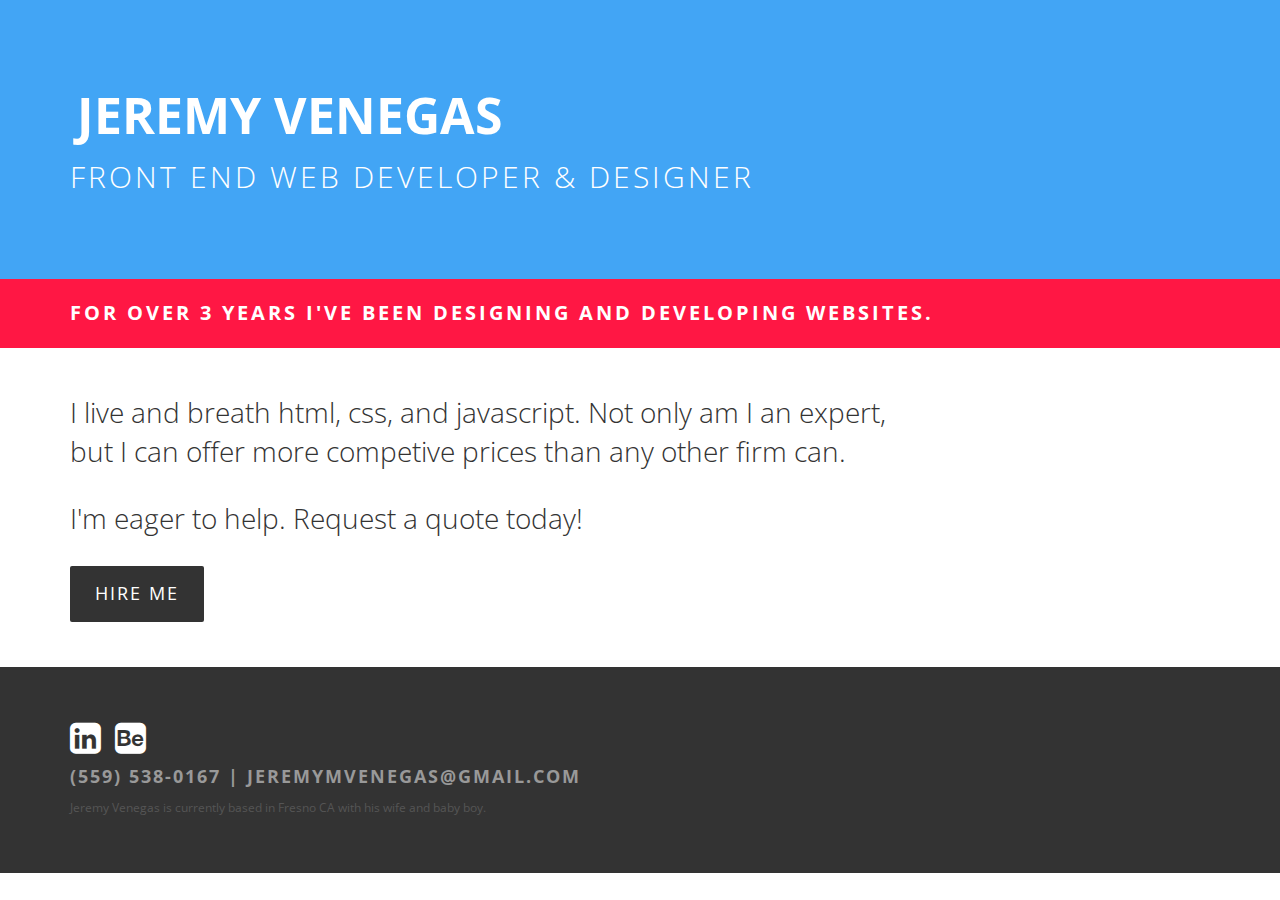
==== index.html @ 2d9ecf22 "initial gh-pages commit" ====
<!doctype html>
<html>
  <head>
    <meta charset="utf-8">

    <!-- Always force latest IE rendering engine or request Chrome Frame -->
    <meta content="IE=edge,chrome=1" http-equiv="X-UA-Compatible">

    <!-- Use title if it's in the page YAML frontmatter -->
    <title>Freelance front end web developer</title>

    <link href="stylesheets/all.css" rel="stylesheet" type="text/css" />
    <script src="javascripts/all.js" type="text/javascript"></script>

    <link rel="apple-touch-icon" sizes="57x57" href="/images/icon/apple-icon-57x57.png">
    <link rel="apple-touch-icon" sizes="60x60" href="/images/icon/apple-icon-60x60.png">
    <link rel="apple-touch-icon" sizes="72x72" href="/images/icon/apple-icon-72x72.png">
    <link rel="apple-touch-icon" sizes="76x76" href="/images/icon/apple-icon-76x76.png">
    <link rel="apple-touch-icon" sizes="114x114" href="/images/icon/apple-icon-114x114.png">
    <link rel="apple-touch-icon" sizes="120x120" href="/images/icon/apple-icon-120x120.png">
    <link rel="apple-touch-icon" sizes="144x144" href="/images/icon/apple-icon-144x144.png">
    <link rel="apple-touch-icon" sizes="152x152" href="/images/icon/apple-icon-152x152.png">
    <link rel="apple-touch-icon" sizes="180x180" href="/images/icon/apple-icon-180x180.png">
    <link rel="icon" type="image/png" sizes="192x192"  href="/images/icon/android-icon-192x192.png">
    <link rel="icon" type="image/png" sizes="32x32" href="/images/icon/favicon-32x32.png">
    <link rel="icon" type="image/png" sizes="96x96" href="/images/icon/favicon-96x96.png">
    <link rel="icon" type="image/png" sizes="16x16" href="/images/icon/favicon-16x16.png">
    <link rel="manifest" href="/images/icon/manifest.json">
    <meta name="msapplication-TileColor" content="#ffffff">
    <meta name="msapplication-TileImage" content="/images/icon/ms-icon-144x144.png">
    <meta name="theme-color" content="#ffffff">

    <link rel="stylesheet" href="//maxcdn.bootstrapcdn.com/font-awesome/4.3.0/css/font-awesome.min.css">

    <link href='http://fonts.googleapis.com/css?family=Open+Sans:400,700,300' rel='stylesheet' type='text/css'>

  </head>

  <body class="index">
    <div id="hero">
	<div class="container">
		<h2>Jeremy Venegas</h2>
		<h1>front end web developer &amp; Designer</h1>
	</div>
</div>
<h5 id="tagline" class="padding-sm">
	<div class="container">
		For over 3 years I've been designing and developing websites.
	</div>
</h5>
<div class="container">
	<div id="pitch">
		<p>
			I live and breath html, css, and javascript.
			Not only am I an expert, but I can offer more competive prices than any other firm can.
		</p>
		<p>
			I'm eager to help. Request a quote today!
		</p>
		<div id="cta">
			<span>Hire me</span>
			<h5>(559) 538-0167 | jeremymvenegas@gmail.com</h5>
		</div>
	</div>
</div>

<footer>
	<div class="container">
		<ul>
			<li><a href="https://www.linkedin.com/in/jeremyvenegas" target="_blank"><i class="fa fa-linkedin-square"></i></a></li>
			<li><a href="https://www.behance.net/jeremyvenegas" target="_blank"><i class="fa fa-behance-square"></i></a></li>
		</ul>
		<h5>(559) 538-0167 | jeremymvenegas@gmail.com</h5>
		<p>Jeremy Venegas is currently based in Fresno CA with his wife and baby boy.</p>
	</div>
</footer>

  </body>
</html>
---- stylesheets/all.css ----
/*! normalize.css v2.0.1 | MIT License | git.io/normalize */article,aside,details,figcaption,figure,footer,header,hgroup,nav,section,summary{display:block}audio,canvas,video{display:inline-block}audio:not([controls]){display:none;height:0}[hidden]{display:none}html{font-family:sans-serif;-webkit-text-size-adjust:100%;-ms-text-size-adjust:100%}body{margin:0}a:focus{outline:thin dotted}a:active,a:hover{outline:0}h1{font-size:2em}abbr[title]{border-bottom:1px dotted}b,strong{font-weight:bold}dfn{font-style:italic}mark{background:#ff0;color:#000}code,kbd,pre,samp{font-family:monospace, serif;font-size:1em}pre{white-space:pre;white-space:pre-wrap;word-wrap:break-word}q{quotes:"\201C" "\201D" "\2018" "\2019"}small{font-size:80%}sub,sup{font-size:75%;line-height:0;position:relative;vertical-align:baseline}sup{top:-0.5em}sub{bottom:-0.25em}img{border:0}svg:not(:root){overflow:hidden}figure{margin:0}fieldset{border:1px solid #c0c0c0;margin:0 2px;padding:0.35em 0.625em 0.75em}legend{border:0;padding:0}button,input,select,textarea{font-family:inherit;font-size:100%;margin:0}button,input{line-height:normal}button,html input[type="button"],input[type="reset"],input[type="submit"]{-webkit-appearance:button;cursor:pointer}button[disabled],input[disabled]{cursor:default}input[type="checkbox"],input[type="radio"]{box-sizing:border-box;padding:0}input[type="search"]{-webkit-appearance:textfield;-moz-box-sizing:content-box;-webkit-box-sizing:content-box;box-sizing:content-box}input[type="search"]::-webkit-search-cancel-button,input[type="search"]::-webkit-search-decoration{-webkit-appearance:none}button::-moz-focus-inner,input::-moz-focus-inner{border:0;padding:0}textarea{overflow:auto;vertical-align:top}table{border-collapse:collapse;border-spacing:0}/*!
 * Bootstrap v3.3.5 (http://getbootstrap.com)
 * Copyright 2011-2015 Twitter, Inc.
 * Licensed under MIT (https://github.com/twbs/bootstrap/blob/master/LICENSE)
 *//*!
 * Generated using the Bootstrap Customizer (http://getbootstrap.com/customize/?id=505f12361472ab477e0d)
 * Config saved to config.json and https://gist.github.com/505f12361472ab477e0d
 */  /*!
* Bootstrap v3.3.5 (http://getbootstrap.com)
* Copyright 2011-2015 Twitter, Inc.
* Licensed under MIT (https://github.com/twbs/bootstrap/blob/master/LICENSE)
*//*! normalize.css v3.0.3 | MIT License | github.com/necolas/normalize.css */html{font-family:sans-serif;-ms-text-size-adjust:100%;-webkit-text-size-adjust:100%}body{margin:0}article,aside,details,figcaption,figure,footer,header,hgroup,main,menu,nav,section,summary{display:block}audio,canvas,progress,video{display:inline-block;vertical-align:baseline}audio:not([controls]){display:none;height:0}[hidden],template{display:none}a{background-color:transparent}a:active,a:hover{outline:0}abbr[title]{border-bottom:1px dotted}b,strong{font-weight:bold}dfn{font-style:italic}h1{font-size:2em;margin:0.67em 0}mark{background:#ff0;color:#000}small{font-size:80%}sub,sup{font-size:75%;line-height:0;position:relative;vertical-align:baseline}sup{top:-0.5em}sub{bottom:-0.25em}img{border:0}svg:not(:root){overflow:hidden}figure{margin:1em 40px}hr{-webkit-box-sizing:content-box;-moz-box-sizing:content-box;box-sizing:content-box;height:0}pre{overflow:auto}code,kbd,pre,samp{font-family:monospace, monospace;font-size:1em}button,input,optgroup,select,textarea{color:inherit;font:inherit;margin:0}button{overflow:visible}button,select{text-transform:none}button,html input[type="button"],input[type="reset"],input[type="submit"]{-webkit-appearance:button;cursor:pointer}button[disabled],html input[disabled]{cursor:default}button::-moz-focus-inner,input::-moz-focus-inner{border:0;padding:0}input{line-height:normal}input[type="checkbox"],input[type="radio"]{-webkit-box-sizing:border-box;-moz-box-sizing:border-box;box-sizing:border-box;padding:0}input[type="number"]::-webkit-inner-spin-button,input[type="number"]::-webkit-outer-spin-button{height:auto}input[type="search"]{-webkit-appearance:textfield;-webkit-box-sizing:content-box;-moz-box-sizing:content-box;box-sizing:content-box}input[type="search"]::-webkit-search-cancel-button,input[type="search"]::-webkit-search-decoration{-webkit-appearance:none}fieldset{border:1px solid #c0c0c0;margin:0 2px;padding:0.35em 0.625em 0.75em}legend{border:0;padding:0}textarea{overflow:auto}optgroup{font-weight:bold}table{border-collapse:collapse;border-spacing:0}td,th{padding:0}*{-webkit-box-sizing:border-box;-moz-box-sizing:border-box;box-sizing:border-box}*:before,*:after{-webkit-box-sizing:border-box;-moz-box-sizing:border-box;box-sizing:border-box}html{font-size:10px;-webkit-tap-highlight-color:transparent}body{font-family:"Helvetica Neue",Helvetica,Arial,sans-serif;font-size:14px;line-height:1.42857143;color:#333;background-color:#fff}input,button,select,textarea{font-family:inherit;font-size:inherit;line-height:inherit}a{color:#337ab7;text-decoration:none}a:hover,a:focus{color:#23527c;text-decoration:underline}a:focus{outline:thin dotted;outline:5px auto -webkit-focus-ring-color;outline-offset:-2px}figure{margin:0}img{vertical-align:middle}.img-responsive{display:block;max-width:100%;height:auto}.img-rounded{border-radius:6px}.img-thumbnail{padding:4px;line-height:1.42857143;background-color:#fff;border:1px solid #ddd;border-radius:4px;-webkit-transition:all .2s ease-in-out;-o-transition:all .2s ease-in-out;transition:all .2s ease-in-out;display:inline-block;max-width:100%;height:auto}.img-circle{border-radius:50%}hr{margin-top:20px;margin-bottom:20px;border:0;border-top:1px solid #eee}.sr-only{position:absolute;width:1px;height:1px;margin:-1px;padding:0;overflow:hidden;clip:rect(0, 0, 0, 0);border:0}.sr-only-focusable:active,.sr-only-focusable:focus{position:static;width:auto;height:auto;margin:0;overflow:visible;clip:auto}[role="button"]{cursor:pointer}.container{margin-right:auto;margin-left:auto;padding-left:15px;padding-right:15px}@media (min-width: 768px){.container{width:750px}}@media (min-width: 992px){.container{width:970px}}@media (min-width: 1200px){.container{width:1170px}}.container-fluid{margin-right:auto;margin-left:auto;padding-left:15px;padding-right:15px}.row{margin-left:-15px;margin-right:-15px}.col-xs-1,.col-sm-1,.col-md-1,.col-lg-1,.col-xs-2,.col-sm-2,.col-md-2,.col-lg-2,.col-xs-3,.col-sm-3,.col-md-3,.col-lg-3,.col-xs-4,.col-sm-4,.col-md-4,.col-lg-4,.col-xs-5,.col-sm-5,.col-md-5,.col-lg-5,.col-xs-6,.col-sm-6,.col-md-6,.col-lg-6,.col-xs-7,.col-sm-7,.col-md-7,.col-lg-7,.col-xs-8,.col-sm-8,.col-md-8,.col-lg-8,.col-xs-9,.col-sm-9,.col-md-9,.col-lg-9,.col-xs-10,.col-sm-10,.col-md-10,.col-lg-10,.col-xs-11,.col-sm-11,.col-md-11,.col-lg-11,.col-xs-12,.col-sm-12,.col-md-12,.col-lg-12{position:relative;min-height:1px;padding-left:15px;padding-right:15px}.col-xs-1,.col-xs-2,.col-xs-3,.col-xs-4,.col-xs-5,.col-xs-6,.col-xs-7,.col-xs-8,.col-xs-9,.col-xs-10,.col-xs-11,.col-xs-12{float:left}.col-xs-12{width:100%}.col-xs-11{width:91.66666667%}.col-xs-10{width:83.33333333%}.col-xs-9{width:75%}.col-xs-8{width:66.66666667%}.col-xs-7{width:58.33333333%}.col-xs-6{width:50%}.col-xs-5{width:41.66666667%}.col-xs-4{width:33.33333333%}.col-xs-3{width:25%}.col-xs-2{width:16.66666667%}.col-xs-1{width:8.33333333%}.col-xs-pull-12{right:100%}.col-xs-pull-11{right:91.66666667%}.col-xs-pull-10{right:83.33333333%}.col-xs-pull-9{right:75%}.col-xs-pull-8{right:66.66666667%}.col-xs-pull-7{right:58.33333333%}.col-xs-pull-6{right:50%}.col-xs-pull-5{right:41.66666667%}.col-xs-pull-4{right:33.33333333%}.col-xs-pull-3{right:25%}.col-xs-pull-2{right:16.66666667%}.col-xs-pull-1{right:8.33333333%}.col-xs-pull-0{right:auto}.col-xs-push-12{left:100%}.col-xs-push-11{left:91.66666667%}.col-xs-push-10{left:83.33333333%}.col-xs-push-9{left:75%}.col-xs-push-8{left:66.66666667%}.col-xs-push-7{left:58.33333333%}.col-xs-push-6{left:50%}.col-xs-push-5{left:41.66666667%}.col-xs-push-4{left:33.33333333%}.col-xs-push-3{left:25%}.col-xs-push-2{left:16.66666667%}.col-xs-push-1{left:8.33333333%}.col-xs-push-0{left:auto}.col-xs-offset-12{margin-left:100%}.col-xs-offset-11{margin-left:91.66666667%}.col-xs-offset-10{margin-left:83.33333333%}.col-xs-offset-9{margin-left:75%}.col-xs-offset-8{margin-left:66.66666667%}.col-xs-offset-7{margin-left:58.33333333%}.col-xs-offset-6{margin-left:50%}.col-xs-offset-5{margin-left:41.66666667%}.col-xs-offset-4{margin-left:33.33333333%}.col-xs-offset-3{margin-left:25%}.col-xs-offset-2{margin-left:16.66666667%}.col-xs-offset-1{margin-left:8.33333333%}.col-xs-offset-0{margin-left:0}@media (min-width: 768px){.col-sm-1,.col-sm-2,.col-sm-3,.col-sm-4,.col-sm-5,.col-sm-6,.col-sm-7,.col-sm-8,.col-sm-9,.col-sm-10,.col-sm-11,.col-sm-12{float:left}.col-sm-12{width:100%}.col-sm-11{width:91.66666667%}.col-sm-10{width:83.33333333%}.col-sm-9{width:75%}.col-sm-8{width:66.66666667%}.col-sm-7{width:58.33333333%}.col-sm-6{width:50%}.col-sm-5{width:41.66666667%}.col-sm-4{width:33.33333333%}.col-sm-3{width:25%}.col-sm-2{width:16.66666667%}.col-sm-1{width:8.33333333%}.col-sm-pull-12{right:100%}.col-sm-pull-11{right:91.66666667%}.col-sm-pull-10{right:83.33333333%}.col-sm-pull-9{right:75%}.col-sm-pull-8{right:66.66666667%}.col-sm-pull-7{right:58.33333333%}.col-sm-pull-6{right:50%}.col-sm-pull-5{right:41.66666667%}.col-sm-pull-4{right:33.33333333%}.col-sm-pull-3{right:25%}.col-sm-pull-2{right:16.66666667%}.col-sm-pull-1{right:8.33333333%}.col-sm-pull-0{right:auto}.col-sm-push-12{left:100%}.col-sm-push-11{left:91.66666667%}.col-sm-push-10{left:83.33333333%}.col-sm-push-9{left:75%}.col-sm-push-8{left:66.66666667%}.col-sm-push-7{left:58.33333333%}.col-sm-push-6{left:50%}.col-sm-push-5{left:41.66666667%}.col-sm-push-4{left:33.33333333%}.col-sm-push-3{left:25%}.col-sm-push-2{left:16.66666667%}.col-sm-push-1{left:8.33333333%}.col-sm-push-0{left:auto}.col-sm-offset-12{margin-left:100%}.col-sm-offset-11{margin-left:91.66666667%}.col-sm-offset-10{margin-left:83.33333333%}.col-sm-offset-9{margin-left:75%}.col-sm-offset-8{margin-left:66.66666667%}.col-sm-offset-7{margin-left:58.33333333%}.col-sm-offset-6{margin-left:50%}.col-sm-offset-5{margin-left:41.66666667%}.col-sm-offset-4{margin-left:33.33333333%}.col-sm-offset-3{margin-left:25%}.col-sm-offset-2{margin-left:16.66666667%}.col-sm-offset-1{margin-left:8.33333333%}.col-sm-offset-0{margin-left:0}}@media (min-width: 992px){.col-md-1,.col-md-2,.col-md-3,.col-md-4,.col-md-5,.col-md-6,.col-md-7,.col-md-8,.col-md-9,.col-md-10,.col-md-11,.col-md-12{float:left}.col-md-12{width:100%}.col-md-11{width:91.66666667%}.col-md-10{width:83.33333333%}.col-md-9{width:75%}.col-md-8{width:66.66666667%}.col-md-7{width:58.33333333%}.col-md-6{width:50%}.col-md-5{width:41.66666667%}.col-md-4{width:33.33333333%}.col-md-3{width:25%}.col-md-2{width:16.66666667%}.col-md-1{width:8.33333333%}.col-md-pull-12{right:100%}.col-md-pull-11{right:91.66666667%}.col-md-pull-10{right:83.33333333%}.col-md-pull-9{right:75%}.col-md-pull-8{right:66.66666667%}.col-md-pull-7{right:58.33333333%}.col-md-pull-6{right:50%}.col-md-pull-5{right:41.66666667%}.col-md-pull-4{right:33.33333333%}.col-md-pull-3{right:25%}.col-md-pull-2{right:16.66666667%}.col-md-pull-1{right:8.33333333%}.col-md-pull-0{right:auto}.col-md-push-12{left:100%}.col-md-push-11{left:91.66666667%}.col-md-push-10{left:83.33333333%}.col-md-push-9{left:75%}.col-md-push-8{left:66.66666667%}.col-md-push-7{left:58.33333333%}.col-md-push-6{left:50%}.col-md-push-5{left:41.66666667%}.col-md-push-4{left:33.33333333%}.col-md-push-3{left:25%}.col-md-push-2{left:16.66666667%}.col-md-push-1{left:8.33333333%}.col-md-push-0{left:auto}.col-md-offset-12{margin-left:100%}.col-md-offset-11{margin-left:91.66666667%}.col-md-offset-10{margin-left:83.33333333%}.col-md-offset-9{margin-left:75%}.col-md-offset-8{margin-left:66.66666667%}.col-md-offset-7{margin-left:58.33333333%}.col-md-offset-6{margin-left:50%}.col-md-offset-5{margin-left:41.66666667%}.col-md-offset-4{margin-left:33.33333333%}.col-md-offset-3{margin-left:25%}.col-md-offset-2{margin-left:16.66666667%}.col-md-offset-1{margin-left:8.33333333%}.col-md-offset-0{margin-left:0}}@media (min-width: 1200px){.col-lg-1,.col-lg-2,.col-lg-3,.col-lg-4,.col-lg-5,.col-lg-6,.col-lg-7,.col-lg-8,.col-lg-9,.col-lg-10,.col-lg-11,.col-lg-12{float:left}.col-lg-12{width:100%}.col-lg-11{width:91.66666667%}.col-lg-10{width:83.33333333%}.col-lg-9{width:75%}.col-lg-8{width:66.66666667%}.col-lg-7{width:58.33333333%}.col-lg-6{width:50%}.col-lg-5{width:41.66666667%}.col-lg-4{width:33.33333333%}.col-lg-3{width:25%}.col-lg-2{width:16.66666667%}.col-lg-1{width:8.33333333%}.col-lg-pull-12{right:100%}.col-lg-pull-11{right:91.66666667%}.col-lg-pull-10{right:83.33333333%}.col-lg-pull-9{right:75%}.col-lg-pull-8{right:66.66666667%}.col-lg-pull-7{right:58.33333333%}.col-lg-pull-6{right:50%}.col-lg-pull-5{right:41.66666667%}.col-lg-pull-4{right:33.33333333%}.col-lg-pull-3{right:25%}.col-lg-pull-2{right:16.66666667%}.col-lg-pull-1{right:8.33333333%}.col-lg-pull-0{right:auto}.col-lg-push-12{left:100%}.col-lg-push-11{left:91.66666667%}.col-lg-push-10{left:83.33333333%}.col-lg-push-9{left:75%}.col-lg-push-8{left:66.66666667%}.col-lg-push-7{left:58.33333333%}.col-lg-push-6{left:50%}.col-lg-push-5{left:41.66666667%}.col-lg-push-4{left:33.33333333%}.col-lg-push-3{left:25%}.col-lg-push-2{left:16.66666667%}.col-lg-push-1{left:8.33333333%}.col-lg-push-0{left:auto}.col-lg-offset-12{margin-left:100%}.col-lg-offset-11{margin-left:91.66666667%}.col-lg-offset-10{margin-left:83.33333333%}.col-lg-offset-9{margin-left:75%}.col-lg-offset-8{margin-left:66.66666667%}.col-lg-offset-7{margin-left:58.33333333%}.col-lg-offset-6{margin-left:50%}.col-lg-offset-5{margin-left:41.66666667%}.col-lg-offset-4{margin-left:33.33333333%}.col-lg-offset-3{margin-left:25%}.col-lg-offset-2{margin-left:16.66666667%}.col-lg-offset-1{margin-left:8.33333333%}.col-lg-offset-0{margin-left:0}}fieldset{padding:0;margin:0;border:0;min-width:0}legend{display:block;width:100%;padding:0;margin-bottom:20px;font-size:21px;line-height:inherit;color:#333;border:0;border-bottom:1px solid #e5e5e5}label{display:inline-block;max-width:100%;margin-bottom:5px;font-weight:bold}input[type="search"]{-webkit-box-sizing:border-box;-moz-box-sizing:border-box;box-sizing:border-box}input[type="radio"],input[type="checkbox"]{margin:4px 0 0;margin-top:1px \9;line-height:normal}input[type="file"]{display:block}input[type="range"]{display:block;width:100%}select[multiple],select[size]{height:auto}input[type="file"]:focus,input[type="radio"]:focus,input[type="checkbox"]:focus{outline:thin dotted;outline:5px auto -webkit-focus-ring-color;outline-offset:-2px}output{display:block;padding-top:7px;font-size:14px;line-height:1.42857143;color:#555}.form-control{display:block;width:100%;height:34px;padding:6px 12px;font-size:14px;line-height:1.42857143;color:#555;background-color:#fff;background-image:none;border:1px solid #ccc;border-radius:4px;-webkit-box-shadow:inset 0 1px 1px rgba(0,0,0,0.075);box-shadow:inset 0 1px 1px rgba(0,0,0,0.075);-webkit-transition:border-color ease-in-out .15s, -webkit-box-shadow ease-in-out .15s;-o-transition:border-color ease-in-out .15s, box-shadow ease-in-out .15s;transition:border-color ease-in-out .15s, box-shadow ease-in-out .15s}.form-control:focus{border-color:#66afe9;outline:0;-webkit-box-shadow:inset 0 1px 1px rgba(0,0,0,0.075),0 0 8px rgba(102,175,233,0.6);box-shadow:inset 0 1px 1px rgba(0,0,0,0.075),0 0 8px rgba(102,175,233,0.6)}.form-control::-moz-placeholder{color:#999;opacity:1}.form-control:-ms-input-placeholder{color:#999}.form-control::-webkit-input-placeholder{color:#999}.form-control[disabled],.form-control[readonly],fieldset[disabled] .form-control{background-color:#eee;opacity:1}.form-control[disabled],fieldset[disabled] .form-control{cursor:not-allowed}textarea.form-control{height:auto}input[type="search"]{-webkit-appearance:none}@media screen and (-webkit-min-device-pixel-ratio: 0){input[type="date"].form-control,input[type="time"].form-control,input[type="datetime-local"].form-control,input[type="month"].form-control{line-height:34px}input[type="date"].input-sm,input[type="time"].input-sm,input[type="datetime-local"].input-sm,input[type="month"].input-sm,.input-group-sm input[type="date"],.input-group-sm input[type="time"],.input-group-sm input[type="datetime-local"],.input-group-sm input[type="month"]{line-height:30px}input[type="date"].input-lg,input[type="time"].input-lg,input[type="datetime-local"].input-lg,input[type="month"].input-lg,.input-group-lg input[type="date"],.input-group-lg input[type="time"],.input-group-lg input[type="datetime-local"],.input-group-lg input[type="month"]{line-height:46px}}.form-group{margin-bottom:15px}.radio,.checkbox{position:relative;display:block;margin-top:10px;margin-bottom:10px}.radio label,.checkbox label{min-height:20px;padding-left:20px;margin-bottom:0;font-weight:normal;cursor:pointer}.radio input[type="radio"],.radio-inline input[type="radio"],.checkbox input[type="checkbox"],.checkbox-inline input[type="checkbox"]{position:absolute;margin-left:-20px;margin-top:4px \9}.radio+.radio,.checkbox+.checkbox{margin-top:-5px}.radio-inline,.checkbox-inline{position:relative;display:inline-block;padding-left:20px;margin-bottom:0;vertical-align:middle;font-weight:normal;cursor:pointer}.radio-inline+.radio-inline,.checkbox-inline+.checkbox-inline{margin-top:0;margin-left:10px}input[type="radio"][disabled],input[type="checkbox"][disabled],input[type="radio"].disabled,input[type="checkbox"].disabled,fieldset[disabled] input[type="radio"],fieldset[disabled] input[type="checkbox"]{cursor:not-allowed}.radio-inline.disabled,.checkbox-inline.disabled,fieldset[disabled] .radio-inline,fieldset[disabled] .checkbox-inline{cursor:not-allowed}.radio.disabled label,.checkbox.disabled label,fieldset[disabled] .radio label,fieldset[disabled] .checkbox label{cursor:not-allowed}.form-control-static{padding-top:7px;padding-bottom:7px;margin-bottom:0;min-height:34px}.form-control-static.input-lg,.form-control-static.input-sm{padding-left:0;padding-right:0}.input-sm{height:30px;padding:5px 10px;font-size:12px;line-height:1.5;border-radius:3px}select.input-sm{height:30px;line-height:30px}textarea.input-sm,select[multiple].input-sm{height:auto}.form-group-sm .form-control{height:30px;padding:5px 10px;font-size:12px;line-height:1.5;border-radius:3px}.form-group-sm select.form-control{height:30px;line-height:30px}.form-group-sm textarea.form-control,.form-group-sm select[multiple].form-control{height:auto}.form-group-sm .form-control-static{height:30px;min-height:32px;padding:6px 10px;font-size:12px;line-height:1.5}.input-lg{height:46px;padding:10px 16px;font-size:18px;line-height:1.3333333;border-radius:6px}select.input-lg{height:46px;line-height:46px}textarea.input-lg,select[multiple].input-lg{height:auto}.form-group-lg .form-control{height:46px;padding:10px 16px;font-size:18px;line-height:1.3333333;border-radius:6px}.form-group-lg select.form-control{height:46px;line-height:46px}.form-group-lg textarea.form-control,.form-group-lg select[multiple].form-control{height:auto}.form-group-lg .form-control-static{height:46px;min-height:38px;padding:11px 16px;font-size:18px;line-height:1.3333333}.has-feedback{position:relative}.has-feedback .form-control{padding-right:42.5px}.form-control-feedback{position:absolute;top:0;right:0;z-index:2;display:block;width:34px;height:34px;line-height:34px;text-align:center;pointer-events:none}.input-lg+.form-control-feedback,.input-group-lg+.form-control-feedback,.form-group-lg .form-control+.form-control-feedback{width:46px;height:46px;line-height:46px}.input-sm+.form-control-feedback,.input-group-sm+.form-control-feedback,.form-group-sm .form-control+.form-control-feedback{width:30px;height:30px;line-height:30px}.has-success .help-block,.has-success .control-label,.has-success .radio,.has-success .checkbox,.has-success .radio-inline,.has-success .checkbox-inline,.has-success.radio label,.has-success.checkbox label,.has-success.radio-inline label,.has-success.checkbox-inline label{color:#3c763d}.has-success .form-control{border-color:#3c763d;-webkit-box-shadow:inset 0 1px 1px rgba(0,0,0,0.075);box-shadow:inset 0 1px 1px rgba(0,0,0,0.075)}.has-success .form-control:focus{border-color:#2b542c;-webkit-box-shadow:inset 0 1px 1px rgba(0,0,0,0.075),0 0 6px #67b168;box-shadow:inset 0 1px 1px rgba(0,0,0,0.075),0 0 6px #67b168}.has-success .input-group-addon{color:#3c763d;border-color:#3c763d;background-color:#dff0d8}.has-success .form-control-feedback{color:#3c763d}.has-warning .help-block,.has-warning .control-label,.has-warning .radio,.has-warning .checkbox,.has-warning .radio-inline,.has-warning .checkbox-inline,.has-warning.radio label,.has-warning.checkbox label,.has-warning.radio-inline label,.has-warning.checkbox-inline label{color:#8a6d3b}.has-warning .form-control{border-color:#8a6d3b;-webkit-box-shadow:inset 0 1px 1px rgba(0,0,0,0.075);box-shadow:inset 0 1px 1px rgba(0,0,0,0.075)}.has-warning .form-control:focus{border-color:#66512c;-webkit-box-shadow:inset 0 1px 1px rgba(0,0,0,0.075),0 0 6px #c0a16b;box-shadow:inset 0 1px 1px rgba(0,0,0,0.075),0 0 6px #c0a16b}.has-warning .input-group-addon{color:#8a6d3b;border-color:#8a6d3b;background-color:#fcf8e3}.has-warning .form-control-feedback{color:#8a6d3b}.has-error .help-block,.has-error .control-label,.has-error .radio,.has-error .checkbox,.has-error .radio-inline,.has-error .checkbox-inline,.has-error.radio label,.has-error.checkbox label,.has-error.radio-inline label,.has-error.checkbox-inline label{color:#a94442}.has-error .form-control{border-color:#a94442;-webkit-box-shadow:inset 0 1px 1px rgba(0,0,0,0.075);box-shadow:inset 0 1px 1px rgba(0,0,0,0.075)}.has-error .form-control:focus{border-color:#843534;-webkit-box-shadow:inset 0 1px 1px rgba(0,0,0,0.075),0 0 6px #ce8483;box-shadow:inset 0 1px 1px rgba(0,0,0,0.075),0 0 6px #ce8483}.has-error .input-group-addon{color:#a94442;border-color:#a94442;background-color:#f2dede}.has-error .form-control-feedback{color:#a94442}.has-feedback label ~ .form-control-feedback{top:25px}.has-feedback label.sr-only ~ .form-control-feedback{top:0}.help-block{display:block;margin-top:5px;margin-bottom:10px;color:#737373}@media (min-width: 768px){.form-inline .form-group{display:inline-block;margin-bottom:0;vertical-align:middle}.form-inline .form-control{display:inline-block;width:auto;vertical-align:middle}.form-inline .form-control-static{display:inline-block}.form-inline .input-group{display:inline-table;vertical-align:middle}.form-inline .input-group .input-group-addon,.form-inline .input-group .input-group-btn,.form-inline .input-group .form-control{width:auto}.form-inline .input-group>.form-control{width:100%}.form-inline .control-label{margin-bottom:0;vertical-align:middle}.form-inline .radio,.form-inline .checkbox{display:inline-block;margin-top:0;margin-bottom:0;vertical-align:middle}.form-inline .radio label,.form-inline .checkbox label{padding-left:0}.form-inline .radio input[type="radio"],.form-inline .checkbox input[type="checkbox"]{position:relative;margin-left:0}.form-inline .has-feedback .form-control-feedback{top:0}}.form-horizontal .radio,.form-horizontal .checkbox,.form-horizontal .radio-inline,.form-horizontal .checkbox-inline{margin-top:0;margin-bottom:0;padding-top:7px}.form-horizontal .radio,.form-horizontal .checkbox{min-height:27px}.form-horizontal .form-group{margin-left:-15px;margin-right:-15px}@media (min-width: 768px){.form-horizontal .control-label{text-align:right;margin-bottom:0;padding-top:7px}}.form-horizontal .has-feedback .form-control-feedback{right:15px}@media (min-width: 768px){.form-horizontal .form-group-lg .control-label{padding-top:14.333333px;font-size:18px}}@media (min-width: 768px){.form-horizontal .form-group-sm .control-label{padding-top:6px;font-size:12px}}.clearfix:before,.clearfix:after,.container:before,.container:after,.container-fluid:before,.container-fluid:after,.row:before,.row:after,.form-horizontal .form-group:before,.form-horizontal .form-group:after{content:" ";display:table}.clearfix:after,.container:after,.container-fluid:after,.row:after,.form-horizontal .form-group:after{clear:both}.center-block{display:block;margin-left:auto;margin-right:auto}.pull-right{float:right !important}.pull-left{float:left !important}.hide{display:none !important}.show{display:block !important}.invisible{visibility:hidden}.text-hide{font:0/0 a;color:transparent;text-shadow:none;background-color:transparent;border:0}.hidden{display:none !important}.affix{position:fixed}@-ms-viewport{width:device-width}.visible-xs,.visible-sm,.visible-md,.visible-lg{display:none !important}.visible-xs-block,.visible-xs-inline,.visible-xs-inline-block,.visible-sm-block,.visible-sm-inline,.visible-sm-inline-block,.visible-md-block,.visible-md-inline,.visible-md-inline-block,.visible-lg-block,.visible-lg-inline,.visible-lg-inline-block{display:none !important}@media (max-width: 767px){.visible-xs{display:block !important}table.visible-xs{display:table !important}tr.visible-xs{display:table-row !important}th.visible-xs,td.visible-xs{display:table-cell !important}}@media (max-width: 767px){.visible-xs-block{display:block !important}}@media (max-width: 767px){.visible-xs-inline{display:inline !important}}@media (max-width: 767px){.visible-xs-inline-block{display:inline-block !important}}@media (min-width: 768px) and (max-width: 991px){.visible-sm{display:block !important}table.visible-sm{display:table !important}tr.visible-sm{display:table-row !important}th.visible-sm,td.visible-sm{display:table-cell !important}}@media (min-width: 768px) and (max-width: 991px){.visible-sm-block{display:block !important}}@media (min-width: 768px) and (max-width: 991px){.visible-sm-inline{display:inline !important}}@media (min-width: 768px) and (max-width: 991px){.visible-sm-inline-block{display:inline-block !important}}@media (min-width: 992px) and (max-width: 1199px){.visible-md{display:block !important}table.visible-md{display:table !important}tr.visible-md{display:table-row !important}th.visible-md,td.visible-md{display:table-cell !important}}@media (min-width: 992px) and (max-width: 1199px){.visible-md-block{display:block !important}}@media (min-width: 992px) and (max-width: 1199px){.visible-md-inline{display:inline !important}}@media (min-width: 992px) and (max-width: 1199px){.visible-md-inline-block{display:inline-block !important}}@media (min-width: 1200px){.visible-lg{display:block !important}table.visible-lg{display:table !important}tr.visible-lg{display:table-row !important}th.visible-lg,td.visible-lg{display:table-cell !important}}@media (min-width: 1200px){.visible-lg-block{display:block !important}}@media (min-width: 1200px){.visible-lg-inline{display:inline !important}}@media (min-width: 1200px){.visible-lg-inline-block{display:inline-block !important}}@media (max-width: 767px){.hidden-xs{display:none !important}}@media (min-width: 768px) and (max-width: 991px){.hidden-sm{display:none !important}}@media (min-width: 992px) and (max-width: 1199px){.hidden-md{display:none !important}}@media (min-width: 1200px){.hidden-lg{display:none !important}}.visible-print{display:none !important}@media print{.visible-print{display:block !important}table.visible-print{display:table !important}tr.visible-print{display:table-row !important}th.visible-print,td.visible-print{display:table-cell !important}}.visible-print-block{display:none !important}@media print{.visible-print-block{display:block !important}}.visible-print-inline{display:none !important}@media print{.visible-print-inline{display:inline !important}}.visible-print-inline-block{display:none !important}@media print{.visible-print-inline-block{display:inline-block !important}}@media print{.hidden-print{display:none !important}}html{font-size:62.5%}body{font-family:'Open Sans', arial, sans-serif}p{margin-top:0}#hero{padding:80px 0;background-color:#42A5F5;color:#fff}#hero h1{font-weight:300;text-transform:uppercase;margin:0;letter-spacing:3px;font-size:3rem}#hero h2{font-size:5rem;font-weight:bold;text-transform:uppercase;margin:0 0 5px 7px}h5#tagline{margin:0;font-weight:bold;text-transform:uppercase;letter-spacing:3px;font-size:2rem;display:block;background-color:#FF1744;color:#fff}#pitch{padding:45px 0;max-width:840px}#pitch p{font-size:28px;font-weight:300;line-height:1.4}#cta span{font-size:18px;text-transform:uppercase;letter-spacing:2px;color:#fff;background-color:#333;display:inline-block;padding:15px 25px;cursor:pointer;border-radius:2px;transition:all 0.3s}#cta span:hover{background-color:#FF1744}#cta span:hover+h5{opacity:1}#cta span:active+h5{color:#FF1744}#cta h5{opacity:0;transition:opacity 0.3s;line-height:55px;display:inline-block;margin:0 0 0 15px;font-size:1.8rem;text-transform:uppercase;letter-spacing:2px;color:#777}footer{background-color:#333;color:#fff;padding:45px 0}footer ul{list-style-type:none;margin:0;padding:0}footer ul li{display:inline-block;margin-right:10px}footer a{color:#fff;font-size:3.6rem;transition:color 0.3s}footer a:hover{color:#42A5F5}footer p{color:#555;font-size:1.2rem}footer h5{color:#999;margin:0 0 10px 0;font-size:1.8rem;letter-spacing:2px;text-transform:uppercase}@media (max-width: 840px){footer{text-align:center}#cta{text-align:center}#cta h5{opacity:1;font-size:12px}}[class|="margin"]{margin-top:20px;margin-bottom:20px}.margin-none{margin-top:0;margin-bottom:0}.margin-xs{margin-top:5px;margin-bottom:5px}.margin-sm{margin-top:20px;margin-bottom:20px}.margin-md{margin-top:40px;margin-bottom:40px}.margin-lg{margin-top:60px;margin-bottom:60px}.margin-xl{margin-top:80px;margin-bottom:80px}[class|="padding"]{padding-top:20px;padding-bottom:20px}.padding-none{padding-top:0;padding-bottom:0}.padding-xs{padding-top:5px;padding-bottom:5px}.padding-sm{padding-top:20px;padding-bottom:20px}.padding-md{padding-top:40px;padding-bottom:40px}.padding-lg{padding-top:60px;padding-bottom:60px}.padding-xl{padding-top:80px;padding-bottom:80px}
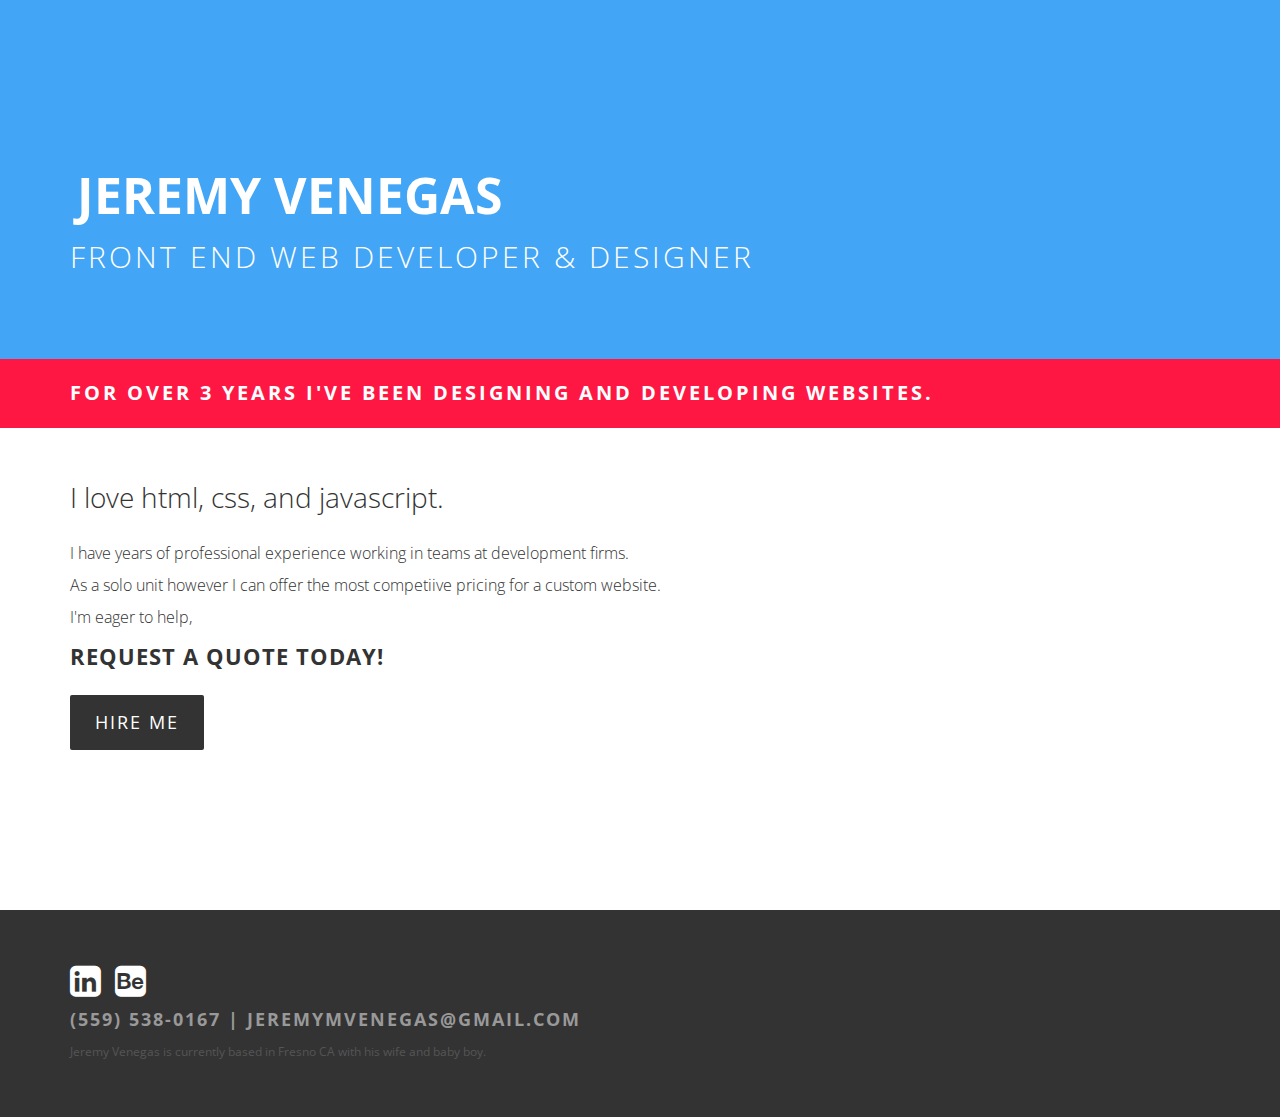
==== commit 7d916dc5: "Site updated to 02e86d1" ====
--- a/index.html
+++ b/index.html
@@ -5,6 +5,8 @@
 
     <!-- Always force latest IE rendering engine or request Chrome Frame -->
     <meta content="IE=edge,chrome=1" http-equiv="X-UA-Compatible">
+
+    <meta name="viewport" content="width=device-width, initial-scale=1">
 
     <!-- Use title if it's in the page YAML frontmatter -->
     <title>Freelance front end web developer</title>
@@ -51,11 +53,19 @@
 <div class="container">
 	<div id="pitch">
 		<p>
-			I live and breath html, css, and javascript.
-			Not only am I an expert, but I can offer more competive prices than any other firm can.
+			I love html, css, and javascript.
 		</p>
 		<p>
-			I'm eager to help. Request a quote today!
+			I have years of professional experience working in teams at development firms.
+		</p>
+		<p>
+			As a solo unit however I can offer the most competiive pricing for a custom website.
+		</p>
+		<p>
+			I'm eager to help,
+		</p>
+		<p>
+			Request a quote today!
 		</p>
 		<div id="cta">
 			<span>Hire me</span>
--- a/stylesheets/all.css
+++ b/stylesheets/all.css
@@ -9,4 +9,4 @@
 * Bootstrap v3.3.5 (http://getbootstrap.com)
 * Copyright 2011-2015 Twitter, Inc.
 * Licensed under MIT (https://github.com/twbs/bootstrap/blob/master/LICENSE)
-*//*! normalize.css v3.0.3 | MIT License | github.com/necolas/normalize.css */html{font-family:sans-serif;-ms-text-size-adjust:100%;-webkit-text-size-adjust:100%}body{margin:0}article,aside,details,figcaption,figure,footer,header,hgroup,main,menu,nav,section,summary{display:block}audio,canvas,progress,video{display:inline-block;vertical-align:baseline}audio:not([controls]){display:none;height:0}[hidden],template{display:none}a{background-color:transparent}a:active,a:hover{outline:0}abbr[title]{border-bottom:1px dotted}b,strong{font-weight:bold}dfn{font-style:italic}h1{font-size:2em;margin:0.67em 0}mark{background:#ff0;color:#000}small{font-size:80%}sub,sup{font-size:75%;line-height:0;position:relative;vertical-align:baseline}sup{top:-0.5em}sub{bottom:-0.25em}img{border:0}svg:not(:root){overflow:hidden}figure{margin:1em 40px}hr{-webkit-box-sizing:content-box;-moz-box-sizing:content-box;box-sizing:content-box;height:0}pre{overflow:auto}code,kbd,pre,samp{font-family:monospace, monospace;font-size:1em}button,input,optgroup,select,textarea{color:inherit;font:inherit;margin:0}button{overflow:visible}button,select{text-transform:none}button,html input[type="button"],input[type="reset"],input[type="submit"]{-webkit-appearance:button;cursor:pointer}button[disabled],html input[disabled]{cursor:default}button::-moz-focus-inner,input::-moz-focus-inner{border:0;padding:0}input{line-height:normal}input[type="checkbox"],input[type="radio"]{-webkit-box-sizing:border-box;-moz-box-sizing:border-box;box-sizing:border-box;padding:0}input[type="number"]::-webkit-inner-spin-button,input[type="number"]::-webkit-outer-spin-button{height:auto}input[type="search"]{-webkit-appearance:textfield;-webkit-box-sizing:content-box;-moz-box-sizing:content-box;box-sizing:content-box}input[type="search"]::-webkit-search-cancel-button,input[type="search"]::-webkit-search-decoration{-webkit-appearance:none}fieldset{border:1px solid #c0c0c0;margin:0 2px;padding:0.35em 0.625em 0.75em}legend{border:0;padding:0}textarea{overflow:auto}optgroup{font-weight:bold}table{border-collapse:collapse;border-spacing:0}td,th{padding:0}*{-webkit-box-sizing:border-box;-moz-box-sizing:border-box;box-sizing:border-box}*:before,*:after{-webkit-box-sizing:border-box;-moz-box-sizing:border-box;box-sizing:border-box}html{font-size:10px;-webkit-tap-highlight-color:transparent}body{font-family:"Helvetica Neue",Helvetica,Arial,sans-serif;font-size:14px;line-height:1.42857143;color:#333;background-color:#fff}input,button,select,textarea{font-family:inherit;font-size:inherit;line-height:inherit}a{color:#337ab7;text-decoration:none}a:hover,a:focus{color:#23527c;text-decoration:underline}a:focus{outline:thin dotted;outline:5px auto -webkit-focus-ring-color;outline-offset:-2px}figure{margin:0}img{vertical-align:middle}.img-responsive{display:block;max-width:100%;height:auto}.img-rounded{border-radius:6px}.img-thumbnail{padding:4px;line-height:1.42857143;background-color:#fff;border:1px solid #ddd;border-radius:4px;-webkit-transition:all .2s ease-in-out;-o-transition:all .2s ease-in-out;transition:all .2s ease-in-out;display:inline-block;max-width:100%;height:auto}.img-circle{border-radius:50%}hr{margin-top:20px;margin-bottom:20px;border:0;border-top:1px solid #eee}.sr-only{position:absolute;width:1px;height:1px;margin:-1px;padding:0;overflow:hidden;clip:rect(0, 0, 0, 0);border:0}.sr-only-focusable:active,.sr-only-focusable:focus{position:static;width:auto;height:auto;margin:0;overflow:visible;clip:auto}[role="button"]{cursor:pointer}.container{margin-right:auto;margin-left:auto;padding-left:15px;padding-right:15px}@media (min-width: 768px){.container{width:750px}}@media (min-width: 992px){.container{width:970px}}@media (min-width: 1200px){.container{width:1170px}}.container-fluid{margin-right:auto;margin-left:auto;padding-left:15px;padding-right:15px}.row{margin-left:-15px;margin-right:-15px}.col-xs-1,.col-sm-1,.col-md-1,.col-lg-1,.col-xs-2,.col-sm-2,.col-md-2,.col-lg-2,.col-xs-3,.col-sm-3,.col-md-3,.col-lg-3,.col-xs-4,.col-sm-4,.col-md-4,.col-lg-4,.col-xs-5,.col-sm-5,.col-md-5,.col-lg-5,.col-xs-6,.col-sm-6,.col-md-6,.col-lg-6,.col-xs-7,.col-sm-7,.col-md-7,.col-lg-7,.col-xs-8,.col-sm-8,.col-md-8,.col-lg-8,.col-xs-9,.col-sm-9,.col-md-9,.col-lg-9,.col-xs-10,.col-sm-10,.col-md-10,.col-lg-10,.col-xs-11,.col-sm-11,.col-md-11,.col-lg-11,.col-xs-12,.col-sm-12,.col-md-12,.col-lg-12{position:relative;min-height:1px;padding-left:15px;padding-right:15px}.col-xs-1,.col-xs-2,.col-xs-3,.col-xs-4,.col-xs-5,.col-xs-6,.col-xs-7,.col-xs-8,.col-xs-9,.col-xs-10,.col-xs-11,.col-xs-12{float:left}.col-xs-12{width:100%}.col-xs-11{width:91.66666667%}.col-xs-10{width:83.33333333%}.col-xs-9{width:75%}.col-xs-8{width:66.66666667%}.col-xs-7{width:58.33333333%}.col-xs-6{width:50%}.col-xs-5{width:41.66666667%}.col-xs-4{width:33.33333333%}.col-xs-3{width:25%}.col-xs-2{width:16.66666667%}.col-xs-1{width:8.33333333%}.col-xs-pull-12{right:100%}.col-xs-pull-11{right:91.66666667%}.col-xs-pull-10{right:83.33333333%}.col-xs-pull-9{right:75%}.col-xs-pull-8{right:66.66666667%}.col-xs-pull-7{right:58.33333333%}.col-xs-pull-6{right:50%}.col-xs-pull-5{right:41.66666667%}.col-xs-pull-4{right:33.33333333%}.col-xs-pull-3{right:25%}.col-xs-pull-2{right:16.66666667%}.col-xs-pull-1{right:8.33333333%}.col-xs-pull-0{right:auto}.col-xs-push-12{left:100%}.col-xs-push-11{left:91.66666667%}.col-xs-push-10{left:83.33333333%}.col-xs-push-9{left:75%}.col-xs-push-8{left:66.66666667%}.col-xs-push-7{left:58.33333333%}.col-xs-push-6{left:50%}.col-xs-push-5{left:41.66666667%}.col-xs-push-4{left:33.33333333%}.col-xs-push-3{left:25%}.col-xs-push-2{left:16.66666667%}.col-xs-push-1{left:8.33333333%}.col-xs-push-0{left:auto}.col-xs-offset-12{margin-left:100%}.col-xs-offset-11{margin-left:91.66666667%}.col-xs-offset-10{margin-left:83.33333333%}.col-xs-offset-9{margin-left:75%}.col-xs-offset-8{margin-left:66.66666667%}.col-xs-offset-7{margin-left:58.33333333%}.col-xs-offset-6{margin-left:50%}.col-xs-offset-5{margin-left:41.66666667%}.col-xs-offset-4{margin-left:33.33333333%}.col-xs-offset-3{margin-left:25%}.col-xs-offset-2{margin-left:16.66666667%}.col-xs-offset-1{margin-left:8.33333333%}.col-xs-offset-0{margin-left:0}@media (min-width: 768px){.col-sm-1,.col-sm-2,.col-sm-3,.col-sm-4,.col-sm-5,.col-sm-6,.col-sm-7,.col-sm-8,.col-sm-9,.col-sm-10,.col-sm-11,.col-sm-12{float:left}.col-sm-12{width:100%}.col-sm-11{width:91.66666667%}.col-sm-10{width:83.33333333%}.col-sm-9{width:75%}.col-sm-8{width:66.66666667%}.col-sm-7{width:58.33333333%}.col-sm-6{width:50%}.col-sm-5{width:41.66666667%}.col-sm-4{width:33.33333333%}.col-sm-3{width:25%}.col-sm-2{width:16.66666667%}.col-sm-1{width:8.33333333%}.col-sm-pull-12{right:100%}.col-sm-pull-11{right:91.66666667%}.col-sm-pull-10{right:83.33333333%}.col-sm-pull-9{right:75%}.col-sm-pull-8{right:66.66666667%}.col-sm-pull-7{right:58.33333333%}.col-sm-pull-6{right:50%}.col-sm-pull-5{right:41.66666667%}.col-sm-pull-4{right:33.33333333%}.col-sm-pull-3{right:25%}.col-sm-pull-2{right:16.66666667%}.col-sm-pull-1{right:8.33333333%}.col-sm-pull-0{right:auto}.col-sm-push-12{left:100%}.col-sm-push-11{left:91.66666667%}.col-sm-push-10{left:83.33333333%}.col-sm-push-9{left:75%}.col-sm-push-8{left:66.66666667%}.col-sm-push-7{left:58.33333333%}.col-sm-push-6{left:50%}.col-sm-push-5{left:41.66666667%}.col-sm-push-4{left:33.33333333%}.col-sm-push-3{left:25%}.col-sm-push-2{left:16.66666667%}.col-sm-push-1{left:8.33333333%}.col-sm-push-0{left:auto}.col-sm-offset-12{margin-left:100%}.col-sm-offset-11{margin-left:91.66666667%}.col-sm-offset-10{margin-left:83.33333333%}.col-sm-offset-9{margin-left:75%}.col-sm-offset-8{margin-left:66.66666667%}.col-sm-offset-7{margin-left:58.33333333%}.col-sm-offset-6{margin-left:50%}.col-sm-offset-5{margin-left:41.66666667%}.col-sm-offset-4{margin-left:33.33333333%}.col-sm-offset-3{margin-left:25%}.col-sm-offset-2{margin-left:16.66666667%}.col-sm-offset-1{margin-left:8.33333333%}.col-sm-offset-0{margin-left:0}}@media (min-width: 992px){.col-md-1,.col-md-2,.col-md-3,.col-md-4,.col-md-5,.col-md-6,.col-md-7,.col-md-8,.col-md-9,.col-md-10,.col-md-11,.col-md-12{float:left}.col-md-12{width:100%}.col-md-11{width:91.66666667%}.col-md-10{width:83.33333333%}.col-md-9{width:75%}.col-md-8{width:66.66666667%}.col-md-7{width:58.33333333%}.col-md-6{width:50%}.col-md-5{width:41.66666667%}.col-md-4{width:33.33333333%}.col-md-3{width:25%}.col-md-2{width:16.66666667%}.col-md-1{width:8.33333333%}.col-md-pull-12{right:100%}.col-md-pull-11{right:91.66666667%}.col-md-pull-10{right:83.33333333%}.col-md-pull-9{right:75%}.col-md-pull-8{right:66.66666667%}.col-md-pull-7{right:58.33333333%}.col-md-pull-6{right:50%}.col-md-pull-5{right:41.66666667%}.col-md-pull-4{right:33.33333333%}.col-md-pull-3{right:25%}.col-md-pull-2{right:16.66666667%}.col-md-pull-1{right:8.33333333%}.col-md-pull-0{right:auto}.col-md-push-12{left:100%}.col-md-push-11{left:91.66666667%}.col-md-push-10{left:83.33333333%}.col-md-push-9{left:75%}.col-md-push-8{left:66.66666667%}.col-md-push-7{left:58.33333333%}.col-md-push-6{left:50%}.col-md-push-5{left:41.66666667%}.col-md-push-4{left:33.33333333%}.col-md-push-3{left:25%}.col-md-push-2{left:16.66666667%}.col-md-push-1{left:8.33333333%}.col-md-push-0{left:auto}.col-md-offset-12{margin-left:100%}.col-md-offset-11{margin-left:91.66666667%}.col-md-offset-10{margin-left:83.33333333%}.col-md-offset-9{margin-left:75%}.col-md-offset-8{margin-left:66.66666667%}.col-md-offset-7{margin-left:58.33333333%}.col-md-offset-6{margin-left:50%}.col-md-offset-5{margin-left:41.66666667%}.col-md-offset-4{margin-left:33.33333333%}.col-md-offset-3{margin-left:25%}.col-md-offset-2{margin-left:16.66666667%}.col-md-offset-1{margin-left:8.33333333%}.col-md-offset-0{margin-left:0}}@media (min-width: 1200px){.col-lg-1,.col-lg-2,.col-lg-3,.col-lg-4,.col-lg-5,.col-lg-6,.col-lg-7,.col-lg-8,.col-lg-9,.col-lg-10,.col-lg-11,.col-lg-12{float:left}.col-lg-12{width:100%}.col-lg-11{width:91.66666667%}.col-lg-10{width:83.33333333%}.col-lg-9{width:75%}.col-lg-8{width:66.66666667%}.col-lg-7{width:58.33333333%}.col-lg-6{width:50%}.col-lg-5{width:41.66666667%}.col-lg-4{width:33.33333333%}.col-lg-3{width:25%}.col-lg-2{width:16.66666667%}.col-lg-1{width:8.33333333%}.col-lg-pull-12{right:100%}.col-lg-pull-11{right:91.66666667%}.col-lg-pull-10{right:83.33333333%}.col-lg-pull-9{right:75%}.col-lg-pull-8{right:66.66666667%}.col-lg-pull-7{right:58.33333333%}.col-lg-pull-6{right:50%}.col-lg-pull-5{right:41.66666667%}.col-lg-pull-4{right:33.33333333%}.col-lg-pull-3{right:25%}.col-lg-pull-2{right:16.66666667%}.col-lg-pull-1{right:8.33333333%}.col-lg-pull-0{right:auto}.col-lg-push-12{left:100%}.col-lg-push-11{left:91.66666667%}.col-lg-push-10{left:83.33333333%}.col-lg-push-9{left:75%}.col-lg-push-8{left:66.66666667%}.col-lg-push-7{left:58.33333333%}.col-lg-push-6{left:50%}.col-lg-push-5{left:41.66666667%}.col-lg-push-4{left:33.33333333%}.col-lg-push-3{left:25%}.col-lg-push-2{left:16.66666667%}.col-lg-push-1{left:8.33333333%}.col-lg-push-0{left:auto}.col-lg-offset-12{margin-left:100%}.col-lg-offset-11{margin-left:91.66666667%}.col-lg-offset-10{margin-left:83.33333333%}.col-lg-offset-9{margin-left:75%}.col-lg-offset-8{margin-left:66.66666667%}.col-lg-offset-7{margin-left:58.33333333%}.col-lg-offset-6{margin-left:50%}.col-lg-offset-5{margin-left:41.66666667%}.col-lg-offset-4{margin-left:33.33333333%}.col-lg-offset-3{margin-left:25%}.col-lg-offset-2{margin-left:16.66666667%}.col-lg-offset-1{margin-left:8.33333333%}.col-lg-offset-0{margin-left:0}}fieldset{padding:0;margin:0;border:0;min-width:0}legend{display:block;width:100%;padding:0;margin-bottom:20px;font-size:21px;line-height:inherit;color:#333;border:0;border-bottom:1px solid #e5e5e5}label{display:inline-block;max-width:100%;margin-bottom:5px;font-weight:bold}input[type="search"]{-webkit-box-sizing:border-box;-moz-box-sizing:border-box;box-sizing:border-box}input[type="radio"],input[type="checkbox"]{margin:4px 0 0;margin-top:1px \9;line-height:normal}input[type="file"]{display:block}input[type="range"]{display:block;width:100%}select[multiple],select[size]{height:auto}input[type="file"]:focus,input[type="radio"]:focus,input[type="checkbox"]:focus{outline:thin dotted;outline:5px auto -webkit-focus-ring-color;outline-offset:-2px}output{display:block;padding-top:7px;font-size:14px;line-height:1.42857143;color:#555}.form-control{display:block;width:100%;height:34px;padding:6px 12px;font-size:14px;line-height:1.42857143;color:#555;background-color:#fff;background-image:none;border:1px solid #ccc;border-radius:4px;-webkit-box-shadow:inset 0 1px 1px rgba(0,0,0,0.075);box-shadow:inset 0 1px 1px rgba(0,0,0,0.075);-webkit-transition:border-color ease-in-out .15s, -webkit-box-shadow ease-in-out .15s;-o-transition:border-color ease-in-out .15s, box-shadow ease-in-out .15s;transition:border-color ease-in-out .15s, box-shadow ease-in-out .15s}.form-control:focus{border-color:#66afe9;outline:0;-webkit-box-shadow:inset 0 1px 1px rgba(0,0,0,0.075),0 0 8px rgba(102,175,233,0.6);box-shadow:inset 0 1px 1px rgba(0,0,0,0.075),0 0 8px rgba(102,175,233,0.6)}.form-control::-moz-placeholder{color:#999;opacity:1}.form-control:-ms-input-placeholder{color:#999}.form-control::-webkit-input-placeholder{color:#999}.form-control[disabled],.form-control[readonly],fieldset[disabled] .form-control{background-color:#eee;opacity:1}.form-control[disabled],fieldset[disabled] .form-control{cursor:not-allowed}textarea.form-control{height:auto}input[type="search"]{-webkit-appearance:none}@media screen and (-webkit-min-device-pixel-ratio: 0){input[type="date"].form-control,input[type="time"].form-control,input[type="datetime-local"].form-control,input[type="month"].form-control{line-height:34px}input[type="date"].input-sm,input[type="time"].input-sm,input[type="datetime-local"].input-sm,input[type="month"].input-sm,.input-group-sm input[type="date"],.input-group-sm input[type="time"],.input-group-sm input[type="datetime-local"],.input-group-sm input[type="month"]{line-height:30px}input[type="date"].input-lg,input[type="time"].input-lg,input[type="datetime-local"].input-lg,input[type="month"].input-lg,.input-group-lg input[type="date"],.input-group-lg input[type="time"],.input-group-lg input[type="datetime-local"],.input-group-lg input[type="month"]{line-height:46px}}.form-group{margin-bottom:15px}.radio,.checkbox{position:relative;display:block;margin-top:10px;margin-bottom:10px}.radio label,.checkbox label{min-height:20px;padding-left:20px;margin-bottom:0;font-weight:normal;cursor:pointer}.radio input[type="radio"],.radio-inline input[type="radio"],.checkbox input[type="checkbox"],.checkbox-inline input[type="checkbox"]{position:absolute;margin-left:-20px;margin-top:4px \9}.radio+.radio,.checkbox+.checkbox{margin-top:-5px}.radio-inline,.checkbox-inline{position:relative;display:inline-block;padding-left:20px;margin-bottom:0;vertical-align:middle;font-weight:normal;cursor:pointer}.radio-inline+.radio-inline,.checkbox-inline+.checkbox-inline{margin-top:0;margin-left:10px}input[type="radio"][disabled],input[type="checkbox"][disabled],input[type="radio"].disabled,input[type="checkbox"].disabled,fieldset[disabled] input[type="radio"],fieldset[disabled] input[type="checkbox"]{cursor:not-allowed}.radio-inline.disabled,.checkbox-inline.disabled,fieldset[disabled] .radio-inline,fieldset[disabled] .checkbox-inline{cursor:not-allowed}.radio.disabled label,.checkbox.disabled label,fieldset[disabled] .radio label,fieldset[disabled] .checkbox label{cursor:not-allowed}.form-control-static{padding-top:7px;padding-bottom:7px;margin-bottom:0;min-height:34px}.form-control-static.input-lg,.form-control-static.input-sm{padding-left:0;padding-right:0}.input-sm{height:30px;padding:5px 10px;font-size:12px;line-height:1.5;border-radius:3px}select.input-sm{height:30px;line-height:30px}textarea.input-sm,select[multiple].input-sm{height:auto}.form-group-sm .form-control{height:30px;padding:5px 10px;font-size:12px;line-height:1.5;border-radius:3px}.form-group-sm select.form-control{height:30px;line-height:30px}.form-group-sm textarea.form-control,.form-group-sm select[multiple].form-control{height:auto}.form-group-sm .form-control-static{height:30px;min-height:32px;padding:6px 10px;font-size:12px;line-height:1.5}.input-lg{height:46px;padding:10px 16px;font-size:18px;line-height:1.3333333;border-radius:6px}select.input-lg{height:46px;line-height:46px}textarea.input-lg,select[multiple].input-lg{height:auto}.form-group-lg .form-control{height:46px;padding:10px 16px;font-size:18px;line-height:1.3333333;border-radius:6px}.form-group-lg select.form-control{height:46px;line-height:46px}.form-group-lg textarea.form-control,.form-group-lg select[multiple].form-control{height:auto}.form-group-lg .form-control-static{height:46px;min-height:38px;padding:11px 16px;font-size:18px;line-height:1.3333333}.has-feedback{position:relative}.has-feedback .form-control{padding-right:42.5px}.form-control-feedback{position:absolute;top:0;right:0;z-index:2;display:block;width:34px;height:34px;line-height:34px;text-align:center;pointer-events:none}.input-lg+.form-control-feedback,.input-group-lg+.form-control-feedback,.form-group-lg .form-control+.form-control-feedback{width:46px;height:46px;line-height:46px}.input-sm+.form-control-feedback,.input-group-sm+.form-control-feedback,.form-group-sm .form-control+.form-control-feedback{width:30px;height:30px;line-height:30px}.has-success .help-block,.has-success .control-label,.has-success .radio,.has-success .checkbox,.has-success .radio-inline,.has-success .checkbox-inline,.has-success.radio label,.has-success.checkbox label,.has-success.radio-inline label,.has-success.checkbox-inline label{color:#3c763d}.has-success .form-control{border-color:#3c763d;-webkit-box-shadow:inset 0 1px 1px rgba(0,0,0,0.075);box-shadow:inset 0 1px 1px rgba(0,0,0,0.075)}.has-success .form-control:focus{border-color:#2b542c;-webkit-box-shadow:inset 0 1px 1px rgba(0,0,0,0.075),0 0 6px #67b168;box-shadow:inset 0 1px 1px rgba(0,0,0,0.075),0 0 6px #67b168}.has-success .input-group-addon{color:#3c763d;border-color:#3c763d;background-color:#dff0d8}.has-success .form-control-feedback{color:#3c763d}.has-warning .help-block,.has-warning .control-label,.has-warning .radio,.has-warning .checkbox,.has-warning .radio-inline,.has-warning .checkbox-inline,.has-warning.radio label,.has-warning.checkbox label,.has-warning.radio-inline label,.has-warning.checkbox-inline label{color:#8a6d3b}.has-warning .form-control{border-color:#8a6d3b;-webkit-box-shadow:inset 0 1px 1px rgba(0,0,0,0.075);box-shadow:inset 0 1px 1px rgba(0,0,0,0.075)}.has-warning .form-control:focus{border-color:#66512c;-webkit-box-shadow:inset 0 1px 1px rgba(0,0,0,0.075),0 0 6px #c0a16b;box-shadow:inset 0 1px 1px rgba(0,0,0,0.075),0 0 6px #c0a16b}.has-warning .input-group-addon{color:#8a6d3b;border-color:#8a6d3b;background-color:#fcf8e3}.has-warning .form-control-feedback{color:#8a6d3b}.has-error .help-block,.has-error .control-label,.has-error .radio,.has-error .checkbox,.has-error .radio-inline,.has-error .checkbox-inline,.has-error.radio label,.has-error.checkbox label,.has-error.radio-inline label,.has-error.checkbox-inline label{color:#a94442}.has-error .form-control{border-color:#a94442;-webkit-box-shadow:inset 0 1px 1px rgba(0,0,0,0.075);box-shadow:inset 0 1px 1px rgba(0,0,0,0.075)}.has-error .form-control:focus{border-color:#843534;-webkit-box-shadow:inset 0 1px 1px rgba(0,0,0,0.075),0 0 6px #ce8483;box-shadow:inset 0 1px 1px rgba(0,0,0,0.075),0 0 6px #ce8483}.has-error .input-group-addon{color:#a94442;border-color:#a94442;background-color:#f2dede}.has-error .form-control-feedback{color:#a94442}.has-feedback label ~ .form-control-feedback{top:25px}.has-feedback label.sr-only ~ .form-control-feedback{top:0}.help-block{display:block;margin-top:5px;margin-bottom:10px;color:#737373}@media (min-width: 768px){.form-inline .form-group{display:inline-block;margin-bottom:0;vertical-align:middle}.form-inline .form-control{display:inline-block;width:auto;vertical-align:middle}.form-inline .form-control-static{display:inline-block}.form-inline .input-group{display:inline-table;vertical-align:middle}.form-inline .input-group .input-group-addon,.form-inline .input-group .input-group-btn,.form-inline .input-group .form-control{width:auto}.form-inline .input-group>.form-control{width:100%}.form-inline .control-label{margin-bottom:0;vertical-align:middle}.form-inline .radio,.form-inline .checkbox{display:inline-block;margin-top:0;margin-bottom:0;vertical-align:middle}.form-inline .radio label,.form-inline .checkbox label{padding-left:0}.form-inline .radio input[type="radio"],.form-inline .checkbox input[type="checkbox"]{position:relative;margin-left:0}.form-inline .has-feedback .form-control-feedback{top:0}}.form-horizontal .radio,.form-horizontal .checkbox,.form-horizontal .radio-inline,.form-horizontal .checkbox-inline{margin-top:0;margin-bottom:0;padding-top:7px}.form-horizontal .radio,.form-horizontal .checkbox{min-height:27px}.form-horizontal .form-group{margin-left:-15px;margin-right:-15px}@media (min-width: 768px){.form-horizontal .control-label{text-align:right;margin-bottom:0;padding-top:7px}}.form-horizontal .has-feedback .form-control-feedback{right:15px}@media (min-width: 768px){.form-horizontal .form-group-lg .control-label{padding-top:14.333333px;font-size:18px}}@media (min-width: 768px){.form-horizontal .form-group-sm .control-label{padding-top:6px;font-size:12px}}.clearfix:before,.clearfix:after,.container:before,.container:after,.container-fluid:before,.container-fluid:after,.row:before,.row:after,.form-horizontal .form-group:before,.form-horizontal .form-group:after{content:" ";display:table}.clearfix:after,.container:after,.container-fluid:after,.row:after,.form-horizontal .form-group:after{clear:both}.center-block{display:block;margin-left:auto;margin-right:auto}.pull-right{float:right !important}.pull-left{float:left !important}.hide{display:none !important}.show{display:block !important}.invisible{visibility:hidden}.text-hide{font:0/0 a;color:transparent;text-shadow:none;background-color:transparent;border:0}.hidden{display:none !important}.affix{position:fixed}@-ms-viewport{width:device-width}.visible-xs,.visible-sm,.visible-md,.visible-lg{display:none !important}.visible-xs-block,.visible-xs-inline,.visible-xs-inline-block,.visible-sm-block,.visible-sm-inline,.visible-sm-inline-block,.visible-md-block,.visible-md-inline,.visible-md-inline-block,.visible-lg-block,.visible-lg-inline,.visible-lg-inline-block{display:none !important}@media (max-width: 767px){.visible-xs{display:block !important}table.visible-xs{display:table !important}tr.visible-xs{display:table-row !important}th.visible-xs,td.visible-xs{display:table-cell !important}}@media (max-width: 767px){.visible-xs-block{display:block !important}}@media (max-width: 767px){.visible-xs-inline{display:inline !important}}@media (max-width: 767px){.visible-xs-inline-block{display:inline-block !important}}@media (min-width: 768px) and (max-width: 991px){.visible-sm{display:block !important}table.visible-sm{display:table !important}tr.visible-sm{display:table-row !important}th.visible-sm,td.visible-sm{display:table-cell !important}}@media (min-width: 768px) and (max-width: 991px){.visible-sm-block{display:block !important}}@media (min-width: 768px) and (max-width: 991px){.visible-sm-inline{display:inline !important}}@media (min-width: 768px) and (max-width: 991px){.visible-sm-inline-block{display:inline-block !important}}@media (min-width: 992px) and (max-width: 1199px){.visible-md{display:block !important}table.visible-md{display:table !important}tr.visible-md{display:table-row !important}th.visible-md,td.visible-md{display:table-cell !important}}@media (min-width: 992px) and (max-width: 1199px){.visible-md-block{display:block !important}}@media (min-width: 992px) and (max-width: 1199px){.visible-md-inline{display:inline !important}}@media (min-width: 992px) and (max-width: 1199px){.visible-md-inline-block{display:inline-block !important}}@media (min-width: 1200px){.visible-lg{display:block !important}table.visible-lg{display:table !important}tr.visible-lg{display:table-row !important}th.visible-lg,td.visible-lg{display:table-cell !important}}@media (min-width: 1200px){.visible-lg-block{display:block !important}}@media (min-width: 1200px){.visible-lg-inline{display:inline !important}}@media (min-width: 1200px){.visible-lg-inline-block{display:inline-block !important}}@media (max-width: 767px){.hidden-xs{display:none !important}}@media (min-width: 768px) and (max-width: 991px){.hidden-sm{display:none !important}}@media (min-width: 992px) and (max-width: 1199px){.hidden-md{display:none !important}}@media (min-width: 1200px){.hidden-lg{display:none !important}}.visible-print{display:none !important}@media print{.visible-print{display:block !important}table.visible-print{display:table !important}tr.visible-print{display:table-row !important}th.visible-print,td.visible-print{display:table-cell !important}}.visible-print-block{display:none !important}@media print{.visible-print-block{display:block !important}}.visible-print-inline{display:none !important}@media print{.visible-print-inline{display:inline !important}}.visible-print-inline-block{display:none !important}@media print{.visible-print-inline-block{display:inline-block !important}}@media print{.hidden-print{display:none !important}}html{font-size:62.5%}body{font-family:'Open Sans', arial, sans-serif}p{margin-top:0}#hero{padding:80px 0;background-color:#42A5F5;color:#fff}#hero h1{font-weight:300;text-transform:uppercase;margin:0;letter-spacing:3px;font-size:3rem}#hero h2{font-size:5rem;font-weight:bold;text-transform:uppercase;margin:0 0 5px 7px}h5#tagline{margin:0;font-weight:bold;text-transform:uppercase;letter-spacing:3px;font-size:2rem;display:block;background-color:#FF1744;color:#fff}#pitch{padding:45px 0;max-width:840px}#pitch p{font-size:28px;font-weight:300;line-height:1.4}#cta span{font-size:18px;text-transform:uppercase;letter-spacing:2px;color:#fff;background-color:#333;display:inline-block;padding:15px 25px;cursor:pointer;border-radius:2px;transition:all 0.3s}#cta span:hover{background-color:#FF1744}#cta span:hover+h5{opacity:1}#cta span:active+h5{color:#FF1744}#cta h5{opacity:0;transition:opacity 0.3s;line-height:55px;display:inline-block;margin:0 0 0 15px;font-size:1.8rem;text-transform:uppercase;letter-spacing:2px;color:#777}footer{background-color:#333;color:#fff;padding:45px 0}footer ul{list-style-type:none;margin:0;padding:0}footer ul li{display:inline-block;margin-right:10px}footer a{color:#fff;font-size:3.6rem;transition:color 0.3s}footer a:hover{color:#42A5F5}footer p{color:#555;font-size:1.2rem}footer h5{color:#999;margin:0 0 10px 0;font-size:1.8rem;letter-spacing:2px;text-transform:uppercase}@media (max-width: 840px){footer{text-align:center}#cta{text-align:center}#cta h5{opacity:1;font-size:12px}}[class|="margin"]{margin-top:20px;margin-bottom:20px}.margin-none{margin-top:0;margin-bottom:0}.margin-xs{margin-top:5px;margin-bottom:5px}.margin-sm{margin-top:20px;margin-bottom:20px}.margin-md{margin-top:40px;margin-bottom:40px}.margin-lg{margin-top:60px;margin-bottom:60px}.margin-xl{margin-top:80px;margin-bottom:80px}[class|="padding"]{padding-top:20px;padding-bottom:20px}.padding-none{padding-top:0;padding-bottom:0}.padding-xs{padding-top:5px;padding-bottom:5px}.padding-sm{padding-top:20px;padding-bottom:20px}.padding-md{padding-top:40px;padding-bottom:40px}.padding-lg{padding-top:60px;padding-bottom:60px}.padding-xl{padding-top:80px;padding-bottom:80px}+*//*! normalize.css v3.0.3 | MIT License | github.com/necolas/normalize.css */html{font-family:sans-serif;-ms-text-size-adjust:100%;-webkit-text-size-adjust:100%}body{margin:0}article,aside,details,figcaption,figure,footer,header,hgroup,main,menu,nav,section,summary{display:block}audio,canvas,progress,video{display:inline-block;vertical-align:baseline}audio:not([controls]){display:none;height:0}[hidden],template{display:none}a{background-color:transparent}a:active,a:hover{outline:0}abbr[title]{border-bottom:1px dotted}b,strong{font-weight:bold}dfn{font-style:italic}h1{font-size:2em;margin:0.67em 0}mark{background:#ff0;color:#000}small{font-size:80%}sub,sup{font-size:75%;line-height:0;position:relative;vertical-align:baseline}sup{top:-0.5em}sub{bottom:-0.25em}img{border:0}svg:not(:root){overflow:hidden}figure{margin:1em 40px}hr{-webkit-box-sizing:content-box;-moz-box-sizing:content-box;box-sizing:content-box;height:0}pre{overflow:auto}code,kbd,pre,samp{font-family:monospace, monospace;font-size:1em}button,input,optgroup,select,textarea{color:inherit;font:inherit;margin:0}button{overflow:visible}button,select{text-transform:none}button,html input[type="button"],input[type="reset"],input[type="submit"]{-webkit-appearance:button;cursor:pointer}button[disabled],html input[disabled]{cursor:default}button::-moz-focus-inner,input::-moz-focus-inner{border:0;padding:0}input{line-height:normal}input[type="checkbox"],input[type="radio"]{-webkit-box-sizing:border-box;-moz-box-sizing:border-box;box-sizing:border-box;padding:0}input[type="number"]::-webkit-inner-spin-button,input[type="number"]::-webkit-outer-spin-button{height:auto}input[type="search"]{-webkit-appearance:textfield;-webkit-box-sizing:content-box;-moz-box-sizing:content-box;box-sizing:content-box}input[type="search"]::-webkit-search-cancel-button,input[type="search"]::-webkit-search-decoration{-webkit-appearance:none}fieldset{border:1px solid #c0c0c0;margin:0 2px;padding:0.35em 0.625em 0.75em}legend{border:0;padding:0}textarea{overflow:auto}optgroup{font-weight:bold}table{border-collapse:collapse;border-spacing:0}td,th{padding:0}*{-webkit-box-sizing:border-box;-moz-box-sizing:border-box;box-sizing:border-box}*:before,*:after{-webkit-box-sizing:border-box;-moz-box-sizing:border-box;box-sizing:border-box}html{font-size:10px;-webkit-tap-highlight-color:transparent}body{font-family:"Helvetica Neue",Helvetica,Arial,sans-serif;font-size:14px;line-height:1.42857143;color:#333;background-color:#fff}input,button,select,textarea{font-family:inherit;font-size:inherit;line-height:inherit}a{color:#337ab7;text-decoration:none}a:hover,a:focus{color:#23527c;text-decoration:underline}a:focus{outline:thin dotted;outline:5px auto -webkit-focus-ring-color;outline-offset:-2px}figure{margin:0}img{vertical-align:middle}.img-responsive{display:block;max-width:100%;height:auto}.img-rounded{border-radius:6px}.img-thumbnail{padding:4px;line-height:1.42857143;background-color:#fff;border:1px solid #ddd;border-radius:4px;-webkit-transition:all .2s ease-in-out;-o-transition:all .2s ease-in-out;transition:all .2s ease-in-out;display:inline-block;max-width:100%;height:auto}.img-circle{border-radius:50%}hr{margin-top:20px;margin-bottom:20px;border:0;border-top:1px solid #eee}.sr-only{position:absolute;width:1px;height:1px;margin:-1px;padding:0;overflow:hidden;clip:rect(0, 0, 0, 0);border:0}.sr-only-focusable:active,.sr-only-focusable:focus{position:static;width:auto;height:auto;margin:0;overflow:visible;clip:auto}[role="button"]{cursor:pointer}.container{margin-right:auto;margin-left:auto;padding-left:15px;padding-right:15px}@media (min-width: 768px){.container{width:750px}}@media (min-width: 992px){.container{width:970px}}@media (min-width: 1200px){.container{width:1170px}}.container-fluid{margin-right:auto;margin-left:auto;padding-left:15px;padding-right:15px}.row{margin-left:-15px;margin-right:-15px}.col-xs-1,.col-sm-1,.col-md-1,.col-lg-1,.col-xs-2,.col-sm-2,.col-md-2,.col-lg-2,.col-xs-3,.col-sm-3,.col-md-3,.col-lg-3,.col-xs-4,.col-sm-4,.col-md-4,.col-lg-4,.col-xs-5,.col-sm-5,.col-md-5,.col-lg-5,.col-xs-6,.col-sm-6,.col-md-6,.col-lg-6,.col-xs-7,.col-sm-7,.col-md-7,.col-lg-7,.col-xs-8,.col-sm-8,.col-md-8,.col-lg-8,.col-xs-9,.col-sm-9,.col-md-9,.col-lg-9,.col-xs-10,.col-sm-10,.col-md-10,.col-lg-10,.col-xs-11,.col-sm-11,.col-md-11,.col-lg-11,.col-xs-12,.col-sm-12,.col-md-12,.col-lg-12{position:relative;min-height:1px;padding-left:15px;padding-right:15px}.col-xs-1,.col-xs-2,.col-xs-3,.col-xs-4,.col-xs-5,.col-xs-6,.col-xs-7,.col-xs-8,.col-xs-9,.col-xs-10,.col-xs-11,.col-xs-12{float:left}.col-xs-12{width:100%}.col-xs-11{width:91.66666667%}.col-xs-10{width:83.33333333%}.col-xs-9{width:75%}.col-xs-8{width:66.66666667%}.col-xs-7{width:58.33333333%}.col-xs-6{width:50%}.col-xs-5{width:41.66666667%}.col-xs-4{width:33.33333333%}.col-xs-3{width:25%}.col-xs-2{width:16.66666667%}.col-xs-1{width:8.33333333%}.col-xs-pull-12{right:100%}.col-xs-pull-11{right:91.66666667%}.col-xs-pull-10{right:83.33333333%}.col-xs-pull-9{right:75%}.col-xs-pull-8{right:66.66666667%}.col-xs-pull-7{right:58.33333333%}.col-xs-pull-6{right:50%}.col-xs-pull-5{right:41.66666667%}.col-xs-pull-4{right:33.33333333%}.col-xs-pull-3{right:25%}.col-xs-pull-2{right:16.66666667%}.col-xs-pull-1{right:8.33333333%}.col-xs-pull-0{right:auto}.col-xs-push-12{left:100%}.col-xs-push-11{left:91.66666667%}.col-xs-push-10{left:83.33333333%}.col-xs-push-9{left:75%}.col-xs-push-8{left:66.66666667%}.col-xs-push-7{left:58.33333333%}.col-xs-push-6{left:50%}.col-xs-push-5{left:41.66666667%}.col-xs-push-4{left:33.33333333%}.col-xs-push-3{left:25%}.col-xs-push-2{left:16.66666667%}.col-xs-push-1{left:8.33333333%}.col-xs-push-0{left:auto}.col-xs-offset-12{margin-left:100%}.col-xs-offset-11{margin-left:91.66666667%}.col-xs-offset-10{margin-left:83.33333333%}.col-xs-offset-9{margin-left:75%}.col-xs-offset-8{margin-left:66.66666667%}.col-xs-offset-7{margin-left:58.33333333%}.col-xs-offset-6{margin-left:50%}.col-xs-offset-5{margin-left:41.66666667%}.col-xs-offset-4{margin-left:33.33333333%}.col-xs-offset-3{margin-left:25%}.col-xs-offset-2{margin-left:16.66666667%}.col-xs-offset-1{margin-left:8.33333333%}.col-xs-offset-0{margin-left:0}@media (min-width: 768px){.col-sm-1,.col-sm-2,.col-sm-3,.col-sm-4,.col-sm-5,.col-sm-6,.col-sm-7,.col-sm-8,.col-sm-9,.col-sm-10,.col-sm-11,.col-sm-12{float:left}.col-sm-12{width:100%}.col-sm-11{width:91.66666667%}.col-sm-10{width:83.33333333%}.col-sm-9{width:75%}.col-sm-8{width:66.66666667%}.col-sm-7{width:58.33333333%}.col-sm-6{width:50%}.col-sm-5{width:41.66666667%}.col-sm-4{width:33.33333333%}.col-sm-3{width:25%}.col-sm-2{width:16.66666667%}.col-sm-1{width:8.33333333%}.col-sm-pull-12{right:100%}.col-sm-pull-11{right:91.66666667%}.col-sm-pull-10{right:83.33333333%}.col-sm-pull-9{right:75%}.col-sm-pull-8{right:66.66666667%}.col-sm-pull-7{right:58.33333333%}.col-sm-pull-6{right:50%}.col-sm-pull-5{right:41.66666667%}.col-sm-pull-4{right:33.33333333%}.col-sm-pull-3{right:25%}.col-sm-pull-2{right:16.66666667%}.col-sm-pull-1{right:8.33333333%}.col-sm-pull-0{right:auto}.col-sm-push-12{left:100%}.col-sm-push-11{left:91.66666667%}.col-sm-push-10{left:83.33333333%}.col-sm-push-9{left:75%}.col-sm-push-8{left:66.66666667%}.col-sm-push-7{left:58.33333333%}.col-sm-push-6{left:50%}.col-sm-push-5{left:41.66666667%}.col-sm-push-4{left:33.33333333%}.col-sm-push-3{left:25%}.col-sm-push-2{left:16.66666667%}.col-sm-push-1{left:8.33333333%}.col-sm-push-0{left:auto}.col-sm-offset-12{margin-left:100%}.col-sm-offset-11{margin-left:91.66666667%}.col-sm-offset-10{margin-left:83.33333333%}.col-sm-offset-9{margin-left:75%}.col-sm-offset-8{margin-left:66.66666667%}.col-sm-offset-7{margin-left:58.33333333%}.col-sm-offset-6{margin-left:50%}.col-sm-offset-5{margin-left:41.66666667%}.col-sm-offset-4{margin-left:33.33333333%}.col-sm-offset-3{margin-left:25%}.col-sm-offset-2{margin-left:16.66666667%}.col-sm-offset-1{margin-left:8.33333333%}.col-sm-offset-0{margin-left:0}}@media (min-width: 992px){.col-md-1,.col-md-2,.col-md-3,.col-md-4,.col-md-5,.col-md-6,.col-md-7,.col-md-8,.col-md-9,.col-md-10,.col-md-11,.col-md-12{float:left}.col-md-12{width:100%}.col-md-11{width:91.66666667%}.col-md-10{width:83.33333333%}.col-md-9{width:75%}.col-md-8{width:66.66666667%}.col-md-7{width:58.33333333%}.col-md-6{width:50%}.col-md-5{width:41.66666667%}.col-md-4{width:33.33333333%}.col-md-3{width:25%}.col-md-2{width:16.66666667%}.col-md-1{width:8.33333333%}.col-md-pull-12{right:100%}.col-md-pull-11{right:91.66666667%}.col-md-pull-10{right:83.33333333%}.col-md-pull-9{right:75%}.col-md-pull-8{right:66.66666667%}.col-md-pull-7{right:58.33333333%}.col-md-pull-6{right:50%}.col-md-pull-5{right:41.66666667%}.col-md-pull-4{right:33.33333333%}.col-md-pull-3{right:25%}.col-md-pull-2{right:16.66666667%}.col-md-pull-1{right:8.33333333%}.col-md-pull-0{right:auto}.col-md-push-12{left:100%}.col-md-push-11{left:91.66666667%}.col-md-push-10{left:83.33333333%}.col-md-push-9{left:75%}.col-md-push-8{left:66.66666667%}.col-md-push-7{left:58.33333333%}.col-md-push-6{left:50%}.col-md-push-5{left:41.66666667%}.col-md-push-4{left:33.33333333%}.col-md-push-3{left:25%}.col-md-push-2{left:16.66666667%}.col-md-push-1{left:8.33333333%}.col-md-push-0{left:auto}.col-md-offset-12{margin-left:100%}.col-md-offset-11{margin-left:91.66666667%}.col-md-offset-10{margin-left:83.33333333%}.col-md-offset-9{margin-left:75%}.col-md-offset-8{margin-left:66.66666667%}.col-md-offset-7{margin-left:58.33333333%}.col-md-offset-6{margin-left:50%}.col-md-offset-5{margin-left:41.66666667%}.col-md-offset-4{margin-left:33.33333333%}.col-md-offset-3{margin-left:25%}.col-md-offset-2{margin-left:16.66666667%}.col-md-offset-1{margin-left:8.33333333%}.col-md-offset-0{margin-left:0}}@media (min-width: 1200px){.col-lg-1,.col-lg-2,.col-lg-3,.col-lg-4,.col-lg-5,.col-lg-6,.col-lg-7,.col-lg-8,.col-lg-9,.col-lg-10,.col-lg-11,.col-lg-12{float:left}.col-lg-12{width:100%}.col-lg-11{width:91.66666667%}.col-lg-10{width:83.33333333%}.col-lg-9{width:75%}.col-lg-8{width:66.66666667%}.col-lg-7{width:58.33333333%}.col-lg-6{width:50%}.col-lg-5{width:41.66666667%}.col-lg-4{width:33.33333333%}.col-lg-3{width:25%}.col-lg-2{width:16.66666667%}.col-lg-1{width:8.33333333%}.col-lg-pull-12{right:100%}.col-lg-pull-11{right:91.66666667%}.col-lg-pull-10{right:83.33333333%}.col-lg-pull-9{right:75%}.col-lg-pull-8{right:66.66666667%}.col-lg-pull-7{right:58.33333333%}.col-lg-pull-6{right:50%}.col-lg-pull-5{right:41.66666667%}.col-lg-pull-4{right:33.33333333%}.col-lg-pull-3{right:25%}.col-lg-pull-2{right:16.66666667%}.col-lg-pull-1{right:8.33333333%}.col-lg-pull-0{right:auto}.col-lg-push-12{left:100%}.col-lg-push-11{left:91.66666667%}.col-lg-push-10{left:83.33333333%}.col-lg-push-9{left:75%}.col-lg-push-8{left:66.66666667%}.col-lg-push-7{left:58.33333333%}.col-lg-push-6{left:50%}.col-lg-push-5{left:41.66666667%}.col-lg-push-4{left:33.33333333%}.col-lg-push-3{left:25%}.col-lg-push-2{left:16.66666667%}.col-lg-push-1{left:8.33333333%}.col-lg-push-0{left:auto}.col-lg-offset-12{margin-left:100%}.col-lg-offset-11{margin-left:91.66666667%}.col-lg-offset-10{margin-left:83.33333333%}.col-lg-offset-9{margin-left:75%}.col-lg-offset-8{margin-left:66.66666667%}.col-lg-offset-7{margin-left:58.33333333%}.col-lg-offset-6{margin-left:50%}.col-lg-offset-5{margin-left:41.66666667%}.col-lg-offset-4{margin-left:33.33333333%}.col-lg-offset-3{margin-left:25%}.col-lg-offset-2{margin-left:16.66666667%}.col-lg-offset-1{margin-left:8.33333333%}.col-lg-offset-0{margin-left:0}}fieldset{padding:0;margin:0;border:0;min-width:0}legend{display:block;width:100%;padding:0;margin-bottom:20px;font-size:21px;line-height:inherit;color:#333;border:0;border-bottom:1px solid #e5e5e5}label{display:inline-block;max-width:100%;margin-bottom:5px;font-weight:bold}input[type="search"]{-webkit-box-sizing:border-box;-moz-box-sizing:border-box;box-sizing:border-box}input[type="radio"],input[type="checkbox"]{margin:4px 0 0;margin-top:1px \9;line-height:normal}input[type="file"]{display:block}input[type="range"]{display:block;width:100%}select[multiple],select[size]{height:auto}input[type="file"]:focus,input[type="radio"]:focus,input[type="checkbox"]:focus{outline:thin dotted;outline:5px auto -webkit-focus-ring-color;outline-offset:-2px}output{display:block;padding-top:7px;font-size:14px;line-height:1.42857143;color:#555}.form-control{display:block;width:100%;height:34px;padding:6px 12px;font-size:14px;line-height:1.42857143;color:#555;background-color:#fff;background-image:none;border:1px solid #ccc;border-radius:4px;-webkit-box-shadow:inset 0 1px 1px rgba(0,0,0,0.075);box-shadow:inset 0 1px 1px rgba(0,0,0,0.075);-webkit-transition:border-color ease-in-out .15s, -webkit-box-shadow ease-in-out .15s;-o-transition:border-color ease-in-out .15s, box-shadow ease-in-out .15s;transition:border-color ease-in-out .15s, box-shadow ease-in-out .15s}.form-control:focus{border-color:#66afe9;outline:0;-webkit-box-shadow:inset 0 1px 1px rgba(0,0,0,0.075),0 0 8px rgba(102,175,233,0.6);box-shadow:inset 0 1px 1px rgba(0,0,0,0.075),0 0 8px rgba(102,175,233,0.6)}.form-control::-moz-placeholder{color:#999;opacity:1}.form-control:-ms-input-placeholder{color:#999}.form-control::-webkit-input-placeholder{color:#999}.form-control[disabled],.form-control[readonly],fieldset[disabled] .form-control{background-color:#eee;opacity:1}.form-control[disabled],fieldset[disabled] .form-control{cursor:not-allowed}textarea.form-control{height:auto}input[type="search"]{-webkit-appearance:none}@media screen and (-webkit-min-device-pixel-ratio: 0){input[type="date"].form-control,input[type="time"].form-control,input[type="datetime-local"].form-control,input[type="month"].form-control{line-height:34px}input[type="date"].input-sm,input[type="time"].input-sm,input[type="datetime-local"].input-sm,input[type="month"].input-sm,.input-group-sm input[type="date"],.input-group-sm input[type="time"],.input-group-sm input[type="datetime-local"],.input-group-sm input[type="month"]{line-height:30px}input[type="date"].input-lg,input[type="time"].input-lg,input[type="datetime-local"].input-lg,input[type="month"].input-lg,.input-group-lg input[type="date"],.input-group-lg input[type="time"],.input-group-lg input[type="datetime-local"],.input-group-lg input[type="month"]{line-height:46px}}.form-group{margin-bottom:15px}.radio,.checkbox{position:relative;display:block;margin-top:10px;margin-bottom:10px}.radio label,.checkbox label{min-height:20px;padding-left:20px;margin-bottom:0;font-weight:normal;cursor:pointer}.radio input[type="radio"],.radio-inline input[type="radio"],.checkbox input[type="checkbox"],.checkbox-inline input[type="checkbox"]{position:absolute;margin-left:-20px;margin-top:4px \9}.radio+.radio,.checkbox+.checkbox{margin-top:-5px}.radio-inline,.checkbox-inline{position:relative;display:inline-block;padding-left:20px;margin-bottom:0;vertical-align:middle;font-weight:normal;cursor:pointer}.radio-inline+.radio-inline,.checkbox-inline+.checkbox-inline{margin-top:0;margin-left:10px}input[type="radio"][disabled],input[type="checkbox"][disabled],input[type="radio"].disabled,input[type="checkbox"].disabled,fieldset[disabled] input[type="radio"],fieldset[disabled] input[type="checkbox"]{cursor:not-allowed}.radio-inline.disabled,.checkbox-inline.disabled,fieldset[disabled] .radio-inline,fieldset[disabled] .checkbox-inline{cursor:not-allowed}.radio.disabled label,.checkbox.disabled label,fieldset[disabled] .radio label,fieldset[disabled] .checkbox label{cursor:not-allowed}.form-control-static{padding-top:7px;padding-bottom:7px;margin-bottom:0;min-height:34px}.form-control-static.input-lg,.form-control-static.input-sm{padding-left:0;padding-right:0}.input-sm{height:30px;padding:5px 10px;font-size:12px;line-height:1.5;border-radius:3px}select.input-sm{height:30px;line-height:30px}textarea.input-sm,select[multiple].input-sm{height:auto}.form-group-sm .form-control{height:30px;padding:5px 10px;font-size:12px;line-height:1.5;border-radius:3px}.form-group-sm select.form-control{height:30px;line-height:30px}.form-group-sm textarea.form-control,.form-group-sm select[multiple].form-control{height:auto}.form-group-sm .form-control-static{height:30px;min-height:32px;padding:6px 10px;font-size:12px;line-height:1.5}.input-lg{height:46px;padding:10px 16px;font-size:18px;line-height:1.3333333;border-radius:6px}select.input-lg{height:46px;line-height:46px}textarea.input-lg,select[multiple].input-lg{height:auto}.form-group-lg .form-control{height:46px;padding:10px 16px;font-size:18px;line-height:1.3333333;border-radius:6px}.form-group-lg select.form-control{height:46px;line-height:46px}.form-group-lg textarea.form-control,.form-group-lg select[multiple].form-control{height:auto}.form-group-lg .form-control-static{height:46px;min-height:38px;padding:11px 16px;font-size:18px;line-height:1.3333333}.has-feedback{position:relative}.has-feedback .form-control{padding-right:42.5px}.form-control-feedback{position:absolute;top:0;right:0;z-index:2;display:block;width:34px;height:34px;line-height:34px;text-align:center;pointer-events:none}.input-lg+.form-control-feedback,.input-group-lg+.form-control-feedback,.form-group-lg .form-control+.form-control-feedback{width:46px;height:46px;line-height:46px}.input-sm+.form-control-feedback,.input-group-sm+.form-control-feedback,.form-group-sm .form-control+.form-control-feedback{width:30px;height:30px;line-height:30px}.has-success .help-block,.has-success .control-label,.has-success .radio,.has-success .checkbox,.has-success .radio-inline,.has-success .checkbox-inline,.has-success.radio label,.has-success.checkbox label,.has-success.radio-inline label,.has-success.checkbox-inline label{color:#3c763d}.has-success .form-control{border-color:#3c763d;-webkit-box-shadow:inset 0 1px 1px rgba(0,0,0,0.075);box-shadow:inset 0 1px 1px rgba(0,0,0,0.075)}.has-success .form-control:focus{border-color:#2b542c;-webkit-box-shadow:inset 0 1px 1px rgba(0,0,0,0.075),0 0 6px #67b168;box-shadow:inset 0 1px 1px rgba(0,0,0,0.075),0 0 6px #67b168}.has-success .input-group-addon{color:#3c763d;border-color:#3c763d;background-color:#dff0d8}.has-success .form-control-feedback{color:#3c763d}.has-warning .help-block,.has-warning .control-label,.has-warning .radio,.has-warning .checkbox,.has-warning .radio-inline,.has-warning .checkbox-inline,.has-warning.radio label,.has-warning.checkbox label,.has-warning.radio-inline label,.has-warning.checkbox-inline label{color:#8a6d3b}.has-warning .form-control{border-color:#8a6d3b;-webkit-box-shadow:inset 0 1px 1px rgba(0,0,0,0.075);box-shadow:inset 0 1px 1px rgba(0,0,0,0.075)}.has-warning .form-control:focus{border-color:#66512c;-webkit-box-shadow:inset 0 1px 1px rgba(0,0,0,0.075),0 0 6px #c0a16b;box-shadow:inset 0 1px 1px rgba(0,0,0,0.075),0 0 6px #c0a16b}.has-warning .input-group-addon{color:#8a6d3b;border-color:#8a6d3b;background-color:#fcf8e3}.has-warning .form-control-feedback{color:#8a6d3b}.has-error .help-block,.has-error .control-label,.has-error .radio,.has-error .checkbox,.has-error .radio-inline,.has-error .checkbox-inline,.has-error.radio label,.has-error.checkbox label,.has-error.radio-inline label,.has-error.checkbox-inline label{color:#a94442}.has-error .form-control{border-color:#a94442;-webkit-box-shadow:inset 0 1px 1px rgba(0,0,0,0.075);box-shadow:inset 0 1px 1px rgba(0,0,0,0.075)}.has-error .form-control:focus{border-color:#843534;-webkit-box-shadow:inset 0 1px 1px rgba(0,0,0,0.075),0 0 6px #ce8483;box-shadow:inset 0 1px 1px rgba(0,0,0,0.075),0 0 6px #ce8483}.has-error .input-group-addon{color:#a94442;border-color:#a94442;background-color:#f2dede}.has-error .form-control-feedback{color:#a94442}.has-feedback label ~ .form-control-feedback{top:25px}.has-feedback label.sr-only ~ .form-control-feedback{top:0}.help-block{display:block;margin-top:5px;margin-bottom:10px;color:#737373}@media (min-width: 768px){.form-inline .form-group{display:inline-block;margin-bottom:0;vertical-align:middle}.form-inline .form-control{display:inline-block;width:auto;vertical-align:middle}.form-inline .form-control-static{display:inline-block}.form-inline .input-group{display:inline-table;vertical-align:middle}.form-inline .input-group .input-group-addon,.form-inline .input-group .input-group-btn,.form-inline .input-group .form-control{width:auto}.form-inline .input-group>.form-control{width:100%}.form-inline .control-label{margin-bottom:0;vertical-align:middle}.form-inline .radio,.form-inline .checkbox{display:inline-block;margin-top:0;margin-bottom:0;vertical-align:middle}.form-inline .radio label,.form-inline .checkbox label{padding-left:0}.form-inline .radio input[type="radio"],.form-inline .checkbox input[type="checkbox"]{position:relative;margin-left:0}.form-inline .has-feedback .form-control-feedback{top:0}}.form-horizontal .radio,.form-horizontal .checkbox,.form-horizontal .radio-inline,.form-horizontal .checkbox-inline{margin-top:0;margin-bottom:0;padding-top:7px}.form-horizontal .radio,.form-horizontal .checkbox{min-height:27px}.form-horizontal .form-group{margin-left:-15px;margin-right:-15px}@media (min-width: 768px){.form-horizontal .control-label{text-align:right;margin-bottom:0;padding-top:7px}}.form-horizontal .has-feedback .form-control-feedback{right:15px}@media (min-width: 768px){.form-horizontal .form-group-lg .control-label{padding-top:14.333333px;font-size:18px}}@media (min-width: 768px){.form-horizontal .form-group-sm .control-label{padding-top:6px;font-size:12px}}.clearfix:before,.clearfix:after,.container:before,.container:after,.container-fluid:before,.container-fluid:after,.row:before,.row:after,.form-horizontal .form-group:before,.form-horizontal .form-group:after{content:" ";display:table}.clearfix:after,.container:after,.container-fluid:after,.row:after,.form-horizontal .form-group:after{clear:both}.center-block{display:block;margin-left:auto;margin-right:auto}.pull-right{float:right !important}.pull-left{float:left !important}.hide{display:none !important}.show{display:block !important}.invisible{visibility:hidden}.text-hide{font:0/0 a;color:transparent;text-shadow:none;background-color:transparent;border:0}.hidden{display:none !important}.affix{position:fixed}@-ms-viewport{width:device-width}.visible-xs,.visible-sm,.visible-md,.visible-lg{display:none !important}.visible-xs-block,.visible-xs-inline,.visible-xs-inline-block,.visible-sm-block,.visible-sm-inline,.visible-sm-inline-block,.visible-md-block,.visible-md-inline,.visible-md-inline-block,.visible-lg-block,.visible-lg-inline,.visible-lg-inline-block{display:none !important}@media (max-width: 767px){.visible-xs{display:block !important}table.visible-xs{display:table !important}tr.visible-xs{display:table-row !important}th.visible-xs,td.visible-xs{display:table-cell !important}}@media (max-width: 767px){.visible-xs-block{display:block !important}}@media (max-width: 767px){.visible-xs-inline{display:inline !important}}@media (max-width: 767px){.visible-xs-inline-block{display:inline-block !important}}@media (min-width: 768px) and (max-width: 991px){.visible-sm{display:block !important}table.visible-sm{display:table !important}tr.visible-sm{display:table-row !important}th.visible-sm,td.visible-sm{display:table-cell !important}}@media (min-width: 768px) and (max-width: 991px){.visible-sm-block{display:block !important}}@media (min-width: 768px) and (max-width: 991px){.visible-sm-inline{display:inline !important}}@media (min-width: 768px) and (max-width: 991px){.visible-sm-inline-block{display:inline-block !important}}@media (min-width: 992px) and (max-width: 1199px){.visible-md{display:block !important}table.visible-md{display:table !important}tr.visible-md{display:table-row !important}th.visible-md,td.visible-md{display:table-cell !important}}@media (min-width: 992px) and (max-width: 1199px){.visible-md-block{display:block !important}}@media (min-width: 992px) and (max-width: 1199px){.visible-md-inline{display:inline !important}}@media (min-width: 992px) and (max-width: 1199px){.visible-md-inline-block{display:inline-block !important}}@media (min-width: 1200px){.visible-lg{display:block !important}table.visible-lg{display:table !important}tr.visible-lg{display:table-row !important}th.visible-lg,td.visible-lg{display:table-cell !important}}@media (min-width: 1200px){.visible-lg-block{display:block !important}}@media (min-width: 1200px){.visible-lg-inline{display:inline !important}}@media (min-width: 1200px){.visible-lg-inline-block{display:inline-block !important}}@media (max-width: 767px){.hidden-xs{display:none !important}}@media (min-width: 768px) and (max-width: 991px){.hidden-sm{display:none !important}}@media (min-width: 992px) and (max-width: 1199px){.hidden-md{display:none !important}}@media (min-width: 1200px){.hidden-lg{display:none !important}}.visible-print{display:none !important}@media print{.visible-print{display:block !important}table.visible-print{display:table !important}tr.visible-print{display:table-row !important}th.visible-print,td.visible-print{display:table-cell !important}}.visible-print-block{display:none !important}@media print{.visible-print-block{display:block !important}}.visible-print-inline{display:none !important}@media print{.visible-print-inline{display:inline !important}}.visible-print-inline-block{display:none !important}@media print{.visible-print-inline-block{display:inline-block !important}}@media print{.hidden-print{display:none !important}}html{font-size:62.5%}body{font-family:'Open Sans', arial, sans-serif}p{margin-top:0}#hero{padding:80px 0 40px 0;background-color:#42A5F5;color:#fff}@media (min-height: 720px){#hero{padding:160px 0 80px 0}}#hero h1{font-weight:300;text-transform:uppercase;margin:0;letter-spacing:3px;font-size:3rem}#hero h2{font-size:5rem;font-weight:bold;text-transform:uppercase;margin:0 0 5px 7px}h5#tagline{margin:0;font-weight:bold;text-transform:uppercase;letter-spacing:3px;font-size:2rem;display:block;background-color:#FF1744;color:#fff}#pitch{padding:45px 0;max-width:840px}@media (min-height: 720px){#pitch{padding:50px 0 160px 0}}#pitch p{font-size:2.8rem;font-weight:300;line-height:1.4}#pitch p:nth-of-type(2),#pitch p:nth-of-type(3),#pitch p:nth-of-type(4){font-size:1.6rem;line-height:1}#pitch p:nth-of-type(5){font-weight:bold;letter-spacing:1px;text-transform:uppercase;font-size:1.6em}#cta span{font-size:18px;text-transform:uppercase;letter-spacing:2px;color:#fff;background-color:#333;display:inline-block;padding:15px 25px;cursor:pointer;border-radius:2px;transition:all 0.3s}#cta span:hover{background-color:#FF1744}#cta span:hover+h5{opacity:1}#cta span:active+h5{color:#FF1744}#cta h5{opacity:0;transition:opacity 0.3s;line-height:55px;display:inline-block;margin:0 0 0 15px;font-size:1.8rem;text-transform:uppercase;letter-spacing:2px;color:#777}footer{background-color:#333;color:#fff;padding:45px 0}footer ul{list-style-type:none;margin:0;padding:0}footer ul li{display:inline-block;margin-right:10px}footer a{color:#fff;font-size:3.6rem;transition:color 0.3s}footer a:hover{color:#42A5F5}footer p{color:#555;font-size:1.2rem}footer h5{color:#999;margin:0 0 10px 0;font-size:1.8rem;letter-spacing:2px;text-transform:uppercase}@media (max-width: 840px){footer{text-align:center}#cta{text-align:center}#cta h5{opacity:1;font-size:12px}}[class|="margin"]{margin-top:20px;margin-bottom:20px}.margin-none{margin-top:0;margin-bottom:0}.margin-xs{margin-top:5px;margin-bottom:5px}.margin-sm{margin-top:20px;margin-bottom:20px}.margin-md{margin-top:40px;margin-bottom:40px}.margin-lg{margin-top:60px;margin-bottom:60px}.margin-xl{margin-top:80px;margin-bottom:80px}[class|="padding"]{padding-top:20px;padding-bottom:20px}.padding-none{padding-top:0;padding-bottom:0}.padding-xs{padding-top:5px;padding-bottom:5px}.padding-sm{padding-top:20px;padding-bottom:20px}.padding-md{padding-top:40px;padding-bottom:40px}.padding-lg{padding-top:60px;padding-bottom:60px}.padding-xl{padding-top:80px;padding-bottom:80px}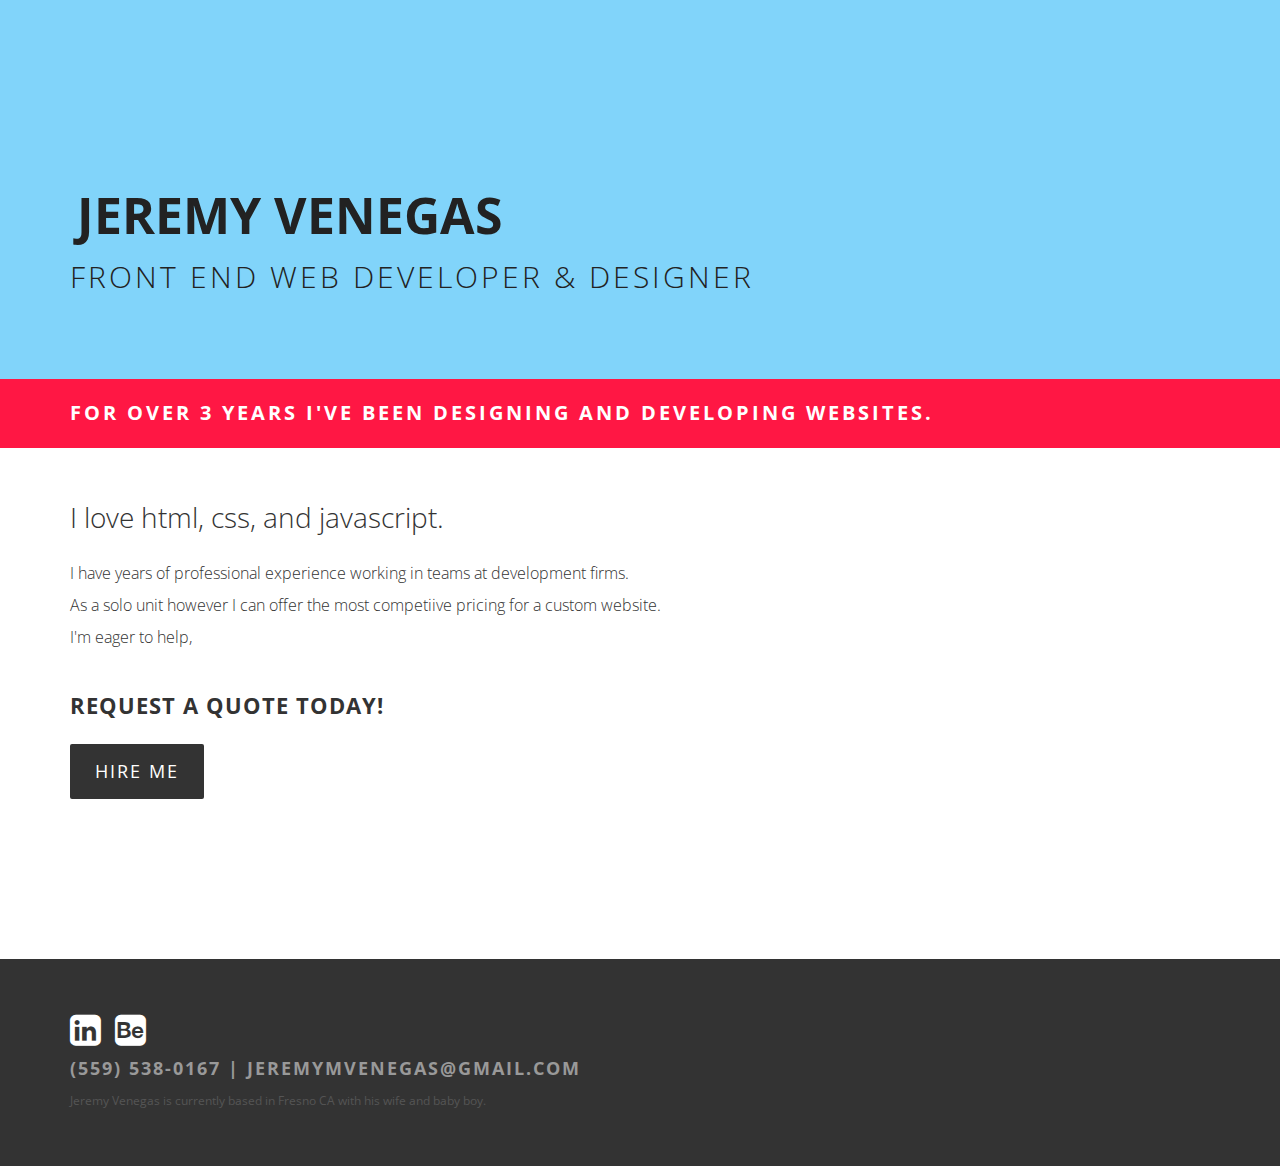
==== commit 34529c63: "Site updated to 7c9abf7" ====
--- a/index.html
+++ b/index.html
@@ -14,22 +14,24 @@
     <link href="stylesheets/all.css" rel="stylesheet" type="text/css" />
     <script src="javascripts/all.js" type="text/javascript"></script>
 
-    <link rel="apple-touch-icon" sizes="57x57" href="/images/icon/apple-icon-57x57.png">
-    <link rel="apple-touch-icon" sizes="60x60" href="/images/icon/apple-icon-60x60.png">
-    <link rel="apple-touch-icon" sizes="72x72" href="/images/icon/apple-icon-72x72.png">
-    <link rel="apple-touch-icon" sizes="76x76" href="/images/icon/apple-icon-76x76.png">
-    <link rel="apple-touch-icon" sizes="114x114" href="/images/icon/apple-icon-114x114.png">
-    <link rel="apple-touch-icon" sizes="120x120" href="/images/icon/apple-icon-120x120.png">
-    <link rel="apple-touch-icon" sizes="144x144" href="/images/icon/apple-icon-144x144.png">
-    <link rel="apple-touch-icon" sizes="152x152" href="/images/icon/apple-icon-152x152.png">
-    <link rel="apple-touch-icon" sizes="180x180" href="/images/icon/apple-icon-180x180.png">
-    <link rel="icon" type="image/png" sizes="192x192"  href="/images/icon/android-icon-192x192.png">
-    <link rel="icon" type="image/png" sizes="32x32" href="/images/icon/favicon-32x32.png">
-    <link rel="icon" type="image/png" sizes="96x96" href="/images/icon/favicon-96x96.png">
-    <link rel="icon" type="image/png" sizes="16x16" href="/images/icon/favicon-16x16.png">
+    <link rel="apple-touch-icon" sizes="57x57" href="/images/icon/apple-touch-icon-57x57.png">
+    <link rel="apple-touch-icon" sizes="60x60" href="/images/icon/apple-touch-icon-60x60.png">
+    <link rel="apple-touch-icon" sizes="72x72" href="/images/icon/apple-touch-icon-72x72.png">
+    <link rel="apple-touch-icon" sizes="76x76" href="/images/icon/apple-touch-icon-76x76.png">
+    <link rel="apple-touch-icon" sizes="114x114" href="/images/icon/apple-touch-icon-114x114.png">
+    <link rel="apple-touch-icon" sizes="120x120" href="/images/icon/apple-touch-icon-120x120.png">
+    <link rel="apple-touch-icon" sizes="144x144" href="/images/icon/apple-touch-icon-144x144.png">
+    <link rel="apple-touch-icon" sizes="152x152" href="/images/icon/apple-touch-icon-152x152.png">
+    <link rel="apple-touch-icon" sizes="180x180" href="/images/icon/apple-touch-icon-180x180.png">
+    <link rel="icon" type="image/png" href="/images/icon/favicon-32x32.png" sizes="32x32">
+    <link rel="icon" type="image/png" href="/images/icon/android-chrome-192x192.png" sizes="192x192">
+    <link rel="icon" type="image/png" href="/images/icon/favicon-96x96.png" sizes="96x96">
+    <link rel="icon" type="image/png" href="/images/icon/favicon-16x16.png" sizes="16x16">
     <link rel="manifest" href="/images/icon/manifest.json">
-    <meta name="msapplication-TileColor" content="#ffffff">
-    <meta name="msapplication-TileImage" content="/images/icon/ms-icon-144x144.png">
+    <link rel="shortcut icon" href="/images/icon/favicon.ico">
+    <meta name="msapplication-TileColor" content="#da532c">
+    <meta name="msapplication-TileImage" content="/images/icon/mstile-144x144.png">
+    <meta name="msapplication-config" content="/images/icon/browserconfig.xml">
     <meta name="theme-color" content="#ffffff">
 
     <link rel="stylesheet" href="//maxcdn.bootstrapcdn.com/font-awesome/4.3.0/css/font-awesome.min.css">
--- a/stylesheets/all.css
+++ b/stylesheets/all.css
@@ -9,4 +9,4 @@
 * Bootstrap v3.3.5 (http://getbootstrap.com)
 * Copyright 2011-2015 Twitter, Inc.
 * Licensed under MIT (https://github.com/twbs/bootstrap/blob/master/LICENSE)
-*//*! normalize.css v3.0.3 | MIT License | github.com/necolas/normalize.css */html{font-family:sans-serif;-ms-text-size-adjust:100%;-webkit-text-size-adjust:100%}body{margin:0}article,aside,details,figcaption,figure,footer,header,hgroup,main,menu,nav,section,summary{display:block}audio,canvas,progress,video{display:inline-block;vertical-align:baseline}audio:not([controls]){display:none;height:0}[hidden],template{display:none}a{background-color:transparent}a:active,a:hover{outline:0}abbr[title]{border-bottom:1px dotted}b,strong{font-weight:bold}dfn{font-style:italic}h1{font-size:2em;margin:0.67em 0}mark{background:#ff0;color:#000}small{font-size:80%}sub,sup{font-size:75%;line-height:0;position:relative;vertical-align:baseline}sup{top:-0.5em}sub{bottom:-0.25em}img{border:0}svg:not(:root){overflow:hidden}figure{margin:1em 40px}hr{-webkit-box-sizing:content-box;-moz-box-sizing:content-box;box-sizing:content-box;height:0}pre{overflow:auto}code,kbd,pre,samp{font-family:monospace, monospace;font-size:1em}button,input,optgroup,select,textarea{color:inherit;font:inherit;margin:0}button{overflow:visible}button,select{text-transform:none}button,html input[type="button"],input[type="reset"],input[type="submit"]{-webkit-appearance:button;cursor:pointer}button[disabled],html input[disabled]{cursor:default}button::-moz-focus-inner,input::-moz-focus-inner{border:0;padding:0}input{line-height:normal}input[type="checkbox"],input[type="radio"]{-webkit-box-sizing:border-box;-moz-box-sizing:border-box;box-sizing:border-box;padding:0}input[type="number"]::-webkit-inner-spin-button,input[type="number"]::-webkit-outer-spin-button{height:auto}input[type="search"]{-webkit-appearance:textfield;-webkit-box-sizing:content-box;-moz-box-sizing:content-box;box-sizing:content-box}input[type="search"]::-webkit-search-cancel-button,input[type="search"]::-webkit-search-decoration{-webkit-appearance:none}fieldset{border:1px solid #c0c0c0;margin:0 2px;padding:0.35em 0.625em 0.75em}legend{border:0;padding:0}textarea{overflow:auto}optgroup{font-weight:bold}table{border-collapse:collapse;border-spacing:0}td,th{padding:0}*{-webkit-box-sizing:border-box;-moz-box-sizing:border-box;box-sizing:border-box}*:before,*:after{-webkit-box-sizing:border-box;-moz-box-sizing:border-box;box-sizing:border-box}html{font-size:10px;-webkit-tap-highlight-color:transparent}body{font-family:"Helvetica Neue",Helvetica,Arial,sans-serif;font-size:14px;line-height:1.42857143;color:#333;background-color:#fff}input,button,select,textarea{font-family:inherit;font-size:inherit;line-height:inherit}a{color:#337ab7;text-decoration:none}a:hover,a:focus{color:#23527c;text-decoration:underline}a:focus{outline:thin dotted;outline:5px auto -webkit-focus-ring-color;outline-offset:-2px}figure{margin:0}img{vertical-align:middle}.img-responsive{display:block;max-width:100%;height:auto}.img-rounded{border-radius:6px}.img-thumbnail{padding:4px;line-height:1.42857143;background-color:#fff;border:1px solid #ddd;border-radius:4px;-webkit-transition:all .2s ease-in-out;-o-transition:all .2s ease-in-out;transition:all .2s ease-in-out;display:inline-block;max-width:100%;height:auto}.img-circle{border-radius:50%}hr{margin-top:20px;margin-bottom:20px;border:0;border-top:1px solid #eee}.sr-only{position:absolute;width:1px;height:1px;margin:-1px;padding:0;overflow:hidden;clip:rect(0, 0, 0, 0);border:0}.sr-only-focusable:active,.sr-only-focusable:focus{position:static;width:auto;height:auto;margin:0;overflow:visible;clip:auto}[role="button"]{cursor:pointer}.container{margin-right:auto;margin-left:auto;padding-left:15px;padding-right:15px}@media (min-width: 768px){.container{width:750px}}@media (min-width: 992px){.container{width:970px}}@media (min-width: 1200px){.container{width:1170px}}.container-fluid{margin-right:auto;margin-left:auto;padding-left:15px;padding-right:15px}.row{margin-left:-15px;margin-right:-15px}.col-xs-1,.col-sm-1,.col-md-1,.col-lg-1,.col-xs-2,.col-sm-2,.col-md-2,.col-lg-2,.col-xs-3,.col-sm-3,.col-md-3,.col-lg-3,.col-xs-4,.col-sm-4,.col-md-4,.col-lg-4,.col-xs-5,.col-sm-5,.col-md-5,.col-lg-5,.col-xs-6,.col-sm-6,.col-md-6,.col-lg-6,.col-xs-7,.col-sm-7,.col-md-7,.col-lg-7,.col-xs-8,.col-sm-8,.col-md-8,.col-lg-8,.col-xs-9,.col-sm-9,.col-md-9,.col-lg-9,.col-xs-10,.col-sm-10,.col-md-10,.col-lg-10,.col-xs-11,.col-sm-11,.col-md-11,.col-lg-11,.col-xs-12,.col-sm-12,.col-md-12,.col-lg-12{position:relative;min-height:1px;padding-left:15px;padding-right:15px}.col-xs-1,.col-xs-2,.col-xs-3,.col-xs-4,.col-xs-5,.col-xs-6,.col-xs-7,.col-xs-8,.col-xs-9,.col-xs-10,.col-xs-11,.col-xs-12{float:left}.col-xs-12{width:100%}.col-xs-11{width:91.66666667%}.col-xs-10{width:83.33333333%}.col-xs-9{width:75%}.col-xs-8{width:66.66666667%}.col-xs-7{width:58.33333333%}.col-xs-6{width:50%}.col-xs-5{width:41.66666667%}.col-xs-4{width:33.33333333%}.col-xs-3{width:25%}.col-xs-2{width:16.66666667%}.col-xs-1{width:8.33333333%}.col-xs-pull-12{right:100%}.col-xs-pull-11{right:91.66666667%}.col-xs-pull-10{right:83.33333333%}.col-xs-pull-9{right:75%}.col-xs-pull-8{right:66.66666667%}.col-xs-pull-7{right:58.33333333%}.col-xs-pull-6{right:50%}.col-xs-pull-5{right:41.66666667%}.col-xs-pull-4{right:33.33333333%}.col-xs-pull-3{right:25%}.col-xs-pull-2{right:16.66666667%}.col-xs-pull-1{right:8.33333333%}.col-xs-pull-0{right:auto}.col-xs-push-12{left:100%}.col-xs-push-11{left:91.66666667%}.col-xs-push-10{left:83.33333333%}.col-xs-push-9{left:75%}.col-xs-push-8{left:66.66666667%}.col-xs-push-7{left:58.33333333%}.col-xs-push-6{left:50%}.col-xs-push-5{left:41.66666667%}.col-xs-push-4{left:33.33333333%}.col-xs-push-3{left:25%}.col-xs-push-2{left:16.66666667%}.col-xs-push-1{left:8.33333333%}.col-xs-push-0{left:auto}.col-xs-offset-12{margin-left:100%}.col-xs-offset-11{margin-left:91.66666667%}.col-xs-offset-10{margin-left:83.33333333%}.col-xs-offset-9{margin-left:75%}.col-xs-offset-8{margin-left:66.66666667%}.col-xs-offset-7{margin-left:58.33333333%}.col-xs-offset-6{margin-left:50%}.col-xs-offset-5{margin-left:41.66666667%}.col-xs-offset-4{margin-left:33.33333333%}.col-xs-offset-3{margin-left:25%}.col-xs-offset-2{margin-left:16.66666667%}.col-xs-offset-1{margin-left:8.33333333%}.col-xs-offset-0{margin-left:0}@media (min-width: 768px){.col-sm-1,.col-sm-2,.col-sm-3,.col-sm-4,.col-sm-5,.col-sm-6,.col-sm-7,.col-sm-8,.col-sm-9,.col-sm-10,.col-sm-11,.col-sm-12{float:left}.col-sm-12{width:100%}.col-sm-11{width:91.66666667%}.col-sm-10{width:83.33333333%}.col-sm-9{width:75%}.col-sm-8{width:66.66666667%}.col-sm-7{width:58.33333333%}.col-sm-6{width:50%}.col-sm-5{width:41.66666667%}.col-sm-4{width:33.33333333%}.col-sm-3{width:25%}.col-sm-2{width:16.66666667%}.col-sm-1{width:8.33333333%}.col-sm-pull-12{right:100%}.col-sm-pull-11{right:91.66666667%}.col-sm-pull-10{right:83.33333333%}.col-sm-pull-9{right:75%}.col-sm-pull-8{right:66.66666667%}.col-sm-pull-7{right:58.33333333%}.col-sm-pull-6{right:50%}.col-sm-pull-5{right:41.66666667%}.col-sm-pull-4{right:33.33333333%}.col-sm-pull-3{right:25%}.col-sm-pull-2{right:16.66666667%}.col-sm-pull-1{right:8.33333333%}.col-sm-pull-0{right:auto}.col-sm-push-12{left:100%}.col-sm-push-11{left:91.66666667%}.col-sm-push-10{left:83.33333333%}.col-sm-push-9{left:75%}.col-sm-push-8{left:66.66666667%}.col-sm-push-7{left:58.33333333%}.col-sm-push-6{left:50%}.col-sm-push-5{left:41.66666667%}.col-sm-push-4{left:33.33333333%}.col-sm-push-3{left:25%}.col-sm-push-2{left:16.66666667%}.col-sm-push-1{left:8.33333333%}.col-sm-push-0{left:auto}.col-sm-offset-12{margin-left:100%}.col-sm-offset-11{margin-left:91.66666667%}.col-sm-offset-10{margin-left:83.33333333%}.col-sm-offset-9{margin-left:75%}.col-sm-offset-8{margin-left:66.66666667%}.col-sm-offset-7{margin-left:58.33333333%}.col-sm-offset-6{margin-left:50%}.col-sm-offset-5{margin-left:41.66666667%}.col-sm-offset-4{margin-left:33.33333333%}.col-sm-offset-3{margin-left:25%}.col-sm-offset-2{margin-left:16.66666667%}.col-sm-offset-1{margin-left:8.33333333%}.col-sm-offset-0{margin-left:0}}@media (min-width: 992px){.col-md-1,.col-md-2,.col-md-3,.col-md-4,.col-md-5,.col-md-6,.col-md-7,.col-md-8,.col-md-9,.col-md-10,.col-md-11,.col-md-12{float:left}.col-md-12{width:100%}.col-md-11{width:91.66666667%}.col-md-10{width:83.33333333%}.col-md-9{width:75%}.col-md-8{width:66.66666667%}.col-md-7{width:58.33333333%}.col-md-6{width:50%}.col-md-5{width:41.66666667%}.col-md-4{width:33.33333333%}.col-md-3{width:25%}.col-md-2{width:16.66666667%}.col-md-1{width:8.33333333%}.col-md-pull-12{right:100%}.col-md-pull-11{right:91.66666667%}.col-md-pull-10{right:83.33333333%}.col-md-pull-9{right:75%}.col-md-pull-8{right:66.66666667%}.col-md-pull-7{right:58.33333333%}.col-md-pull-6{right:50%}.col-md-pull-5{right:41.66666667%}.col-md-pull-4{right:33.33333333%}.col-md-pull-3{right:25%}.col-md-pull-2{right:16.66666667%}.col-md-pull-1{right:8.33333333%}.col-md-pull-0{right:auto}.col-md-push-12{left:100%}.col-md-push-11{left:91.66666667%}.col-md-push-10{left:83.33333333%}.col-md-push-9{left:75%}.col-md-push-8{left:66.66666667%}.col-md-push-7{left:58.33333333%}.col-md-push-6{left:50%}.col-md-push-5{left:41.66666667%}.col-md-push-4{left:33.33333333%}.col-md-push-3{left:25%}.col-md-push-2{left:16.66666667%}.col-md-push-1{left:8.33333333%}.col-md-push-0{left:auto}.col-md-offset-12{margin-left:100%}.col-md-offset-11{margin-left:91.66666667%}.col-md-offset-10{margin-left:83.33333333%}.col-md-offset-9{margin-left:75%}.col-md-offset-8{margin-left:66.66666667%}.col-md-offset-7{margin-left:58.33333333%}.col-md-offset-6{margin-left:50%}.col-md-offset-5{margin-left:41.66666667%}.col-md-offset-4{margin-left:33.33333333%}.col-md-offset-3{margin-left:25%}.col-md-offset-2{margin-left:16.66666667%}.col-md-offset-1{margin-left:8.33333333%}.col-md-offset-0{margin-left:0}}@media (min-width: 1200px){.col-lg-1,.col-lg-2,.col-lg-3,.col-lg-4,.col-lg-5,.col-lg-6,.col-lg-7,.col-lg-8,.col-lg-9,.col-lg-10,.col-lg-11,.col-lg-12{float:left}.col-lg-12{width:100%}.col-lg-11{width:91.66666667%}.col-lg-10{width:83.33333333%}.col-lg-9{width:75%}.col-lg-8{width:66.66666667%}.col-lg-7{width:58.33333333%}.col-lg-6{width:50%}.col-lg-5{width:41.66666667%}.col-lg-4{width:33.33333333%}.col-lg-3{width:25%}.col-lg-2{width:16.66666667%}.col-lg-1{width:8.33333333%}.col-lg-pull-12{right:100%}.col-lg-pull-11{right:91.66666667%}.col-lg-pull-10{right:83.33333333%}.col-lg-pull-9{right:75%}.col-lg-pull-8{right:66.66666667%}.col-lg-pull-7{right:58.33333333%}.col-lg-pull-6{right:50%}.col-lg-pull-5{right:41.66666667%}.col-lg-pull-4{right:33.33333333%}.col-lg-pull-3{right:25%}.col-lg-pull-2{right:16.66666667%}.col-lg-pull-1{right:8.33333333%}.col-lg-pull-0{right:auto}.col-lg-push-12{left:100%}.col-lg-push-11{left:91.66666667%}.col-lg-push-10{left:83.33333333%}.col-lg-push-9{left:75%}.col-lg-push-8{left:66.66666667%}.col-lg-push-7{left:58.33333333%}.col-lg-push-6{left:50%}.col-lg-push-5{left:41.66666667%}.col-lg-push-4{left:33.33333333%}.col-lg-push-3{left:25%}.col-lg-push-2{left:16.66666667%}.col-lg-push-1{left:8.33333333%}.col-lg-push-0{left:auto}.col-lg-offset-12{margin-left:100%}.col-lg-offset-11{margin-left:91.66666667%}.col-lg-offset-10{margin-left:83.33333333%}.col-lg-offset-9{margin-left:75%}.col-lg-offset-8{margin-left:66.66666667%}.col-lg-offset-7{margin-left:58.33333333%}.col-lg-offset-6{margin-left:50%}.col-lg-offset-5{margin-left:41.66666667%}.col-lg-offset-4{margin-left:33.33333333%}.col-lg-offset-3{margin-left:25%}.col-lg-offset-2{margin-left:16.66666667%}.col-lg-offset-1{margin-left:8.33333333%}.col-lg-offset-0{margin-left:0}}fieldset{padding:0;margin:0;border:0;min-width:0}legend{display:block;width:100%;padding:0;margin-bottom:20px;font-size:21px;line-height:inherit;color:#333;border:0;border-bottom:1px solid #e5e5e5}label{display:inline-block;max-width:100%;margin-bottom:5px;font-weight:bold}input[type="search"]{-webkit-box-sizing:border-box;-moz-box-sizing:border-box;box-sizing:border-box}input[type="radio"],input[type="checkbox"]{margin:4px 0 0;margin-top:1px \9;line-height:normal}input[type="file"]{display:block}input[type="range"]{display:block;width:100%}select[multiple],select[size]{height:auto}input[type="file"]:focus,input[type="radio"]:focus,input[type="checkbox"]:focus{outline:thin dotted;outline:5px auto -webkit-focus-ring-color;outline-offset:-2px}output{display:block;padding-top:7px;font-size:14px;line-height:1.42857143;color:#555}.form-control{display:block;width:100%;height:34px;padding:6px 12px;font-size:14px;line-height:1.42857143;color:#555;background-color:#fff;background-image:none;border:1px solid #ccc;border-radius:4px;-webkit-box-shadow:inset 0 1px 1px rgba(0,0,0,0.075);box-shadow:inset 0 1px 1px rgba(0,0,0,0.075);-webkit-transition:border-color ease-in-out .15s, -webkit-box-shadow ease-in-out .15s;-o-transition:border-color ease-in-out .15s, box-shadow ease-in-out .15s;transition:border-color ease-in-out .15s, box-shadow ease-in-out .15s}.form-control:focus{border-color:#66afe9;outline:0;-webkit-box-shadow:inset 0 1px 1px rgba(0,0,0,0.075),0 0 8px rgba(102,175,233,0.6);box-shadow:inset 0 1px 1px rgba(0,0,0,0.075),0 0 8px rgba(102,175,233,0.6)}.form-control::-moz-placeholder{color:#999;opacity:1}.form-control:-ms-input-placeholder{color:#999}.form-control::-webkit-input-placeholder{color:#999}.form-control[disabled],.form-control[readonly],fieldset[disabled] .form-control{background-color:#eee;opacity:1}.form-control[disabled],fieldset[disabled] .form-control{cursor:not-allowed}textarea.form-control{height:auto}input[type="search"]{-webkit-appearance:none}@media screen and (-webkit-min-device-pixel-ratio: 0){input[type="date"].form-control,input[type="time"].form-control,input[type="datetime-local"].form-control,input[type="month"].form-control{line-height:34px}input[type="date"].input-sm,input[type="time"].input-sm,input[type="datetime-local"].input-sm,input[type="month"].input-sm,.input-group-sm input[type="date"],.input-group-sm input[type="time"],.input-group-sm input[type="datetime-local"],.input-group-sm input[type="month"]{line-height:30px}input[type="date"].input-lg,input[type="time"].input-lg,input[type="datetime-local"].input-lg,input[type="month"].input-lg,.input-group-lg input[type="date"],.input-group-lg input[type="time"],.input-group-lg input[type="datetime-local"],.input-group-lg input[type="month"]{line-height:46px}}.form-group{margin-bottom:15px}.radio,.checkbox{position:relative;display:block;margin-top:10px;margin-bottom:10px}.radio label,.checkbox label{min-height:20px;padding-left:20px;margin-bottom:0;font-weight:normal;cursor:pointer}.radio input[type="radio"],.radio-inline input[type="radio"],.checkbox input[type="checkbox"],.checkbox-inline input[type="checkbox"]{position:absolute;margin-left:-20px;margin-top:4px \9}.radio+.radio,.checkbox+.checkbox{margin-top:-5px}.radio-inline,.checkbox-inline{position:relative;display:inline-block;padding-left:20px;margin-bottom:0;vertical-align:middle;font-weight:normal;cursor:pointer}.radio-inline+.radio-inline,.checkbox-inline+.checkbox-inline{margin-top:0;margin-left:10px}input[type="radio"][disabled],input[type="checkbox"][disabled],input[type="radio"].disabled,input[type="checkbox"].disabled,fieldset[disabled] input[type="radio"],fieldset[disabled] input[type="checkbox"]{cursor:not-allowed}.radio-inline.disabled,.checkbox-inline.disabled,fieldset[disabled] .radio-inline,fieldset[disabled] .checkbox-inline{cursor:not-allowed}.radio.disabled label,.checkbox.disabled label,fieldset[disabled] .radio label,fieldset[disabled] .checkbox label{cursor:not-allowed}.form-control-static{padding-top:7px;padding-bottom:7px;margin-bottom:0;min-height:34px}.form-control-static.input-lg,.form-control-static.input-sm{padding-left:0;padding-right:0}.input-sm{height:30px;padding:5px 10px;font-size:12px;line-height:1.5;border-radius:3px}select.input-sm{height:30px;line-height:30px}textarea.input-sm,select[multiple].input-sm{height:auto}.form-group-sm .form-control{height:30px;padding:5px 10px;font-size:12px;line-height:1.5;border-radius:3px}.form-group-sm select.form-control{height:30px;line-height:30px}.form-group-sm textarea.form-control,.form-group-sm select[multiple].form-control{height:auto}.form-group-sm .form-control-static{height:30px;min-height:32px;padding:6px 10px;font-size:12px;line-height:1.5}.input-lg{height:46px;padding:10px 16px;font-size:18px;line-height:1.3333333;border-radius:6px}select.input-lg{height:46px;line-height:46px}textarea.input-lg,select[multiple].input-lg{height:auto}.form-group-lg .form-control{height:46px;padding:10px 16px;font-size:18px;line-height:1.3333333;border-radius:6px}.form-group-lg select.form-control{height:46px;line-height:46px}.form-group-lg textarea.form-control,.form-group-lg select[multiple].form-control{height:auto}.form-group-lg .form-control-static{height:46px;min-height:38px;padding:11px 16px;font-size:18px;line-height:1.3333333}.has-feedback{position:relative}.has-feedback .form-control{padding-right:42.5px}.form-control-feedback{position:absolute;top:0;right:0;z-index:2;display:block;width:34px;height:34px;line-height:34px;text-align:center;pointer-events:none}.input-lg+.form-control-feedback,.input-group-lg+.form-control-feedback,.form-group-lg .form-control+.form-control-feedback{width:46px;height:46px;line-height:46px}.input-sm+.form-control-feedback,.input-group-sm+.form-control-feedback,.form-group-sm .form-control+.form-control-feedback{width:30px;height:30px;line-height:30px}.has-success .help-block,.has-success .control-label,.has-success .radio,.has-success .checkbox,.has-success .radio-inline,.has-success .checkbox-inline,.has-success.radio label,.has-success.checkbox label,.has-success.radio-inline label,.has-success.checkbox-inline label{color:#3c763d}.has-success .form-control{border-color:#3c763d;-webkit-box-shadow:inset 0 1px 1px rgba(0,0,0,0.075);box-shadow:inset 0 1px 1px rgba(0,0,0,0.075)}.has-success .form-control:focus{border-color:#2b542c;-webkit-box-shadow:inset 0 1px 1px rgba(0,0,0,0.075),0 0 6px #67b168;box-shadow:inset 0 1px 1px rgba(0,0,0,0.075),0 0 6px #67b168}.has-success .input-group-addon{color:#3c763d;border-color:#3c763d;background-color:#dff0d8}.has-success .form-control-feedback{color:#3c763d}.has-warning .help-block,.has-warning .control-label,.has-warning .radio,.has-warning .checkbox,.has-warning .radio-inline,.has-warning .checkbox-inline,.has-warning.radio label,.has-warning.checkbox label,.has-warning.radio-inline label,.has-warning.checkbox-inline label{color:#8a6d3b}.has-warning .form-control{border-color:#8a6d3b;-webkit-box-shadow:inset 0 1px 1px rgba(0,0,0,0.075);box-shadow:inset 0 1px 1px rgba(0,0,0,0.075)}.has-warning .form-control:focus{border-color:#66512c;-webkit-box-shadow:inset 0 1px 1px rgba(0,0,0,0.075),0 0 6px #c0a16b;box-shadow:inset 0 1px 1px rgba(0,0,0,0.075),0 0 6px #c0a16b}.has-warning .input-group-addon{color:#8a6d3b;border-color:#8a6d3b;background-color:#fcf8e3}.has-warning .form-control-feedback{color:#8a6d3b}.has-error .help-block,.has-error .control-label,.has-error .radio,.has-error .checkbox,.has-error .radio-inline,.has-error .checkbox-inline,.has-error.radio label,.has-error.checkbox label,.has-error.radio-inline label,.has-error.checkbox-inline label{color:#a94442}.has-error .form-control{border-color:#a94442;-webkit-box-shadow:inset 0 1px 1px rgba(0,0,0,0.075);box-shadow:inset 0 1px 1px rgba(0,0,0,0.075)}.has-error .form-control:focus{border-color:#843534;-webkit-box-shadow:inset 0 1px 1px rgba(0,0,0,0.075),0 0 6px #ce8483;box-shadow:inset 0 1px 1px rgba(0,0,0,0.075),0 0 6px #ce8483}.has-error .input-group-addon{color:#a94442;border-color:#a94442;background-color:#f2dede}.has-error .form-control-feedback{color:#a94442}.has-feedback label ~ .form-control-feedback{top:25px}.has-feedback label.sr-only ~ .form-control-feedback{top:0}.help-block{display:block;margin-top:5px;margin-bottom:10px;color:#737373}@media (min-width: 768px){.form-inline .form-group{display:inline-block;margin-bottom:0;vertical-align:middle}.form-inline .form-control{display:inline-block;width:auto;vertical-align:middle}.form-inline .form-control-static{display:inline-block}.form-inline .input-group{display:inline-table;vertical-align:middle}.form-inline .input-group .input-group-addon,.form-inline .input-group .input-group-btn,.form-inline .input-group .form-control{width:auto}.form-inline .input-group>.form-control{width:100%}.form-inline .control-label{margin-bottom:0;vertical-align:middle}.form-inline .radio,.form-inline .checkbox{display:inline-block;margin-top:0;margin-bottom:0;vertical-align:middle}.form-inline .radio label,.form-inline .checkbox label{padding-left:0}.form-inline .radio input[type="radio"],.form-inline .checkbox input[type="checkbox"]{position:relative;margin-left:0}.form-inline .has-feedback .form-control-feedback{top:0}}.form-horizontal .radio,.form-horizontal .checkbox,.form-horizontal .radio-inline,.form-horizontal .checkbox-inline{margin-top:0;margin-bottom:0;padding-top:7px}.form-horizontal .radio,.form-horizontal .checkbox{min-height:27px}.form-horizontal .form-group{margin-left:-15px;margin-right:-15px}@media (min-width: 768px){.form-horizontal .control-label{text-align:right;margin-bottom:0;padding-top:7px}}.form-horizontal .has-feedback .form-control-feedback{right:15px}@media (min-width: 768px){.form-horizontal .form-group-lg .control-label{padding-top:14.333333px;font-size:18px}}@media (min-width: 768px){.form-horizontal .form-group-sm .control-label{padding-top:6px;font-size:12px}}.clearfix:before,.clearfix:after,.container:before,.container:after,.container-fluid:before,.container-fluid:after,.row:before,.row:after,.form-horizontal .form-group:before,.form-horizontal .form-group:after{content:" ";display:table}.clearfix:after,.container:after,.container-fluid:after,.row:after,.form-horizontal .form-group:after{clear:both}.center-block{display:block;margin-left:auto;margin-right:auto}.pull-right{float:right !important}.pull-left{float:left !important}.hide{display:none !important}.show{display:block !important}.invisible{visibility:hidden}.text-hide{font:0/0 a;color:transparent;text-shadow:none;background-color:transparent;border:0}.hidden{display:none !important}.affix{position:fixed}@-ms-viewport{width:device-width}.visible-xs,.visible-sm,.visible-md,.visible-lg{display:none !important}.visible-xs-block,.visible-xs-inline,.visible-xs-inline-block,.visible-sm-block,.visible-sm-inline,.visible-sm-inline-block,.visible-md-block,.visible-md-inline,.visible-md-inline-block,.visible-lg-block,.visible-lg-inline,.visible-lg-inline-block{display:none !important}@media (max-width: 767px){.visible-xs{display:block !important}table.visible-xs{display:table !important}tr.visible-xs{display:table-row !important}th.visible-xs,td.visible-xs{display:table-cell !important}}@media (max-width: 767px){.visible-xs-block{display:block !important}}@media (max-width: 767px){.visible-xs-inline{display:inline !important}}@media (max-width: 767px){.visible-xs-inline-block{display:inline-block !important}}@media (min-width: 768px) and (max-width: 991px){.visible-sm{display:block !important}table.visible-sm{display:table !important}tr.visible-sm{display:table-row !important}th.visible-sm,td.visible-sm{display:table-cell !important}}@media (min-width: 768px) and (max-width: 991px){.visible-sm-block{display:block !important}}@media (min-width: 768px) and (max-width: 991px){.visible-sm-inline{display:inline !important}}@media (min-width: 768px) and (max-width: 991px){.visible-sm-inline-block{display:inline-block !important}}@media (min-width: 992px) and (max-width: 1199px){.visible-md{display:block !important}table.visible-md{display:table !important}tr.visible-md{display:table-row !important}th.visible-md,td.visible-md{display:table-cell !important}}@media (min-width: 992px) and (max-width: 1199px){.visible-md-block{display:block !important}}@media (min-width: 992px) and (max-width: 1199px){.visible-md-inline{display:inline !important}}@media (min-width: 992px) and (max-width: 1199px){.visible-md-inline-block{display:inline-block !important}}@media (min-width: 1200px){.visible-lg{display:block !important}table.visible-lg{display:table !important}tr.visible-lg{display:table-row !important}th.visible-lg,td.visible-lg{display:table-cell !important}}@media (min-width: 1200px){.visible-lg-block{display:block !important}}@media (min-width: 1200px){.visible-lg-inline{display:inline !important}}@media (min-width: 1200px){.visible-lg-inline-block{display:inline-block !important}}@media (max-width: 767px){.hidden-xs{display:none !important}}@media (min-width: 768px) and (max-width: 991px){.hidden-sm{display:none !important}}@media (min-width: 992px) and (max-width: 1199px){.hidden-md{display:none !important}}@media (min-width: 1200px){.hidden-lg{display:none !important}}.visible-print{display:none !important}@media print{.visible-print{display:block !important}table.visible-print{display:table !important}tr.visible-print{display:table-row !important}th.visible-print,td.visible-print{display:table-cell !important}}.visible-print-block{display:none !important}@media print{.visible-print-block{display:block !important}}.visible-print-inline{display:none !important}@media print{.visible-print-inline{display:inline !important}}.visible-print-inline-block{display:none !important}@media print{.visible-print-inline-block{display:inline-block !important}}@media print{.hidden-print{display:none !important}}html{font-size:62.5%}body{font-family:'Open Sans', arial, sans-serif}p{margin-top:0}#hero{padding:80px 0 40px 0;background-color:#42A5F5;color:#fff}@media (min-height: 720px){#hero{padding:160px 0 80px 0}}#hero h1{font-weight:300;text-transform:uppercase;margin:0;letter-spacing:3px;font-size:3rem}#hero h2{font-size:5rem;font-weight:bold;text-transform:uppercase;margin:0 0 5px 7px}h5#tagline{margin:0;font-weight:bold;text-transform:uppercase;letter-spacing:3px;font-size:2rem;display:block;background-color:#FF1744;color:#fff}#pitch{padding:45px 0;max-width:840px}@media (min-height: 720px){#pitch{padding:50px 0 160px 0}}#pitch p{font-size:2.8rem;font-weight:300;line-height:1.4}#pitch p:nth-of-type(2),#pitch p:nth-of-type(3),#pitch p:nth-of-type(4){font-size:1.6rem;line-height:1}#pitch p:nth-of-type(5){font-weight:bold;letter-spacing:1px;text-transform:uppercase;font-size:1.6em}#cta span{font-size:18px;text-transform:uppercase;letter-spacing:2px;color:#fff;background-color:#333;display:inline-block;padding:15px 25px;cursor:pointer;border-radius:2px;transition:all 0.3s}#cta span:hover{background-color:#FF1744}#cta span:hover+h5{opacity:1}#cta span:active+h5{color:#FF1744}#cta h5{opacity:0;transition:opacity 0.3s;line-height:55px;display:inline-block;margin:0 0 0 15px;font-size:1.8rem;text-transform:uppercase;letter-spacing:2px;color:#777}footer{background-color:#333;color:#fff;padding:45px 0}footer ul{list-style-type:none;margin:0;padding:0}footer ul li{display:inline-block;margin-right:10px}footer a{color:#fff;font-size:3.6rem;transition:color 0.3s}footer a:hover{color:#42A5F5}footer p{color:#555;font-size:1.2rem}footer h5{color:#999;margin:0 0 10px 0;font-size:1.8rem;letter-spacing:2px;text-transform:uppercase}@media (max-width: 840px){footer{text-align:center}#cta{text-align:center}#cta h5{opacity:1;font-size:12px}}[class|="margin"]{margin-top:20px;margin-bottom:20px}.margin-none{margin-top:0;margin-bottom:0}.margin-xs{margin-top:5px;margin-bottom:5px}.margin-sm{margin-top:20px;margin-bottom:20px}.margin-md{margin-top:40px;margin-bottom:40px}.margin-lg{margin-top:60px;margin-bottom:60px}.margin-xl{margin-top:80px;margin-bottom:80px}[class|="padding"]{padding-top:20px;padding-bottom:20px}.padding-none{padding-top:0;padding-bottom:0}.padding-xs{padding-top:5px;padding-bottom:5px}.padding-sm{padding-top:20px;padding-bottom:20px}.padding-md{padding-top:40px;padding-bottom:40px}.padding-lg{padding-top:60px;padding-bottom:60px}.padding-xl{padding-top:80px;padding-bottom:80px}+*//*! normalize.css v3.0.3 | MIT License | github.com/necolas/normalize.css */html{font-family:sans-serif;-ms-text-size-adjust:100%;-webkit-text-size-adjust:100%}body{margin:0}article,aside,details,figcaption,figure,footer,header,hgroup,main,menu,nav,section,summary{display:block}audio,canvas,progress,video{display:inline-block;vertical-align:baseline}audio:not([controls]){display:none;height:0}[hidden],template{display:none}a{background-color:transparent}a:active,a:hover{outline:0}abbr[title]{border-bottom:1px dotted}b,strong{font-weight:bold}dfn{font-style:italic}h1{font-size:2em;margin:0.67em 0}mark{background:#ff0;color:#000}small{font-size:80%}sub,sup{font-size:75%;line-height:0;position:relative;vertical-align:baseline}sup{top:-0.5em}sub{bottom:-0.25em}img{border:0}svg:not(:root){overflow:hidden}figure{margin:1em 40px}hr{-webkit-box-sizing:content-box;-moz-box-sizing:content-box;box-sizing:content-box;height:0}pre{overflow:auto}code,kbd,pre,samp{font-family:monospace, monospace;font-size:1em}button,input,optgroup,select,textarea{color:inherit;font:inherit;margin:0}button{overflow:visible}button,select{text-transform:none}button,html input[type="button"],input[type="reset"],input[type="submit"]{-webkit-appearance:button;cursor:pointer}button[disabled],html input[disabled]{cursor:default}button::-moz-focus-inner,input::-moz-focus-inner{border:0;padding:0}input{line-height:normal}input[type="checkbox"],input[type="radio"]{-webkit-box-sizing:border-box;-moz-box-sizing:border-box;box-sizing:border-box;padding:0}input[type="number"]::-webkit-inner-spin-button,input[type="number"]::-webkit-outer-spin-button{height:auto}input[type="search"]{-webkit-appearance:textfield;-webkit-box-sizing:content-box;-moz-box-sizing:content-box;box-sizing:content-box}input[type="search"]::-webkit-search-cancel-button,input[type="search"]::-webkit-search-decoration{-webkit-appearance:none}fieldset{border:1px solid #c0c0c0;margin:0 2px;padding:0.35em 0.625em 0.75em}legend{border:0;padding:0}textarea{overflow:auto}optgroup{font-weight:bold}table{border-collapse:collapse;border-spacing:0}td,th{padding:0}*{-webkit-box-sizing:border-box;-moz-box-sizing:border-box;box-sizing:border-box}*:before,*:after{-webkit-box-sizing:border-box;-moz-box-sizing:border-box;box-sizing:border-box}html{font-size:10px;-webkit-tap-highlight-color:transparent}body{font-family:"Helvetica Neue",Helvetica,Arial,sans-serif;font-size:14px;line-height:1.42857143;color:#333;background-color:#fff}input,button,select,textarea{font-family:inherit;font-size:inherit;line-height:inherit}a{color:#337ab7;text-decoration:none}a:hover,a:focus{color:#23527c;text-decoration:underline}a:focus{outline:thin dotted;outline:5px auto -webkit-focus-ring-color;outline-offset:-2px}figure{margin:0}img{vertical-align:middle}.img-responsive{display:block;max-width:100%;height:auto}.img-rounded{border-radius:6px}.img-thumbnail{padding:4px;line-height:1.42857143;background-color:#fff;border:1px solid #ddd;border-radius:4px;-webkit-transition:all .2s ease-in-out;-o-transition:all .2s ease-in-out;transition:all .2s ease-in-out;display:inline-block;max-width:100%;height:auto}.img-circle{border-radius:50%}hr{margin-top:20px;margin-bottom:20px;border:0;border-top:1px solid #eee}.sr-only{position:absolute;width:1px;height:1px;margin:-1px;padding:0;overflow:hidden;clip:rect(0, 0, 0, 0);border:0}.sr-only-focusable:active,.sr-only-focusable:focus{position:static;width:auto;height:auto;margin:0;overflow:visible;clip:auto}[role="button"]{cursor:pointer}.container{margin-right:auto;margin-left:auto;padding-left:15px;padding-right:15px}@media (min-width: 768px){.container{width:750px}}@media (min-width: 992px){.container{width:970px}}@media (min-width: 1200px){.container{width:1170px}}.container-fluid{margin-right:auto;margin-left:auto;padding-left:15px;padding-right:15px}.row{margin-left:-15px;margin-right:-15px}.col-xs-1,.col-sm-1,.col-md-1,.col-lg-1,.col-xs-2,.col-sm-2,.col-md-2,.col-lg-2,.col-xs-3,.col-sm-3,.col-md-3,.col-lg-3,.col-xs-4,.col-sm-4,.col-md-4,.col-lg-4,.col-xs-5,.col-sm-5,.col-md-5,.col-lg-5,.col-xs-6,.col-sm-6,.col-md-6,.col-lg-6,.col-xs-7,.col-sm-7,.col-md-7,.col-lg-7,.col-xs-8,.col-sm-8,.col-md-8,.col-lg-8,.col-xs-9,.col-sm-9,.col-md-9,.col-lg-9,.col-xs-10,.col-sm-10,.col-md-10,.col-lg-10,.col-xs-11,.col-sm-11,.col-md-11,.col-lg-11,.col-xs-12,.col-sm-12,.col-md-12,.col-lg-12{position:relative;min-height:1px;padding-left:15px;padding-right:15px}.col-xs-1,.col-xs-2,.col-xs-3,.col-xs-4,.col-xs-5,.col-xs-6,.col-xs-7,.col-xs-8,.col-xs-9,.col-xs-10,.col-xs-11,.col-xs-12{float:left}.col-xs-12{width:100%}.col-xs-11{width:91.66666667%}.col-xs-10{width:83.33333333%}.col-xs-9{width:75%}.col-xs-8{width:66.66666667%}.col-xs-7{width:58.33333333%}.col-xs-6{width:50%}.col-xs-5{width:41.66666667%}.col-xs-4{width:33.33333333%}.col-xs-3{width:25%}.col-xs-2{width:16.66666667%}.col-xs-1{width:8.33333333%}.col-xs-pull-12{right:100%}.col-xs-pull-11{right:91.66666667%}.col-xs-pull-10{right:83.33333333%}.col-xs-pull-9{right:75%}.col-xs-pull-8{right:66.66666667%}.col-xs-pull-7{right:58.33333333%}.col-xs-pull-6{right:50%}.col-xs-pull-5{right:41.66666667%}.col-xs-pull-4{right:33.33333333%}.col-xs-pull-3{right:25%}.col-xs-pull-2{right:16.66666667%}.col-xs-pull-1{right:8.33333333%}.col-xs-pull-0{right:auto}.col-xs-push-12{left:100%}.col-xs-push-11{left:91.66666667%}.col-xs-push-10{left:83.33333333%}.col-xs-push-9{left:75%}.col-xs-push-8{left:66.66666667%}.col-xs-push-7{left:58.33333333%}.col-xs-push-6{left:50%}.col-xs-push-5{left:41.66666667%}.col-xs-push-4{left:33.33333333%}.col-xs-push-3{left:25%}.col-xs-push-2{left:16.66666667%}.col-xs-push-1{left:8.33333333%}.col-xs-push-0{left:auto}.col-xs-offset-12{margin-left:100%}.col-xs-offset-11{margin-left:91.66666667%}.col-xs-offset-10{margin-left:83.33333333%}.col-xs-offset-9{margin-left:75%}.col-xs-offset-8{margin-left:66.66666667%}.col-xs-offset-7{margin-left:58.33333333%}.col-xs-offset-6{margin-left:50%}.col-xs-offset-5{margin-left:41.66666667%}.col-xs-offset-4{margin-left:33.33333333%}.col-xs-offset-3{margin-left:25%}.col-xs-offset-2{margin-left:16.66666667%}.col-xs-offset-1{margin-left:8.33333333%}.col-xs-offset-0{margin-left:0}@media (min-width: 768px){.col-sm-1,.col-sm-2,.col-sm-3,.col-sm-4,.col-sm-5,.col-sm-6,.col-sm-7,.col-sm-8,.col-sm-9,.col-sm-10,.col-sm-11,.col-sm-12{float:left}.col-sm-12{width:100%}.col-sm-11{width:91.66666667%}.col-sm-10{width:83.33333333%}.col-sm-9{width:75%}.col-sm-8{width:66.66666667%}.col-sm-7{width:58.33333333%}.col-sm-6{width:50%}.col-sm-5{width:41.66666667%}.col-sm-4{width:33.33333333%}.col-sm-3{width:25%}.col-sm-2{width:16.66666667%}.col-sm-1{width:8.33333333%}.col-sm-pull-12{right:100%}.col-sm-pull-11{right:91.66666667%}.col-sm-pull-10{right:83.33333333%}.col-sm-pull-9{right:75%}.col-sm-pull-8{right:66.66666667%}.col-sm-pull-7{right:58.33333333%}.col-sm-pull-6{right:50%}.col-sm-pull-5{right:41.66666667%}.col-sm-pull-4{right:33.33333333%}.col-sm-pull-3{right:25%}.col-sm-pull-2{right:16.66666667%}.col-sm-pull-1{right:8.33333333%}.col-sm-pull-0{right:auto}.col-sm-push-12{left:100%}.col-sm-push-11{left:91.66666667%}.col-sm-push-10{left:83.33333333%}.col-sm-push-9{left:75%}.col-sm-push-8{left:66.66666667%}.col-sm-push-7{left:58.33333333%}.col-sm-push-6{left:50%}.col-sm-push-5{left:41.66666667%}.col-sm-push-4{left:33.33333333%}.col-sm-push-3{left:25%}.col-sm-push-2{left:16.66666667%}.col-sm-push-1{left:8.33333333%}.col-sm-push-0{left:auto}.col-sm-offset-12{margin-left:100%}.col-sm-offset-11{margin-left:91.66666667%}.col-sm-offset-10{margin-left:83.33333333%}.col-sm-offset-9{margin-left:75%}.col-sm-offset-8{margin-left:66.66666667%}.col-sm-offset-7{margin-left:58.33333333%}.col-sm-offset-6{margin-left:50%}.col-sm-offset-5{margin-left:41.66666667%}.col-sm-offset-4{margin-left:33.33333333%}.col-sm-offset-3{margin-left:25%}.col-sm-offset-2{margin-left:16.66666667%}.col-sm-offset-1{margin-left:8.33333333%}.col-sm-offset-0{margin-left:0}}@media (min-width: 992px){.col-md-1,.col-md-2,.col-md-3,.col-md-4,.col-md-5,.col-md-6,.col-md-7,.col-md-8,.col-md-9,.col-md-10,.col-md-11,.col-md-12{float:left}.col-md-12{width:100%}.col-md-11{width:91.66666667%}.col-md-10{width:83.33333333%}.col-md-9{width:75%}.col-md-8{width:66.66666667%}.col-md-7{width:58.33333333%}.col-md-6{width:50%}.col-md-5{width:41.66666667%}.col-md-4{width:33.33333333%}.col-md-3{width:25%}.col-md-2{width:16.66666667%}.col-md-1{width:8.33333333%}.col-md-pull-12{right:100%}.col-md-pull-11{right:91.66666667%}.col-md-pull-10{right:83.33333333%}.col-md-pull-9{right:75%}.col-md-pull-8{right:66.66666667%}.col-md-pull-7{right:58.33333333%}.col-md-pull-6{right:50%}.col-md-pull-5{right:41.66666667%}.col-md-pull-4{right:33.33333333%}.col-md-pull-3{right:25%}.col-md-pull-2{right:16.66666667%}.col-md-pull-1{right:8.33333333%}.col-md-pull-0{right:auto}.col-md-push-12{left:100%}.col-md-push-11{left:91.66666667%}.col-md-push-10{left:83.33333333%}.col-md-push-9{left:75%}.col-md-push-8{left:66.66666667%}.col-md-push-7{left:58.33333333%}.col-md-push-6{left:50%}.col-md-push-5{left:41.66666667%}.col-md-push-4{left:33.33333333%}.col-md-push-3{left:25%}.col-md-push-2{left:16.66666667%}.col-md-push-1{left:8.33333333%}.col-md-push-0{left:auto}.col-md-offset-12{margin-left:100%}.col-md-offset-11{margin-left:91.66666667%}.col-md-offset-10{margin-left:83.33333333%}.col-md-offset-9{margin-left:75%}.col-md-offset-8{margin-left:66.66666667%}.col-md-offset-7{margin-left:58.33333333%}.col-md-offset-6{margin-left:50%}.col-md-offset-5{margin-left:41.66666667%}.col-md-offset-4{margin-left:33.33333333%}.col-md-offset-3{margin-left:25%}.col-md-offset-2{margin-left:16.66666667%}.col-md-offset-1{margin-left:8.33333333%}.col-md-offset-0{margin-left:0}}@media (min-width: 1200px){.col-lg-1,.col-lg-2,.col-lg-3,.col-lg-4,.col-lg-5,.col-lg-6,.col-lg-7,.col-lg-8,.col-lg-9,.col-lg-10,.col-lg-11,.col-lg-12{float:left}.col-lg-12{width:100%}.col-lg-11{width:91.66666667%}.col-lg-10{width:83.33333333%}.col-lg-9{width:75%}.col-lg-8{width:66.66666667%}.col-lg-7{width:58.33333333%}.col-lg-6{width:50%}.col-lg-5{width:41.66666667%}.col-lg-4{width:33.33333333%}.col-lg-3{width:25%}.col-lg-2{width:16.66666667%}.col-lg-1{width:8.33333333%}.col-lg-pull-12{right:100%}.col-lg-pull-11{right:91.66666667%}.col-lg-pull-10{right:83.33333333%}.col-lg-pull-9{right:75%}.col-lg-pull-8{right:66.66666667%}.col-lg-pull-7{right:58.33333333%}.col-lg-pull-6{right:50%}.col-lg-pull-5{right:41.66666667%}.col-lg-pull-4{right:33.33333333%}.col-lg-pull-3{right:25%}.col-lg-pull-2{right:16.66666667%}.col-lg-pull-1{right:8.33333333%}.col-lg-pull-0{right:auto}.col-lg-push-12{left:100%}.col-lg-push-11{left:91.66666667%}.col-lg-push-10{left:83.33333333%}.col-lg-push-9{left:75%}.col-lg-push-8{left:66.66666667%}.col-lg-push-7{left:58.33333333%}.col-lg-push-6{left:50%}.col-lg-push-5{left:41.66666667%}.col-lg-push-4{left:33.33333333%}.col-lg-push-3{left:25%}.col-lg-push-2{left:16.66666667%}.col-lg-push-1{left:8.33333333%}.col-lg-push-0{left:auto}.col-lg-offset-12{margin-left:100%}.col-lg-offset-11{margin-left:91.66666667%}.col-lg-offset-10{margin-left:83.33333333%}.col-lg-offset-9{margin-left:75%}.col-lg-offset-8{margin-left:66.66666667%}.col-lg-offset-7{margin-left:58.33333333%}.col-lg-offset-6{margin-left:50%}.col-lg-offset-5{margin-left:41.66666667%}.col-lg-offset-4{margin-left:33.33333333%}.col-lg-offset-3{margin-left:25%}.col-lg-offset-2{margin-left:16.66666667%}.col-lg-offset-1{margin-left:8.33333333%}.col-lg-offset-0{margin-left:0}}fieldset{padding:0;margin:0;border:0;min-width:0}legend{display:block;width:100%;padding:0;margin-bottom:20px;font-size:21px;line-height:inherit;color:#333;border:0;border-bottom:1px solid #e5e5e5}label{display:inline-block;max-width:100%;margin-bottom:5px;font-weight:bold}input[type="search"]{-webkit-box-sizing:border-box;-moz-box-sizing:border-box;box-sizing:border-box}input[type="radio"],input[type="checkbox"]{margin:4px 0 0;margin-top:1px \9;line-height:normal}input[type="file"]{display:block}input[type="range"]{display:block;width:100%}select[multiple],select[size]{height:auto}input[type="file"]:focus,input[type="radio"]:focus,input[type="checkbox"]:focus{outline:thin dotted;outline:5px auto -webkit-focus-ring-color;outline-offset:-2px}output{display:block;padding-top:7px;font-size:14px;line-height:1.42857143;color:#555}.form-control{display:block;width:100%;height:34px;padding:6px 12px;font-size:14px;line-height:1.42857143;color:#555;background-color:#fff;background-image:none;border:1px solid #ccc;border-radius:4px;-webkit-box-shadow:inset 0 1px 1px rgba(0,0,0,0.075);box-shadow:inset 0 1px 1px rgba(0,0,0,0.075);-webkit-transition:border-color ease-in-out .15s, -webkit-box-shadow ease-in-out .15s;-o-transition:border-color ease-in-out .15s, box-shadow ease-in-out .15s;transition:border-color ease-in-out .15s, box-shadow ease-in-out .15s}.form-control:focus{border-color:#66afe9;outline:0;-webkit-box-shadow:inset 0 1px 1px rgba(0,0,0,0.075),0 0 8px rgba(102,175,233,0.6);box-shadow:inset 0 1px 1px rgba(0,0,0,0.075),0 0 8px rgba(102,175,233,0.6)}.form-control::-moz-placeholder{color:#999;opacity:1}.form-control:-ms-input-placeholder{color:#999}.form-control::-webkit-input-placeholder{color:#999}.form-control[disabled],.form-control[readonly],fieldset[disabled] .form-control{background-color:#eee;opacity:1}.form-control[disabled],fieldset[disabled] .form-control{cursor:not-allowed}textarea.form-control{height:auto}input[type="search"]{-webkit-appearance:none}@media screen and (-webkit-min-device-pixel-ratio: 0){input[type="date"].form-control,input[type="time"].form-control,input[type="datetime-local"].form-control,input[type="month"].form-control{line-height:34px}input[type="date"].input-sm,input[type="time"].input-sm,input[type="datetime-local"].input-sm,input[type="month"].input-sm,.input-group-sm input[type="date"],.input-group-sm input[type="time"],.input-group-sm input[type="datetime-local"],.input-group-sm input[type="month"]{line-height:30px}input[type="date"].input-lg,input[type="time"].input-lg,input[type="datetime-local"].input-lg,input[type="month"].input-lg,.input-group-lg input[type="date"],.input-group-lg input[type="time"],.input-group-lg input[type="datetime-local"],.input-group-lg input[type="month"]{line-height:46px}}.form-group{margin-bottom:15px}.radio,.checkbox{position:relative;display:block;margin-top:10px;margin-bottom:10px}.radio label,.checkbox label{min-height:20px;padding-left:20px;margin-bottom:0;font-weight:normal;cursor:pointer}.radio input[type="radio"],.radio-inline input[type="radio"],.checkbox input[type="checkbox"],.checkbox-inline input[type="checkbox"]{position:absolute;margin-left:-20px;margin-top:4px \9}.radio+.radio,.checkbox+.checkbox{margin-top:-5px}.radio-inline,.checkbox-inline{position:relative;display:inline-block;padding-left:20px;margin-bottom:0;vertical-align:middle;font-weight:normal;cursor:pointer}.radio-inline+.radio-inline,.checkbox-inline+.checkbox-inline{margin-top:0;margin-left:10px}input[type="radio"][disabled],input[type="checkbox"][disabled],input[type="radio"].disabled,input[type="checkbox"].disabled,fieldset[disabled] input[type="radio"],fieldset[disabled] input[type="checkbox"]{cursor:not-allowed}.radio-inline.disabled,.checkbox-inline.disabled,fieldset[disabled] .radio-inline,fieldset[disabled] .checkbox-inline{cursor:not-allowed}.radio.disabled label,.checkbox.disabled label,fieldset[disabled] .radio label,fieldset[disabled] .checkbox label{cursor:not-allowed}.form-control-static{padding-top:7px;padding-bottom:7px;margin-bottom:0;min-height:34px}.form-control-static.input-lg,.form-control-static.input-sm{padding-left:0;padding-right:0}.input-sm{height:30px;padding:5px 10px;font-size:12px;line-height:1.5;border-radius:3px}select.input-sm{height:30px;line-height:30px}textarea.input-sm,select[multiple].input-sm{height:auto}.form-group-sm .form-control{height:30px;padding:5px 10px;font-size:12px;line-height:1.5;border-radius:3px}.form-group-sm select.form-control{height:30px;line-height:30px}.form-group-sm textarea.form-control,.form-group-sm select[multiple].form-control{height:auto}.form-group-sm .form-control-static{height:30px;min-height:32px;padding:6px 10px;font-size:12px;line-height:1.5}.input-lg{height:46px;padding:10px 16px;font-size:18px;line-height:1.3333333;border-radius:6px}select.input-lg{height:46px;line-height:46px}textarea.input-lg,select[multiple].input-lg{height:auto}.form-group-lg .form-control{height:46px;padding:10px 16px;font-size:18px;line-height:1.3333333;border-radius:6px}.form-group-lg select.form-control{height:46px;line-height:46px}.form-group-lg textarea.form-control,.form-group-lg select[multiple].form-control{height:auto}.form-group-lg .form-control-static{height:46px;min-height:38px;padding:11px 16px;font-size:18px;line-height:1.3333333}.has-feedback{position:relative}.has-feedback .form-control{padding-right:42.5px}.form-control-feedback{position:absolute;top:0;right:0;z-index:2;display:block;width:34px;height:34px;line-height:34px;text-align:center;pointer-events:none}.input-lg+.form-control-feedback,.input-group-lg+.form-control-feedback,.form-group-lg .form-control+.form-control-feedback{width:46px;height:46px;line-height:46px}.input-sm+.form-control-feedback,.input-group-sm+.form-control-feedback,.form-group-sm .form-control+.form-control-feedback{width:30px;height:30px;line-height:30px}.has-success .help-block,.has-success .control-label,.has-success .radio,.has-success .checkbox,.has-success .radio-inline,.has-success .checkbox-inline,.has-success.radio label,.has-success.checkbox label,.has-success.radio-inline label,.has-success.checkbox-inline label{color:#3c763d}.has-success .form-control{border-color:#3c763d;-webkit-box-shadow:inset 0 1px 1px rgba(0,0,0,0.075);box-shadow:inset 0 1px 1px rgba(0,0,0,0.075)}.has-success .form-control:focus{border-color:#2b542c;-webkit-box-shadow:inset 0 1px 1px rgba(0,0,0,0.075),0 0 6px #67b168;box-shadow:inset 0 1px 1px rgba(0,0,0,0.075),0 0 6px #67b168}.has-success .input-group-addon{color:#3c763d;border-color:#3c763d;background-color:#dff0d8}.has-success .form-control-feedback{color:#3c763d}.has-warning .help-block,.has-warning .control-label,.has-warning .radio,.has-warning .checkbox,.has-warning .radio-inline,.has-warning .checkbox-inline,.has-warning.radio label,.has-warning.checkbox label,.has-warning.radio-inline label,.has-warning.checkbox-inline label{color:#8a6d3b}.has-warning .form-control{border-color:#8a6d3b;-webkit-box-shadow:inset 0 1px 1px rgba(0,0,0,0.075);box-shadow:inset 0 1px 1px rgba(0,0,0,0.075)}.has-warning .form-control:focus{border-color:#66512c;-webkit-box-shadow:inset 0 1px 1px rgba(0,0,0,0.075),0 0 6px #c0a16b;box-shadow:inset 0 1px 1px rgba(0,0,0,0.075),0 0 6px #c0a16b}.has-warning .input-group-addon{color:#8a6d3b;border-color:#8a6d3b;background-color:#fcf8e3}.has-warning .form-control-feedback{color:#8a6d3b}.has-error .help-block,.has-error .control-label,.has-error .radio,.has-error .checkbox,.has-error .radio-inline,.has-error .checkbox-inline,.has-error.radio label,.has-error.checkbox label,.has-error.radio-inline label,.has-error.checkbox-inline label{color:#a94442}.has-error .form-control{border-color:#a94442;-webkit-box-shadow:inset 0 1px 1px rgba(0,0,0,0.075);box-shadow:inset 0 1px 1px rgba(0,0,0,0.075)}.has-error .form-control:focus{border-color:#843534;-webkit-box-shadow:inset 0 1px 1px rgba(0,0,0,0.075),0 0 6px #ce8483;box-shadow:inset 0 1px 1px rgba(0,0,0,0.075),0 0 6px #ce8483}.has-error .input-group-addon{color:#a94442;border-color:#a94442;background-color:#f2dede}.has-error .form-control-feedback{color:#a94442}.has-feedback label ~ .form-control-feedback{top:25px}.has-feedback label.sr-only ~ .form-control-feedback{top:0}.help-block{display:block;margin-top:5px;margin-bottom:10px;color:#737373}@media (min-width: 768px){.form-inline .form-group{display:inline-block;margin-bottom:0;vertical-align:middle}.form-inline .form-control{display:inline-block;width:auto;vertical-align:middle}.form-inline .form-control-static{display:inline-block}.form-inline .input-group{display:inline-table;vertical-align:middle}.form-inline .input-group .input-group-addon,.form-inline .input-group .input-group-btn,.form-inline .input-group .form-control{width:auto}.form-inline .input-group>.form-control{width:100%}.form-inline .control-label{margin-bottom:0;vertical-align:middle}.form-inline .radio,.form-inline .checkbox{display:inline-block;margin-top:0;margin-bottom:0;vertical-align:middle}.form-inline .radio label,.form-inline .checkbox label{padding-left:0}.form-inline .radio input[type="radio"],.form-inline .checkbox input[type="checkbox"]{position:relative;margin-left:0}.form-inline .has-feedback .form-control-feedback{top:0}}.form-horizontal .radio,.form-horizontal .checkbox,.form-horizontal .radio-inline,.form-horizontal .checkbox-inline{margin-top:0;margin-bottom:0;padding-top:7px}.form-horizontal .radio,.form-horizontal .checkbox{min-height:27px}.form-horizontal .form-group{margin-left:-15px;margin-right:-15px}@media (min-width: 768px){.form-horizontal .control-label{text-align:right;margin-bottom:0;padding-top:7px}}.form-horizontal .has-feedback .form-control-feedback{right:15px}@media (min-width: 768px){.form-horizontal .form-group-lg .control-label{padding-top:14.333333px;font-size:18px}}@media (min-width: 768px){.form-horizontal .form-group-sm .control-label{padding-top:6px;font-size:12px}}.clearfix:before,.clearfix:after,.container:before,.container:after,.container-fluid:before,.container-fluid:after,.row:before,.row:after,.form-horizontal .form-group:before,.form-horizontal .form-group:after{content:" ";display:table}.clearfix:after,.container:after,.container-fluid:after,.row:after,.form-horizontal .form-group:after{clear:both}.center-block{display:block;margin-left:auto;margin-right:auto}.pull-right{float:right !important}.pull-left{float:left !important}.hide{display:none !important}.show{display:block !important}.invisible{visibility:hidden}.text-hide{font:0/0 a;color:transparent;text-shadow:none;background-color:transparent;border:0}.hidden{display:none !important}.affix{position:fixed}@-ms-viewport{width:device-width}.visible-xs,.visible-sm,.visible-md,.visible-lg{display:none !important}.visible-xs-block,.visible-xs-inline,.visible-xs-inline-block,.visible-sm-block,.visible-sm-inline,.visible-sm-inline-block,.visible-md-block,.visible-md-inline,.visible-md-inline-block,.visible-lg-block,.visible-lg-inline,.visible-lg-inline-block{display:none !important}@media (max-width: 767px){.visible-xs{display:block !important}table.visible-xs{display:table !important}tr.visible-xs{display:table-row !important}th.visible-xs,td.visible-xs{display:table-cell !important}}@media (max-width: 767px){.visible-xs-block{display:block !important}}@media (max-width: 767px){.visible-xs-inline{display:inline !important}}@media (max-width: 767px){.visible-xs-inline-block{display:inline-block !important}}@media (min-width: 768px) and (max-width: 991px){.visible-sm{display:block !important}table.visible-sm{display:table !important}tr.visible-sm{display:table-row !important}th.visible-sm,td.visible-sm{display:table-cell !important}}@media (min-width: 768px) and (max-width: 991px){.visible-sm-block{display:block !important}}@media (min-width: 768px) and (max-width: 991px){.visible-sm-inline{display:inline !important}}@media (min-width: 768px) and (max-width: 991px){.visible-sm-inline-block{display:inline-block !important}}@media (min-width: 992px) and (max-width: 1199px){.visible-md{display:block !important}table.visible-md{display:table !important}tr.visible-md{display:table-row !important}th.visible-md,td.visible-md{display:table-cell !important}}@media (min-width: 992px) and (max-width: 1199px){.visible-md-block{display:block !important}}@media (min-width: 992px) and (max-width: 1199px){.visible-md-inline{display:inline !important}}@media (min-width: 992px) and (max-width: 1199px){.visible-md-inline-block{display:inline-block !important}}@media (min-width: 1200px){.visible-lg{display:block !important}table.visible-lg{display:table !important}tr.visible-lg{display:table-row !important}th.visible-lg,td.visible-lg{display:table-cell !important}}@media (min-width: 1200px){.visible-lg-block{display:block !important}}@media (min-width: 1200px){.visible-lg-inline{display:inline !important}}@media (min-width: 1200px){.visible-lg-inline-block{display:inline-block !important}}@media (max-width: 767px){.hidden-xs{display:none !important}}@media (min-width: 768px) and (max-width: 991px){.hidden-sm{display:none !important}}@media (min-width: 992px) and (max-width: 1199px){.hidden-md{display:none !important}}@media (min-width: 1200px){.hidden-lg{display:none !important}}.visible-print{display:none !important}@media print{.visible-print{display:block !important}table.visible-print{display:table !important}tr.visible-print{display:table-row !important}th.visible-print,td.visible-print{display:table-cell !important}}.visible-print-block{display:none !important}@media print{.visible-print-block{display:block !important}}.visible-print-inline{display:none !important}@media print{.visible-print-inline{display:inline !important}}.visible-print-inline-block{display:none !important}@media print{.visible-print-inline-block{display:inline-block !important}}@media print{.hidden-print{display:none !important}}html{font-size:62.5%}body{font-family:'Open Sans', arial, sans-serif}p{margin-top:0}#hero{padding:100px 0 40px 0;background-color:#81D4FA;color:#222}@media (min-height: 720px){#hero{padding:180px 0 80px 0}}#hero h1{font-weight:300;text-transform:uppercase;margin:0;letter-spacing:3px;font-size:3rem}#hero h2{font-size:5rem;font-weight:bold;text-transform:uppercase;margin:0 0 5px 7px}h5#tagline{margin:0;font-weight:bold;text-transform:uppercase;letter-spacing:3px;font-size:2rem;display:block;background-color:#FF1744;color:#fff}#pitch{padding:45px 0;max-width:840px}@media (min-height: 720px){#pitch{padding:50px 0 160px 0}}#pitch p{font-size:2.8rem;font-weight:300;line-height:1.4}#pitch p:nth-of-type(2),#pitch p:nth-of-type(3),#pitch p:nth-of-type(4){font-size:1.6rem;line-height:1}#pitch p:nth-of-type(5){font-weight:bold;letter-spacing:1px;text-transform:uppercase;font-size:1.6em;margin-top:45px}#cta span{font-size:18px;text-transform:uppercase;letter-spacing:2px;color:#fff;background-color:#333;display:inline-block;padding:15px 25px;cursor:pointer;border-radius:2px;transition:all 0.3s}#cta span:hover{background-color:#FF1744}#cta span:hover+h5{opacity:1}#cta span:active+h5{color:#FF1744}#cta h5{opacity:0;transition:opacity 0.3s;line-height:55px;display:inline-block;margin:0 0 0 15px;font-size:1.8rem;text-transform:uppercase;letter-spacing:2px;color:#777}footer{background-color:#333;color:#fff;padding:45px 0}footer ul{list-style-type:none;margin:0;padding:0}footer ul li{display:inline-block;margin-right:10px}footer a{color:#fff;font-size:3.6rem;transition:color 0.3s}footer a:hover{color:#81D4FA}footer p{color:#555;font-size:1.2rem}footer h5{color:#999;margin:0 0 10px 0;font-size:1.8rem;letter-spacing:2px;text-transform:uppercase}@media (max-width: 840px){footer{text-align:center}#cta{text-align:center}#cta h5{opacity:1;font-size:12px}}[class|="margin"]{margin-top:20px;margin-bottom:20px}.margin-none{margin-top:0;margin-bottom:0}.margin-xs{margin-top:5px;margin-bottom:5px}.margin-sm{margin-top:20px;margin-bottom:20px}.margin-md{margin-top:40px;margin-bottom:40px}.margin-lg{margin-top:60px;margin-bottom:60px}.margin-xl{margin-top:80px;margin-bottom:80px}[class|="padding"]{padding-top:20px;padding-bottom:20px}.padding-none{padding-top:0;padding-bottom:0}.padding-xs{padding-top:5px;padding-bottom:5px}.padding-sm{padding-top:20px;padding-bottom:20px}.padding-md{padding-top:40px;padding-bottom:40px}.padding-lg{padding-top:60px;padding-bottom:60px}.padding-xl{padding-top:80px;padding-bottom:80px}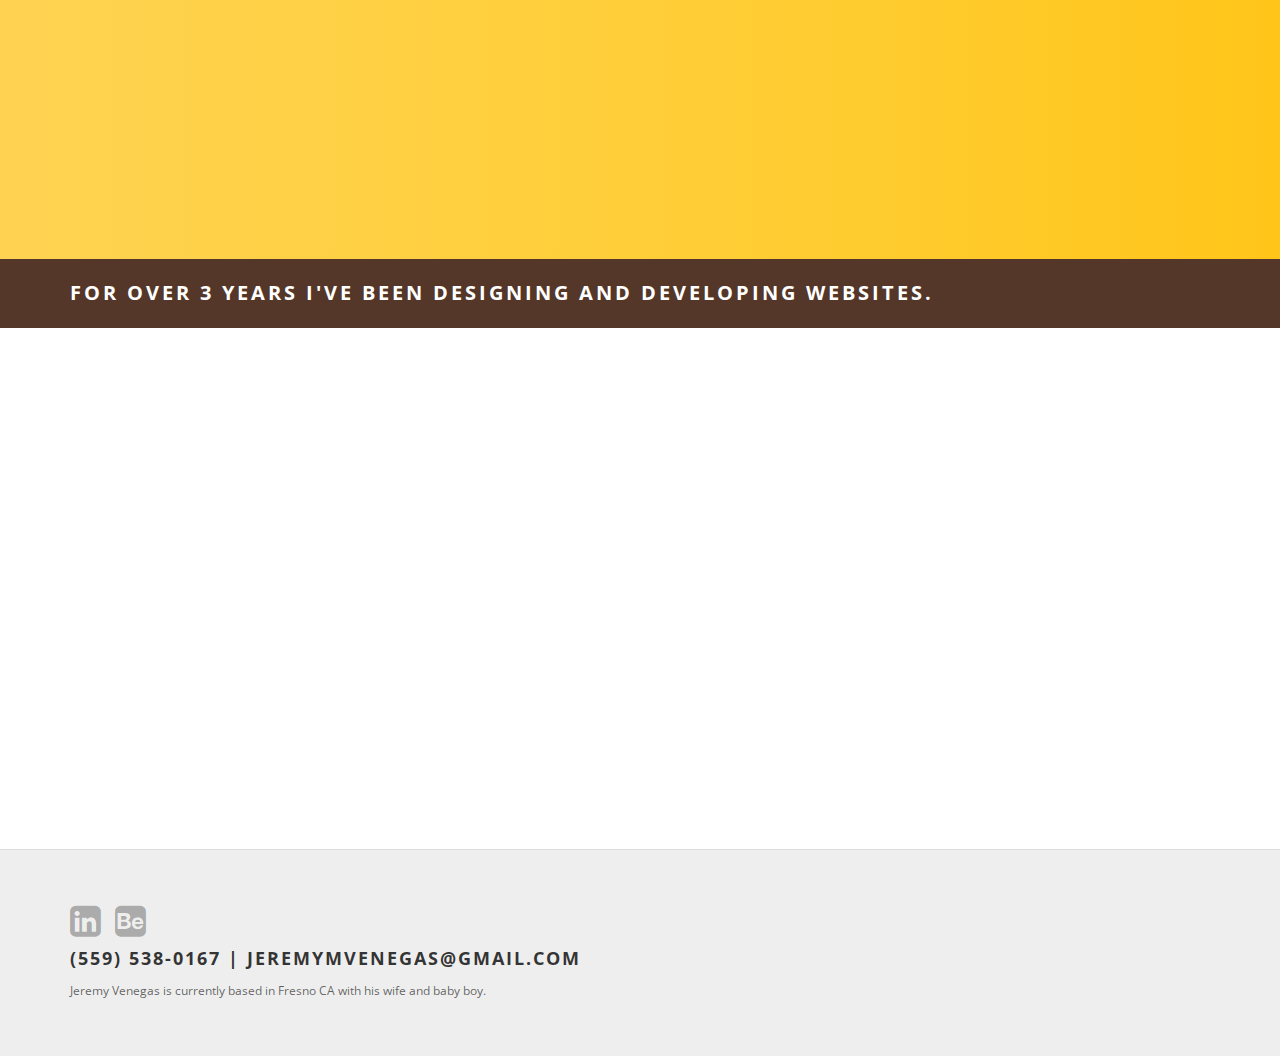
==== commit 181b55d7: "Site updated to 2aed4ca" ====
--- a/index.html
+++ b/index.html
@@ -6,7 +6,7 @@
     <!-- Always force latest IE rendering engine or request Chrome Frame -->
     <meta content="IE=edge,chrome=1" http-equiv="X-UA-Compatible">
 
-    <meta name="viewport" content="width=device-width, initial-scale=1">
+    <meta name="viewport" content="width=device-width, initial-scale=1.0, maximum-scale=1.0, user-scalable=no" />
 
     <!-- Use title if it's in the page YAML frontmatter -->
     <title>Freelance front end web developer</title>
@@ -41,51 +41,80 @@
   </head>
 
   <body class="index">
-    <div id="hero">
-	<div class="container">
-		<h2>Jeremy Venegas</h2>
-		<h1>front end web developer &amp; Designer</h1>
-	</div>
+    <div class="hero">
+      <div class="container">
+<a href="/">          <h2>Jeremy Venegas</h2>
+          <h1>front end web developer &amp; Designer</h1>
+</a>      </div>
+    </div>
+    
+    <div class="tagline padding-sm">
+  <div class="container">
+    For over 3 years I've been designing and developing websites.
+  </div>
 </div>
-<h5 id="tagline" class="padding-sm">
-	<div class="container">
-		For over 3 years I've been designing and developing websites.
-	</div>
-</h5>
-<div class="container">
+
+<div class="container fade body">
 	<div id="pitch">
 		<p>
 			I love html, css, and javascript.
 		</p>
 		<p>
-			I have years of professional experience working in teams at development firms.
+			I have years of professional experience working at development firms.
 		</p>
 		<p>
 			As a solo unit however I can offer the most competiive pricing for a custom website.
-		</p>
-		<p>
-			I'm eager to help,
 		</p>
 		<p>
 			Request a quote today!
 		</p>
 		<div id="cta">
 			<span>Hire me</span>
-			<h5>(559) 538-0167 | jeremymvenegas@gmail.com</h5>
+			<h5>(559) 538-0167 <span>|</span> jeremymvenegas@gmail.com</h5>
 		</div>
+		<br>
+		<a href="/about.html">About Me</a> | <a target="_blank" href="/images/resume.pdf">Resume</a>
 	</div>
 </div>
 
-<footer>
-	<div class="container">
-		<ul>
-			<li><a href="https://www.linkedin.com/in/jeremyvenegas" target="_blank"><i class="fa fa-linkedin-square"></i></a></li>
-			<li><a href="https://www.behance.net/jeremyvenegas" target="_blank"><i class="fa fa-behance-square"></i></a></li>
-		</ul>
-		<h5>(559) 538-0167 | jeremymvenegas@gmail.com</h5>
-		<p>Jeremy Venegas is currently based in Fresno CA with his wife and baby boy.</p>
-	</div>
-</footer>
+    <footer id="js-fadeInElement" class="fade-in-element">
+      <div class="container">
+        <ul>
+          <li><a href="https://www.linkedin.com/in/jeremyvenegas" target="_blank"><i class="fa fa-linkedin-square"></i></a></li>
+          <li><a href="https://www.behance.net/jeremyvenegas" target="_blank"><i class="fa fa-behance-square"></i></a></li>
+        </ul>
+        <h5>(559) 538-0167 <span>|</span> jeremymvenegas@gmail.com</h5>
+        <p>Jeremy Venegas is currently based in Fresno CA with his wife and baby boy.</p>
+      </div>
+    </footer>
+
+    <script type="text/javascript">
+      $(document).ready(function() {
+        var element = document.getElementById("js-fadeInElement");
+        $(element).addClass('js-fade-element-hide');
+
+        $('.hero .container, .fade').addClass('js-fade-element-show');
+
+        $(window).scroll(function() {
+          if( $("#js-fadeInElement").length > 0 ) {
+            var elementTopToPageTop = $(element).offset().top;
+            var windowTopToPageTop = $(window).scrollTop();
+            var windowInnerHeight = window.innerHeight;
+            var elementTopToWindowTop = elementTopToPageTop - windowTopToPageTop;
+            var elementTopToWindowBottom = windowInnerHeight - elementTopToWindowTop;
+            var distanceFromBottomToAppear = 100;
+
+            if(elementTopToWindowBottom > distanceFromBottomToAppear) {
+              $(element).addClass('js-fade-element-show');
+            }
+            else if(elementTopToWindowBottom < 0) {
+              $(element).removeClass('js-fade-element-show');
+              $(element).addClass('js-fade-element-hide');
+            }
+          }
+        });
+      });
+    </script>
 
   </body>
 </html>
--- a/stylesheets/all.css
+++ b/stylesheets/all.css
@@ -9,4 +9,4 @@
 * Bootstrap v3.3.5 (http://getbootstrap.com)
 * Copyright 2011-2015 Twitter, Inc.
 * Licensed under MIT (https://github.com/twbs/bootstrap/blob/master/LICENSE)
-*//*! normalize.css v3.0.3 | MIT License | github.com/necolas/normalize.css */html{font-family:sans-serif;-ms-text-size-adjust:100%;-webkit-text-size-adjust:100%}body{margin:0}article,aside,details,figcaption,figure,footer,header,hgroup,main,menu,nav,section,summary{display:block}audio,canvas,progress,video{display:inline-block;vertical-align:baseline}audio:not([controls]){display:none;height:0}[hidden],template{display:none}a{background-color:transparent}a:active,a:hover{outline:0}abbr[title]{border-bottom:1px dotted}b,strong{font-weight:bold}dfn{font-style:italic}h1{font-size:2em;margin:0.67em 0}mark{background:#ff0;color:#000}small{font-size:80%}sub,sup{font-size:75%;line-height:0;position:relative;vertical-align:baseline}sup{top:-0.5em}sub{bottom:-0.25em}img{border:0}svg:not(:root){overflow:hidden}figure{margin:1em 40px}hr{-webkit-box-sizing:content-box;-moz-box-sizing:content-box;box-sizing:content-box;height:0}pre{overflow:auto}code,kbd,pre,samp{font-family:monospace, monospace;font-size:1em}button,input,optgroup,select,textarea{color:inherit;font:inherit;margin:0}button{overflow:visible}button,select{text-transform:none}button,html input[type="button"],input[type="reset"],input[type="submit"]{-webkit-appearance:button;cursor:pointer}button[disabled],html input[disabled]{cursor:default}button::-moz-focus-inner,input::-moz-focus-inner{border:0;padding:0}input{line-height:normal}input[type="checkbox"],input[type="radio"]{-webkit-box-sizing:border-box;-moz-box-sizing:border-box;box-sizing:border-box;padding:0}input[type="number"]::-webkit-inner-spin-button,input[type="number"]::-webkit-outer-spin-button{height:auto}input[type="search"]{-webkit-appearance:textfield;-webkit-box-sizing:content-box;-moz-box-sizing:content-box;box-sizing:content-box}input[type="search"]::-webkit-search-cancel-button,input[type="search"]::-webkit-search-decoration{-webkit-appearance:none}fieldset{border:1px solid #c0c0c0;margin:0 2px;padding:0.35em 0.625em 0.75em}legend{border:0;padding:0}textarea{overflow:auto}optgroup{font-weight:bold}table{border-collapse:collapse;border-spacing:0}td,th{padding:0}*{-webkit-box-sizing:border-box;-moz-box-sizing:border-box;box-sizing:border-box}*:before,*:after{-webkit-box-sizing:border-box;-moz-box-sizing:border-box;box-sizing:border-box}html{font-size:10px;-webkit-tap-highlight-color:transparent}body{font-family:"Helvetica Neue",Helvetica,Arial,sans-serif;font-size:14px;line-height:1.42857143;color:#333;background-color:#fff}input,button,select,textarea{font-family:inherit;font-size:inherit;line-height:inherit}a{color:#337ab7;text-decoration:none}a:hover,a:focus{color:#23527c;text-decoration:underline}a:focus{outline:thin dotted;outline:5px auto -webkit-focus-ring-color;outline-offset:-2px}figure{margin:0}img{vertical-align:middle}.img-responsive{display:block;max-width:100%;height:auto}.img-rounded{border-radius:6px}.img-thumbnail{padding:4px;line-height:1.42857143;background-color:#fff;border:1px solid #ddd;border-radius:4px;-webkit-transition:all .2s ease-in-out;-o-transition:all .2s ease-in-out;transition:all .2s ease-in-out;display:inline-block;max-width:100%;height:auto}.img-circle{border-radius:50%}hr{margin-top:20px;margin-bottom:20px;border:0;border-top:1px solid #eee}.sr-only{position:absolute;width:1px;height:1px;margin:-1px;padding:0;overflow:hidden;clip:rect(0, 0, 0, 0);border:0}.sr-only-focusable:active,.sr-only-focusable:focus{position:static;width:auto;height:auto;margin:0;overflow:visible;clip:auto}[role="button"]{cursor:pointer}.container{margin-right:auto;margin-left:auto;padding-left:15px;padding-right:15px}@media (min-width: 768px){.container{width:750px}}@media (min-width: 992px){.container{width:970px}}@media (min-width: 1200px){.container{width:1170px}}.container-fluid{margin-right:auto;margin-left:auto;padding-left:15px;padding-right:15px}.row{margin-left:-15px;margin-right:-15px}.col-xs-1,.col-sm-1,.col-md-1,.col-lg-1,.col-xs-2,.col-sm-2,.col-md-2,.col-lg-2,.col-xs-3,.col-sm-3,.col-md-3,.col-lg-3,.col-xs-4,.col-sm-4,.col-md-4,.col-lg-4,.col-xs-5,.col-sm-5,.col-md-5,.col-lg-5,.col-xs-6,.col-sm-6,.col-md-6,.col-lg-6,.col-xs-7,.col-sm-7,.col-md-7,.col-lg-7,.col-xs-8,.col-sm-8,.col-md-8,.col-lg-8,.col-xs-9,.col-sm-9,.col-md-9,.col-lg-9,.col-xs-10,.col-sm-10,.col-md-10,.col-lg-10,.col-xs-11,.col-sm-11,.col-md-11,.col-lg-11,.col-xs-12,.col-sm-12,.col-md-12,.col-lg-12{position:relative;min-height:1px;padding-left:15px;padding-right:15px}.col-xs-1,.col-xs-2,.col-xs-3,.col-xs-4,.col-xs-5,.col-xs-6,.col-xs-7,.col-xs-8,.col-xs-9,.col-xs-10,.col-xs-11,.col-xs-12{float:left}.col-xs-12{width:100%}.col-xs-11{width:91.66666667%}.col-xs-10{width:83.33333333%}.col-xs-9{width:75%}.col-xs-8{width:66.66666667%}.col-xs-7{width:58.33333333%}.col-xs-6{width:50%}.col-xs-5{width:41.66666667%}.col-xs-4{width:33.33333333%}.col-xs-3{width:25%}.col-xs-2{width:16.66666667%}.col-xs-1{width:8.33333333%}.col-xs-pull-12{right:100%}.col-xs-pull-11{right:91.66666667%}.col-xs-pull-10{right:83.33333333%}.col-xs-pull-9{right:75%}.col-xs-pull-8{right:66.66666667%}.col-xs-pull-7{right:58.33333333%}.col-xs-pull-6{right:50%}.col-xs-pull-5{right:41.66666667%}.col-xs-pull-4{right:33.33333333%}.col-xs-pull-3{right:25%}.col-xs-pull-2{right:16.66666667%}.col-xs-pull-1{right:8.33333333%}.col-xs-pull-0{right:auto}.col-xs-push-12{left:100%}.col-xs-push-11{left:91.66666667%}.col-xs-push-10{left:83.33333333%}.col-xs-push-9{left:75%}.col-xs-push-8{left:66.66666667%}.col-xs-push-7{left:58.33333333%}.col-xs-push-6{left:50%}.col-xs-push-5{left:41.66666667%}.col-xs-push-4{left:33.33333333%}.col-xs-push-3{left:25%}.col-xs-push-2{left:16.66666667%}.col-xs-push-1{left:8.33333333%}.col-xs-push-0{left:auto}.col-xs-offset-12{margin-left:100%}.col-xs-offset-11{margin-left:91.66666667%}.col-xs-offset-10{margin-left:83.33333333%}.col-xs-offset-9{margin-left:75%}.col-xs-offset-8{margin-left:66.66666667%}.col-xs-offset-7{margin-left:58.33333333%}.col-xs-offset-6{margin-left:50%}.col-xs-offset-5{margin-left:41.66666667%}.col-xs-offset-4{margin-left:33.33333333%}.col-xs-offset-3{margin-left:25%}.col-xs-offset-2{margin-left:16.66666667%}.col-xs-offset-1{margin-left:8.33333333%}.col-xs-offset-0{margin-left:0}@media (min-width: 768px){.col-sm-1,.col-sm-2,.col-sm-3,.col-sm-4,.col-sm-5,.col-sm-6,.col-sm-7,.col-sm-8,.col-sm-9,.col-sm-10,.col-sm-11,.col-sm-12{float:left}.col-sm-12{width:100%}.col-sm-11{width:91.66666667%}.col-sm-10{width:83.33333333%}.col-sm-9{width:75%}.col-sm-8{width:66.66666667%}.col-sm-7{width:58.33333333%}.col-sm-6{width:50%}.col-sm-5{width:41.66666667%}.col-sm-4{width:33.33333333%}.col-sm-3{width:25%}.col-sm-2{width:16.66666667%}.col-sm-1{width:8.33333333%}.col-sm-pull-12{right:100%}.col-sm-pull-11{right:91.66666667%}.col-sm-pull-10{right:83.33333333%}.col-sm-pull-9{right:75%}.col-sm-pull-8{right:66.66666667%}.col-sm-pull-7{right:58.33333333%}.col-sm-pull-6{right:50%}.col-sm-pull-5{right:41.66666667%}.col-sm-pull-4{right:33.33333333%}.col-sm-pull-3{right:25%}.col-sm-pull-2{right:16.66666667%}.col-sm-pull-1{right:8.33333333%}.col-sm-pull-0{right:auto}.col-sm-push-12{left:100%}.col-sm-push-11{left:91.66666667%}.col-sm-push-10{left:83.33333333%}.col-sm-push-9{left:75%}.col-sm-push-8{left:66.66666667%}.col-sm-push-7{left:58.33333333%}.col-sm-push-6{left:50%}.col-sm-push-5{left:41.66666667%}.col-sm-push-4{left:33.33333333%}.col-sm-push-3{left:25%}.col-sm-push-2{left:16.66666667%}.col-sm-push-1{left:8.33333333%}.col-sm-push-0{left:auto}.col-sm-offset-12{margin-left:100%}.col-sm-offset-11{margin-left:91.66666667%}.col-sm-offset-10{margin-left:83.33333333%}.col-sm-offset-9{margin-left:75%}.col-sm-offset-8{margin-left:66.66666667%}.col-sm-offset-7{margin-left:58.33333333%}.col-sm-offset-6{margin-left:50%}.col-sm-offset-5{margin-left:41.66666667%}.col-sm-offset-4{margin-left:33.33333333%}.col-sm-offset-3{margin-left:25%}.col-sm-offset-2{margin-left:16.66666667%}.col-sm-offset-1{margin-left:8.33333333%}.col-sm-offset-0{margin-left:0}}@media (min-width: 992px){.col-md-1,.col-md-2,.col-md-3,.col-md-4,.col-md-5,.col-md-6,.col-md-7,.col-md-8,.col-md-9,.col-md-10,.col-md-11,.col-md-12{float:left}.col-md-12{width:100%}.col-md-11{width:91.66666667%}.col-md-10{width:83.33333333%}.col-md-9{width:75%}.col-md-8{width:66.66666667%}.col-md-7{width:58.33333333%}.col-md-6{width:50%}.col-md-5{width:41.66666667%}.col-md-4{width:33.33333333%}.col-md-3{width:25%}.col-md-2{width:16.66666667%}.col-md-1{width:8.33333333%}.col-md-pull-12{right:100%}.col-md-pull-11{right:91.66666667%}.col-md-pull-10{right:83.33333333%}.col-md-pull-9{right:75%}.col-md-pull-8{right:66.66666667%}.col-md-pull-7{right:58.33333333%}.col-md-pull-6{right:50%}.col-md-pull-5{right:41.66666667%}.col-md-pull-4{right:33.33333333%}.col-md-pull-3{right:25%}.col-md-pull-2{right:16.66666667%}.col-md-pull-1{right:8.33333333%}.col-md-pull-0{right:auto}.col-md-push-12{left:100%}.col-md-push-11{left:91.66666667%}.col-md-push-10{left:83.33333333%}.col-md-push-9{left:75%}.col-md-push-8{left:66.66666667%}.col-md-push-7{left:58.33333333%}.col-md-push-6{left:50%}.col-md-push-5{left:41.66666667%}.col-md-push-4{left:33.33333333%}.col-md-push-3{left:25%}.col-md-push-2{left:16.66666667%}.col-md-push-1{left:8.33333333%}.col-md-push-0{left:auto}.col-md-offset-12{margin-left:100%}.col-md-offset-11{margin-left:91.66666667%}.col-md-offset-10{margin-left:83.33333333%}.col-md-offset-9{margin-left:75%}.col-md-offset-8{margin-left:66.66666667%}.col-md-offset-7{margin-left:58.33333333%}.col-md-offset-6{margin-left:50%}.col-md-offset-5{margin-left:41.66666667%}.col-md-offset-4{margin-left:33.33333333%}.col-md-offset-3{margin-left:25%}.col-md-offset-2{margin-left:16.66666667%}.col-md-offset-1{margin-left:8.33333333%}.col-md-offset-0{margin-left:0}}@media (min-width: 1200px){.col-lg-1,.col-lg-2,.col-lg-3,.col-lg-4,.col-lg-5,.col-lg-6,.col-lg-7,.col-lg-8,.col-lg-9,.col-lg-10,.col-lg-11,.col-lg-12{float:left}.col-lg-12{width:100%}.col-lg-11{width:91.66666667%}.col-lg-10{width:83.33333333%}.col-lg-9{width:75%}.col-lg-8{width:66.66666667%}.col-lg-7{width:58.33333333%}.col-lg-6{width:50%}.col-lg-5{width:41.66666667%}.col-lg-4{width:33.33333333%}.col-lg-3{width:25%}.col-lg-2{width:16.66666667%}.col-lg-1{width:8.33333333%}.col-lg-pull-12{right:100%}.col-lg-pull-11{right:91.66666667%}.col-lg-pull-10{right:83.33333333%}.col-lg-pull-9{right:75%}.col-lg-pull-8{right:66.66666667%}.col-lg-pull-7{right:58.33333333%}.col-lg-pull-6{right:50%}.col-lg-pull-5{right:41.66666667%}.col-lg-pull-4{right:33.33333333%}.col-lg-pull-3{right:25%}.col-lg-pull-2{right:16.66666667%}.col-lg-pull-1{right:8.33333333%}.col-lg-pull-0{right:auto}.col-lg-push-12{left:100%}.col-lg-push-11{left:91.66666667%}.col-lg-push-10{left:83.33333333%}.col-lg-push-9{left:75%}.col-lg-push-8{left:66.66666667%}.col-lg-push-7{left:58.33333333%}.col-lg-push-6{left:50%}.col-lg-push-5{left:41.66666667%}.col-lg-push-4{left:33.33333333%}.col-lg-push-3{left:25%}.col-lg-push-2{left:16.66666667%}.col-lg-push-1{left:8.33333333%}.col-lg-push-0{left:auto}.col-lg-offset-12{margin-left:100%}.col-lg-offset-11{margin-left:91.66666667%}.col-lg-offset-10{margin-left:83.33333333%}.col-lg-offset-9{margin-left:75%}.col-lg-offset-8{margin-left:66.66666667%}.col-lg-offset-7{margin-left:58.33333333%}.col-lg-offset-6{margin-left:50%}.col-lg-offset-5{margin-left:41.66666667%}.col-lg-offset-4{margin-left:33.33333333%}.col-lg-offset-3{margin-left:25%}.col-lg-offset-2{margin-left:16.66666667%}.col-lg-offset-1{margin-left:8.33333333%}.col-lg-offset-0{margin-left:0}}fieldset{padding:0;margin:0;border:0;min-width:0}legend{display:block;width:100%;padding:0;margin-bottom:20px;font-size:21px;line-height:inherit;color:#333;border:0;border-bottom:1px solid #e5e5e5}label{display:inline-block;max-width:100%;margin-bottom:5px;font-weight:bold}input[type="search"]{-webkit-box-sizing:border-box;-moz-box-sizing:border-box;box-sizing:border-box}input[type="radio"],input[type="checkbox"]{margin:4px 0 0;margin-top:1px \9;line-height:normal}input[type="file"]{display:block}input[type="range"]{display:block;width:100%}select[multiple],select[size]{height:auto}input[type="file"]:focus,input[type="radio"]:focus,input[type="checkbox"]:focus{outline:thin dotted;outline:5px auto -webkit-focus-ring-color;outline-offset:-2px}output{display:block;padding-top:7px;font-size:14px;line-height:1.42857143;color:#555}.form-control{display:block;width:100%;height:34px;padding:6px 12px;font-size:14px;line-height:1.42857143;color:#555;background-color:#fff;background-image:none;border:1px solid #ccc;border-radius:4px;-webkit-box-shadow:inset 0 1px 1px rgba(0,0,0,0.075);box-shadow:inset 0 1px 1px rgba(0,0,0,0.075);-webkit-transition:border-color ease-in-out .15s, -webkit-box-shadow ease-in-out .15s;-o-transition:border-color ease-in-out .15s, box-shadow ease-in-out .15s;transition:border-color ease-in-out .15s, box-shadow ease-in-out .15s}.form-control:focus{border-color:#66afe9;outline:0;-webkit-box-shadow:inset 0 1px 1px rgba(0,0,0,0.075),0 0 8px rgba(102,175,233,0.6);box-shadow:inset 0 1px 1px rgba(0,0,0,0.075),0 0 8px rgba(102,175,233,0.6)}.form-control::-moz-placeholder{color:#999;opacity:1}.form-control:-ms-input-placeholder{color:#999}.form-control::-webkit-input-placeholder{color:#999}.form-control[disabled],.form-control[readonly],fieldset[disabled] .form-control{background-color:#eee;opacity:1}.form-control[disabled],fieldset[disabled] .form-control{cursor:not-allowed}textarea.form-control{height:auto}input[type="search"]{-webkit-appearance:none}@media screen and (-webkit-min-device-pixel-ratio: 0){input[type="date"].form-control,input[type="time"].form-control,input[type="datetime-local"].form-control,input[type="month"].form-control{line-height:34px}input[type="date"].input-sm,input[type="time"].input-sm,input[type="datetime-local"].input-sm,input[type="month"].input-sm,.input-group-sm input[type="date"],.input-group-sm input[type="time"],.input-group-sm input[type="datetime-local"],.input-group-sm input[type="month"]{line-height:30px}input[type="date"].input-lg,input[type="time"].input-lg,input[type="datetime-local"].input-lg,input[type="month"].input-lg,.input-group-lg input[type="date"],.input-group-lg input[type="time"],.input-group-lg input[type="datetime-local"],.input-group-lg input[type="month"]{line-height:46px}}.form-group{margin-bottom:15px}.radio,.checkbox{position:relative;display:block;margin-top:10px;margin-bottom:10px}.radio label,.checkbox label{min-height:20px;padding-left:20px;margin-bottom:0;font-weight:normal;cursor:pointer}.radio input[type="radio"],.radio-inline input[type="radio"],.checkbox input[type="checkbox"],.checkbox-inline input[type="checkbox"]{position:absolute;margin-left:-20px;margin-top:4px \9}.radio+.radio,.checkbox+.checkbox{margin-top:-5px}.radio-inline,.checkbox-inline{position:relative;display:inline-block;padding-left:20px;margin-bottom:0;vertical-align:middle;font-weight:normal;cursor:pointer}.radio-inline+.radio-inline,.checkbox-inline+.checkbox-inline{margin-top:0;margin-left:10px}input[type="radio"][disabled],input[type="checkbox"][disabled],input[type="radio"].disabled,input[type="checkbox"].disabled,fieldset[disabled] input[type="radio"],fieldset[disabled] input[type="checkbox"]{cursor:not-allowed}.radio-inline.disabled,.checkbox-inline.disabled,fieldset[disabled] .radio-inline,fieldset[disabled] .checkbox-inline{cursor:not-allowed}.radio.disabled label,.checkbox.disabled label,fieldset[disabled] .radio label,fieldset[disabled] .checkbox label{cursor:not-allowed}.form-control-static{padding-top:7px;padding-bottom:7px;margin-bottom:0;min-height:34px}.form-control-static.input-lg,.form-control-static.input-sm{padding-left:0;padding-right:0}.input-sm{height:30px;padding:5px 10px;font-size:12px;line-height:1.5;border-radius:3px}select.input-sm{height:30px;line-height:30px}textarea.input-sm,select[multiple].input-sm{height:auto}.form-group-sm .form-control{height:30px;padding:5px 10px;font-size:12px;line-height:1.5;border-radius:3px}.form-group-sm select.form-control{height:30px;line-height:30px}.form-group-sm textarea.form-control,.form-group-sm select[multiple].form-control{height:auto}.form-group-sm .form-control-static{height:30px;min-height:32px;padding:6px 10px;font-size:12px;line-height:1.5}.input-lg{height:46px;padding:10px 16px;font-size:18px;line-height:1.3333333;border-radius:6px}select.input-lg{height:46px;line-height:46px}textarea.input-lg,select[multiple].input-lg{height:auto}.form-group-lg .form-control{height:46px;padding:10px 16px;font-size:18px;line-height:1.3333333;border-radius:6px}.form-group-lg select.form-control{height:46px;line-height:46px}.form-group-lg textarea.form-control,.form-group-lg select[multiple].form-control{height:auto}.form-group-lg .form-control-static{height:46px;min-height:38px;padding:11px 16px;font-size:18px;line-height:1.3333333}.has-feedback{position:relative}.has-feedback .form-control{padding-right:42.5px}.form-control-feedback{position:absolute;top:0;right:0;z-index:2;display:block;width:34px;height:34px;line-height:34px;text-align:center;pointer-events:none}.input-lg+.form-control-feedback,.input-group-lg+.form-control-feedback,.form-group-lg .form-control+.form-control-feedback{width:46px;height:46px;line-height:46px}.input-sm+.form-control-feedback,.input-group-sm+.form-control-feedback,.form-group-sm .form-control+.form-control-feedback{width:30px;height:30px;line-height:30px}.has-success .help-block,.has-success .control-label,.has-success .radio,.has-success .checkbox,.has-success .radio-inline,.has-success .checkbox-inline,.has-success.radio label,.has-success.checkbox label,.has-success.radio-inline label,.has-success.checkbox-inline label{color:#3c763d}.has-success .form-control{border-color:#3c763d;-webkit-box-shadow:inset 0 1px 1px rgba(0,0,0,0.075);box-shadow:inset 0 1px 1px rgba(0,0,0,0.075)}.has-success .form-control:focus{border-color:#2b542c;-webkit-box-shadow:inset 0 1px 1px rgba(0,0,0,0.075),0 0 6px #67b168;box-shadow:inset 0 1px 1px rgba(0,0,0,0.075),0 0 6px #67b168}.has-success .input-group-addon{color:#3c763d;border-color:#3c763d;background-color:#dff0d8}.has-success .form-control-feedback{color:#3c763d}.has-warning .help-block,.has-warning .control-label,.has-warning .radio,.has-warning .checkbox,.has-warning .radio-inline,.has-warning .checkbox-inline,.has-warning.radio label,.has-warning.checkbox label,.has-warning.radio-inline label,.has-warning.checkbox-inline label{color:#8a6d3b}.has-warning .form-control{border-color:#8a6d3b;-webkit-box-shadow:inset 0 1px 1px rgba(0,0,0,0.075);box-shadow:inset 0 1px 1px rgba(0,0,0,0.075)}.has-warning .form-control:focus{border-color:#66512c;-webkit-box-shadow:inset 0 1px 1px rgba(0,0,0,0.075),0 0 6px #c0a16b;box-shadow:inset 0 1px 1px rgba(0,0,0,0.075),0 0 6px #c0a16b}.has-warning .input-group-addon{color:#8a6d3b;border-color:#8a6d3b;background-color:#fcf8e3}.has-warning .form-control-feedback{color:#8a6d3b}.has-error .help-block,.has-error .control-label,.has-error .radio,.has-error .checkbox,.has-error .radio-inline,.has-error .checkbox-inline,.has-error.radio label,.has-error.checkbox label,.has-error.radio-inline label,.has-error.checkbox-inline label{color:#a94442}.has-error .form-control{border-color:#a94442;-webkit-box-shadow:inset 0 1px 1px rgba(0,0,0,0.075);box-shadow:inset 0 1px 1px rgba(0,0,0,0.075)}.has-error .form-control:focus{border-color:#843534;-webkit-box-shadow:inset 0 1px 1px rgba(0,0,0,0.075),0 0 6px #ce8483;box-shadow:inset 0 1px 1px rgba(0,0,0,0.075),0 0 6px #ce8483}.has-error .input-group-addon{color:#a94442;border-color:#a94442;background-color:#f2dede}.has-error .form-control-feedback{color:#a94442}.has-feedback label ~ .form-control-feedback{top:25px}.has-feedback label.sr-only ~ .form-control-feedback{top:0}.help-block{display:block;margin-top:5px;margin-bottom:10px;color:#737373}@media (min-width: 768px){.form-inline .form-group{display:inline-block;margin-bottom:0;vertical-align:middle}.form-inline .form-control{display:inline-block;width:auto;vertical-align:middle}.form-inline .form-control-static{display:inline-block}.form-inline .input-group{display:inline-table;vertical-align:middle}.form-inline .input-group .input-group-addon,.form-inline .input-group .input-group-btn,.form-inline .input-group .form-control{width:auto}.form-inline .input-group>.form-control{width:100%}.form-inline .control-label{margin-bottom:0;vertical-align:middle}.form-inline .radio,.form-inline .checkbox{display:inline-block;margin-top:0;margin-bottom:0;vertical-align:middle}.form-inline .radio label,.form-inline .checkbox label{padding-left:0}.form-inline .radio input[type="radio"],.form-inline .checkbox input[type="checkbox"]{position:relative;margin-left:0}.form-inline .has-feedback .form-control-feedback{top:0}}.form-horizontal .radio,.form-horizontal .checkbox,.form-horizontal .radio-inline,.form-horizontal .checkbox-inline{margin-top:0;margin-bottom:0;padding-top:7px}.form-horizontal .radio,.form-horizontal .checkbox{min-height:27px}.form-horizontal .form-group{margin-left:-15px;margin-right:-15px}@media (min-width: 768px){.form-horizontal .control-label{text-align:right;margin-bottom:0;padding-top:7px}}.form-horizontal .has-feedback .form-control-feedback{right:15px}@media (min-width: 768px){.form-horizontal .form-group-lg .control-label{padding-top:14.333333px;font-size:18px}}@media (min-width: 768px){.form-horizontal .form-group-sm .control-label{padding-top:6px;font-size:12px}}.clearfix:before,.clearfix:after,.container:before,.container:after,.container-fluid:before,.container-fluid:after,.row:before,.row:after,.form-horizontal .form-group:before,.form-horizontal .form-group:after{content:" ";display:table}.clearfix:after,.container:after,.container-fluid:after,.row:after,.form-horizontal .form-group:after{clear:both}.center-block{display:block;margin-left:auto;margin-right:auto}.pull-right{float:right !important}.pull-left{float:left !important}.hide{display:none !important}.show{display:block !important}.invisible{visibility:hidden}.text-hide{font:0/0 a;color:transparent;text-shadow:none;background-color:transparent;border:0}.hidden{display:none !important}.affix{position:fixed}@-ms-viewport{width:device-width}.visible-xs,.visible-sm,.visible-md,.visible-lg{display:none !important}.visible-xs-block,.visible-xs-inline,.visible-xs-inline-block,.visible-sm-block,.visible-sm-inline,.visible-sm-inline-block,.visible-md-block,.visible-md-inline,.visible-md-inline-block,.visible-lg-block,.visible-lg-inline,.visible-lg-inline-block{display:none !important}@media (max-width: 767px){.visible-xs{display:block !important}table.visible-xs{display:table !important}tr.visible-xs{display:table-row !important}th.visible-xs,td.visible-xs{display:table-cell !important}}@media (max-width: 767px){.visible-xs-block{display:block !important}}@media (max-width: 767px){.visible-xs-inline{display:inline !important}}@media (max-width: 767px){.visible-xs-inline-block{display:inline-block !important}}@media (min-width: 768px) and (max-width: 991px){.visible-sm{display:block !important}table.visible-sm{display:table !important}tr.visible-sm{display:table-row !important}th.visible-sm,td.visible-sm{display:table-cell !important}}@media (min-width: 768px) and (max-width: 991px){.visible-sm-block{display:block !important}}@media (min-width: 768px) and (max-width: 991px){.visible-sm-inline{display:inline !important}}@media (min-width: 768px) and (max-width: 991px){.visible-sm-inline-block{display:inline-block !important}}@media (min-width: 992px) and (max-width: 1199px){.visible-md{display:block !important}table.visible-md{display:table !important}tr.visible-md{display:table-row !important}th.visible-md,td.visible-md{display:table-cell !important}}@media (min-width: 992px) and (max-width: 1199px){.visible-md-block{display:block !important}}@media (min-width: 992px) and (max-width: 1199px){.visible-md-inline{display:inline !important}}@media (min-width: 992px) and (max-width: 1199px){.visible-md-inline-block{display:inline-block !important}}@media (min-width: 1200px){.visible-lg{display:block !important}table.visible-lg{display:table !important}tr.visible-lg{display:table-row !important}th.visible-lg,td.visible-lg{display:table-cell !important}}@media (min-width: 1200px){.visible-lg-block{display:block !important}}@media (min-width: 1200px){.visible-lg-inline{display:inline !important}}@media (min-width: 1200px){.visible-lg-inline-block{display:inline-block !important}}@media (max-width: 767px){.hidden-xs{display:none !important}}@media (min-width: 768px) and (max-width: 991px){.hidden-sm{display:none !important}}@media (min-width: 992px) and (max-width: 1199px){.hidden-md{display:none !important}}@media (min-width: 1200px){.hidden-lg{display:none !important}}.visible-print{display:none !important}@media print{.visible-print{display:block !important}table.visible-print{display:table !important}tr.visible-print{display:table-row !important}th.visible-print,td.visible-print{display:table-cell !important}}.visible-print-block{display:none !important}@media print{.visible-print-block{display:block !important}}.visible-print-inline{display:none !important}@media print{.visible-print-inline{display:inline !important}}.visible-print-inline-block{display:none !important}@media print{.visible-print-inline-block{display:inline-block !important}}@media print{.hidden-print{display:none !important}}html{font-size:62.5%}body{font-family:'Open Sans', arial, sans-serif}p{margin-top:0}#hero{padding:100px 0 40px 0;background-color:#81D4FA;color:#222}@media (min-height: 720px){#hero{padding:180px 0 80px 0}}#hero h1{font-weight:300;text-transform:uppercase;margin:0;letter-spacing:3px;font-size:3rem}#hero h2{font-size:5rem;font-weight:bold;text-transform:uppercase;margin:0 0 5px 7px}h5#tagline{margin:0;font-weight:bold;text-transform:uppercase;letter-spacing:3px;font-size:2rem;display:block;background-color:#FF1744;color:#fff}#pitch{padding:45px 0;max-width:840px}@media (min-height: 720px){#pitch{padding:50px 0 160px 0}}#pitch p{font-size:2.8rem;font-weight:300;line-height:1.4}#pitch p:nth-of-type(2),#pitch p:nth-of-type(3),#pitch p:nth-of-type(4){font-size:1.6rem;line-height:1}#pitch p:nth-of-type(5){font-weight:bold;letter-spacing:1px;text-transform:uppercase;font-size:1.6em;margin-top:45px}#cta span{font-size:18px;text-transform:uppercase;letter-spacing:2px;color:#fff;background-color:#333;display:inline-block;padding:15px 25px;cursor:pointer;border-radius:2px;transition:all 0.3s}#cta span:hover{background-color:#FF1744}#cta span:hover+h5{opacity:1}#cta span:active+h5{color:#FF1744}#cta h5{opacity:0;transition:opacity 0.3s;line-height:55px;display:inline-block;margin:0 0 0 15px;font-size:1.8rem;text-transform:uppercase;letter-spacing:2px;color:#777}footer{background-color:#333;color:#fff;padding:45px 0}footer ul{list-style-type:none;margin:0;padding:0}footer ul li{display:inline-block;margin-right:10px}footer a{color:#fff;font-size:3.6rem;transition:color 0.3s}footer a:hover{color:#81D4FA}footer p{color:#555;font-size:1.2rem}footer h5{color:#999;margin:0 0 10px 0;font-size:1.8rem;letter-spacing:2px;text-transform:uppercase}@media (max-width: 840px){footer{text-align:center}#cta{text-align:center}#cta h5{opacity:1;font-size:12px}}[class|="margin"]{margin-top:20px;margin-bottom:20px}.margin-none{margin-top:0;margin-bottom:0}.margin-xs{margin-top:5px;margin-bottom:5px}.margin-sm{margin-top:20px;margin-bottom:20px}.margin-md{margin-top:40px;margin-bottom:40px}.margin-lg{margin-top:60px;margin-bottom:60px}.margin-xl{margin-top:80px;margin-bottom:80px}[class|="padding"]{padding-top:20px;padding-bottom:20px}.padding-none{padding-top:0;padding-bottom:0}.padding-xs{padding-top:5px;padding-bottom:5px}.padding-sm{padding-top:20px;padding-bottom:20px}.padding-md{padding-top:40px;padding-bottom:40px}.padding-lg{padding-top:60px;padding-bottom:60px}.padding-xl{padding-top:80px;padding-bottom:80px}+*//*! normalize.css v3.0.3 | MIT License | github.com/necolas/normalize.css */html{font-family:sans-serif;-ms-text-size-adjust:100%;-webkit-text-size-adjust:100%}body{margin:0}article,aside,details,figcaption,figure,footer,header,hgroup,main,menu,nav,section,summary{display:block}audio,canvas,progress,video{display:inline-block;vertical-align:baseline}audio:not([controls]){display:none;height:0}[hidden],template{display:none}a{background-color:transparent}a:active,a:hover{outline:0}abbr[title]{border-bottom:1px dotted}b,strong{font-weight:bold}dfn{font-style:italic}h1{font-size:2em;margin:0.67em 0}mark{background:#ff0;color:#000}small{font-size:80%}sub,sup{font-size:75%;line-height:0;position:relative;vertical-align:baseline}sup{top:-0.5em}sub{bottom:-0.25em}img{border:0}svg:not(:root){overflow:hidden}figure{margin:1em 40px}hr{-webkit-box-sizing:content-box;-moz-box-sizing:content-box;box-sizing:content-box;height:0}pre{overflow:auto}code,kbd,pre,samp{font-family:monospace, monospace;font-size:1em}button,input,optgroup,select,textarea{color:inherit;font:inherit;margin:0}button{overflow:visible}button,select{text-transform:none}button,html input[type="button"],input[type="reset"],input[type="submit"]{-webkit-appearance:button;cursor:pointer}button[disabled],html input[disabled]{cursor:default}button::-moz-focus-inner,input::-moz-focus-inner{border:0;padding:0}input{line-height:normal}input[type="checkbox"],input[type="radio"]{-webkit-box-sizing:border-box;-moz-box-sizing:border-box;box-sizing:border-box;padding:0}input[type="number"]::-webkit-inner-spin-button,input[type="number"]::-webkit-outer-spin-button{height:auto}input[type="search"]{-webkit-appearance:textfield;-webkit-box-sizing:content-box;-moz-box-sizing:content-box;box-sizing:content-box}input[type="search"]::-webkit-search-cancel-button,input[type="search"]::-webkit-search-decoration{-webkit-appearance:none}fieldset{border:1px solid #c0c0c0;margin:0 2px;padding:0.35em 0.625em 0.75em}legend{border:0;padding:0}textarea{overflow:auto}optgroup{font-weight:bold}table{border-collapse:collapse;border-spacing:0}td,th{padding:0}*{-webkit-box-sizing:border-box;-moz-box-sizing:border-box;box-sizing:border-box}*:before,*:after{-webkit-box-sizing:border-box;-moz-box-sizing:border-box;box-sizing:border-box}html{font-size:10px;-webkit-tap-highlight-color:transparent}body{font-family:"Helvetica Neue",Helvetica,Arial,sans-serif;font-size:14px;line-height:1.42857143;color:#333;background-color:#fff}input,button,select,textarea{font-family:inherit;font-size:inherit;line-height:inherit}a{color:#337ab7;text-decoration:none}a:hover,a:focus{color:#23527c;text-decoration:underline}a:focus{outline:thin dotted;outline:5px auto -webkit-focus-ring-color;outline-offset:-2px}figure{margin:0}img{vertical-align:middle}.img-responsive{display:block;max-width:100%;height:auto}.img-rounded{border-radius:6px}.img-thumbnail{padding:4px;line-height:1.42857143;background-color:#fff;border:1px solid #ddd;border-radius:4px;-webkit-transition:all .2s ease-in-out;-o-transition:all .2s ease-in-out;transition:all .2s ease-in-out;display:inline-block;max-width:100%;height:auto}.img-circle{border-radius:50%}hr{margin-top:20px;margin-bottom:20px;border:0;border-top:1px solid #eee}.sr-only{position:absolute;width:1px;height:1px;margin:-1px;padding:0;overflow:hidden;clip:rect(0, 0, 0, 0);border:0}.sr-only-focusable:active,.sr-only-focusable:focus{position:static;width:auto;height:auto;margin:0;overflow:visible;clip:auto}[role="button"]{cursor:pointer}.container{margin-right:auto;margin-left:auto;padding-left:15px;padding-right:15px}@media (min-width: 768px){.container{width:750px}}@media (min-width: 992px){.container{width:970px}}@media (min-width: 1200px){.container{width:1170px}}.container-fluid{margin-right:auto;margin-left:auto;padding-left:15px;padding-right:15px}.row{margin-left:-15px;margin-right:-15px}.col-xs-1,.col-sm-1,.col-md-1,.col-lg-1,.col-xs-2,.col-sm-2,.col-md-2,.col-lg-2,.col-xs-3,.col-sm-3,.col-md-3,.col-lg-3,.col-xs-4,.col-sm-4,.col-md-4,.col-lg-4,.col-xs-5,.col-sm-5,.col-md-5,.col-lg-5,.col-xs-6,.col-sm-6,.col-md-6,.col-lg-6,.col-xs-7,.col-sm-7,.col-md-7,.col-lg-7,.col-xs-8,.col-sm-8,.col-md-8,.col-lg-8,.col-xs-9,.col-sm-9,.col-md-9,.col-lg-9,.col-xs-10,.col-sm-10,.col-md-10,.col-lg-10,.col-xs-11,.col-sm-11,.col-md-11,.col-lg-11,.col-xs-12,.col-sm-12,.col-md-12,.col-lg-12{position:relative;min-height:1px;padding-left:15px;padding-right:15px}.col-xs-1,.col-xs-2,.col-xs-3,.col-xs-4,.col-xs-5,.col-xs-6,.col-xs-7,.col-xs-8,.col-xs-9,.col-xs-10,.col-xs-11,.col-xs-12{float:left}.col-xs-12{width:100%}.col-xs-11{width:91.66666667%}.col-xs-10{width:83.33333333%}.col-xs-9{width:75%}.col-xs-8{width:66.66666667%}.col-xs-7{width:58.33333333%}.col-xs-6{width:50%}.col-xs-5{width:41.66666667%}.col-xs-4{width:33.33333333%}.col-xs-3{width:25%}.col-xs-2{width:16.66666667%}.col-xs-1{width:8.33333333%}.col-xs-pull-12{right:100%}.col-xs-pull-11{right:91.66666667%}.col-xs-pull-10{right:83.33333333%}.col-xs-pull-9{right:75%}.col-xs-pull-8{right:66.66666667%}.col-xs-pull-7{right:58.33333333%}.col-xs-pull-6{right:50%}.col-xs-pull-5{right:41.66666667%}.col-xs-pull-4{right:33.33333333%}.col-xs-pull-3{right:25%}.col-xs-pull-2{right:16.66666667%}.col-xs-pull-1{right:8.33333333%}.col-xs-pull-0{right:auto}.col-xs-push-12{left:100%}.col-xs-push-11{left:91.66666667%}.col-xs-push-10{left:83.33333333%}.col-xs-push-9{left:75%}.col-xs-push-8{left:66.66666667%}.col-xs-push-7{left:58.33333333%}.col-xs-push-6{left:50%}.col-xs-push-5{left:41.66666667%}.col-xs-push-4{left:33.33333333%}.col-xs-push-3{left:25%}.col-xs-push-2{left:16.66666667%}.col-xs-push-1{left:8.33333333%}.col-xs-push-0{left:auto}.col-xs-offset-12{margin-left:100%}.col-xs-offset-11{margin-left:91.66666667%}.col-xs-offset-10{margin-left:83.33333333%}.col-xs-offset-9{margin-left:75%}.col-xs-offset-8{margin-left:66.66666667%}.col-xs-offset-7{margin-left:58.33333333%}.col-xs-offset-6{margin-left:50%}.col-xs-offset-5{margin-left:41.66666667%}.col-xs-offset-4{margin-left:33.33333333%}.col-xs-offset-3{margin-left:25%}.col-xs-offset-2{margin-left:16.66666667%}.col-xs-offset-1{margin-left:8.33333333%}.col-xs-offset-0{margin-left:0}@media (min-width: 768px){.col-sm-1,.col-sm-2,.col-sm-3,.col-sm-4,.col-sm-5,.col-sm-6,.col-sm-7,.col-sm-8,.col-sm-9,.col-sm-10,.col-sm-11,.col-sm-12{float:left}.col-sm-12{width:100%}.col-sm-11{width:91.66666667%}.col-sm-10{width:83.33333333%}.col-sm-9{width:75%}.col-sm-8{width:66.66666667%}.col-sm-7{width:58.33333333%}.col-sm-6{width:50%}.col-sm-5{width:41.66666667%}.col-sm-4{width:33.33333333%}.col-sm-3{width:25%}.col-sm-2{width:16.66666667%}.col-sm-1{width:8.33333333%}.col-sm-pull-12{right:100%}.col-sm-pull-11{right:91.66666667%}.col-sm-pull-10{right:83.33333333%}.col-sm-pull-9{right:75%}.col-sm-pull-8{right:66.66666667%}.col-sm-pull-7{right:58.33333333%}.col-sm-pull-6{right:50%}.col-sm-pull-5{right:41.66666667%}.col-sm-pull-4{right:33.33333333%}.col-sm-pull-3{right:25%}.col-sm-pull-2{right:16.66666667%}.col-sm-pull-1{right:8.33333333%}.col-sm-pull-0{right:auto}.col-sm-push-12{left:100%}.col-sm-push-11{left:91.66666667%}.col-sm-push-10{left:83.33333333%}.col-sm-push-9{left:75%}.col-sm-push-8{left:66.66666667%}.col-sm-push-7{left:58.33333333%}.col-sm-push-6{left:50%}.col-sm-push-5{left:41.66666667%}.col-sm-push-4{left:33.33333333%}.col-sm-push-3{left:25%}.col-sm-push-2{left:16.66666667%}.col-sm-push-1{left:8.33333333%}.col-sm-push-0{left:auto}.col-sm-offset-12{margin-left:100%}.col-sm-offset-11{margin-left:91.66666667%}.col-sm-offset-10{margin-left:83.33333333%}.col-sm-offset-9{margin-left:75%}.col-sm-offset-8{margin-left:66.66666667%}.col-sm-offset-7{margin-left:58.33333333%}.col-sm-offset-6{margin-left:50%}.col-sm-offset-5{margin-left:41.66666667%}.col-sm-offset-4{margin-left:33.33333333%}.col-sm-offset-3{margin-left:25%}.col-sm-offset-2{margin-left:16.66666667%}.col-sm-offset-1{margin-left:8.33333333%}.col-sm-offset-0{margin-left:0}}@media (min-width: 992px){.col-md-1,.col-md-2,.col-md-3,.col-md-4,.col-md-5,.col-md-6,.col-md-7,.col-md-8,.col-md-9,.col-md-10,.col-md-11,.col-md-12{float:left}.col-md-12{width:100%}.col-md-11{width:91.66666667%}.col-md-10{width:83.33333333%}.col-md-9{width:75%}.col-md-8{width:66.66666667%}.col-md-7{width:58.33333333%}.col-md-6{width:50%}.col-md-5{width:41.66666667%}.col-md-4{width:33.33333333%}.col-md-3{width:25%}.col-md-2{width:16.66666667%}.col-md-1{width:8.33333333%}.col-md-pull-12{right:100%}.col-md-pull-11{right:91.66666667%}.col-md-pull-10{right:83.33333333%}.col-md-pull-9{right:75%}.col-md-pull-8{right:66.66666667%}.col-md-pull-7{right:58.33333333%}.col-md-pull-6{right:50%}.col-md-pull-5{right:41.66666667%}.col-md-pull-4{right:33.33333333%}.col-md-pull-3{right:25%}.col-md-pull-2{right:16.66666667%}.col-md-pull-1{right:8.33333333%}.col-md-pull-0{right:auto}.col-md-push-12{left:100%}.col-md-push-11{left:91.66666667%}.col-md-push-10{left:83.33333333%}.col-md-push-9{left:75%}.col-md-push-8{left:66.66666667%}.col-md-push-7{left:58.33333333%}.col-md-push-6{left:50%}.col-md-push-5{left:41.66666667%}.col-md-push-4{left:33.33333333%}.col-md-push-3{left:25%}.col-md-push-2{left:16.66666667%}.col-md-push-1{left:8.33333333%}.col-md-push-0{left:auto}.col-md-offset-12{margin-left:100%}.col-md-offset-11{margin-left:91.66666667%}.col-md-offset-10{margin-left:83.33333333%}.col-md-offset-9{margin-left:75%}.col-md-offset-8{margin-left:66.66666667%}.col-md-offset-7{margin-left:58.33333333%}.col-md-offset-6{margin-left:50%}.col-md-offset-5{margin-left:41.66666667%}.col-md-offset-4{margin-left:33.33333333%}.col-md-offset-3{margin-left:25%}.col-md-offset-2{margin-left:16.66666667%}.col-md-offset-1{margin-left:8.33333333%}.col-md-offset-0{margin-left:0}}@media (min-width: 1200px){.col-lg-1,.col-lg-2,.col-lg-3,.col-lg-4,.col-lg-5,.col-lg-6,.col-lg-7,.col-lg-8,.col-lg-9,.col-lg-10,.col-lg-11,.col-lg-12{float:left}.col-lg-12{width:100%}.col-lg-11{width:91.66666667%}.col-lg-10{width:83.33333333%}.col-lg-9{width:75%}.col-lg-8{width:66.66666667%}.col-lg-7{width:58.33333333%}.col-lg-6{width:50%}.col-lg-5{width:41.66666667%}.col-lg-4{width:33.33333333%}.col-lg-3{width:25%}.col-lg-2{width:16.66666667%}.col-lg-1{width:8.33333333%}.col-lg-pull-12{right:100%}.col-lg-pull-11{right:91.66666667%}.col-lg-pull-10{right:83.33333333%}.col-lg-pull-9{right:75%}.col-lg-pull-8{right:66.66666667%}.col-lg-pull-7{right:58.33333333%}.col-lg-pull-6{right:50%}.col-lg-pull-5{right:41.66666667%}.col-lg-pull-4{right:33.33333333%}.col-lg-pull-3{right:25%}.col-lg-pull-2{right:16.66666667%}.col-lg-pull-1{right:8.33333333%}.col-lg-pull-0{right:auto}.col-lg-push-12{left:100%}.col-lg-push-11{left:91.66666667%}.col-lg-push-10{left:83.33333333%}.col-lg-push-9{left:75%}.col-lg-push-8{left:66.66666667%}.col-lg-push-7{left:58.33333333%}.col-lg-push-6{left:50%}.col-lg-push-5{left:41.66666667%}.col-lg-push-4{left:33.33333333%}.col-lg-push-3{left:25%}.col-lg-push-2{left:16.66666667%}.col-lg-push-1{left:8.33333333%}.col-lg-push-0{left:auto}.col-lg-offset-12{margin-left:100%}.col-lg-offset-11{margin-left:91.66666667%}.col-lg-offset-10{margin-left:83.33333333%}.col-lg-offset-9{margin-left:75%}.col-lg-offset-8{margin-left:66.66666667%}.col-lg-offset-7{margin-left:58.33333333%}.col-lg-offset-6{margin-left:50%}.col-lg-offset-5{margin-left:41.66666667%}.col-lg-offset-4{margin-left:33.33333333%}.col-lg-offset-3{margin-left:25%}.col-lg-offset-2{margin-left:16.66666667%}.col-lg-offset-1{margin-left:8.33333333%}.col-lg-offset-0{margin-left:0}}fieldset{padding:0;margin:0;border:0;min-width:0}legend{display:block;width:100%;padding:0;margin-bottom:20px;font-size:21px;line-height:inherit;color:#333;border:0;border-bottom:1px solid #e5e5e5}label{display:inline-block;max-width:100%;margin-bottom:5px;font-weight:bold}input[type="search"]{-webkit-box-sizing:border-box;-moz-box-sizing:border-box;box-sizing:border-box}input[type="radio"],input[type="checkbox"]{margin:4px 0 0;margin-top:1px \9;line-height:normal}input[type="file"]{display:block}input[type="range"]{display:block;width:100%}select[multiple],select[size]{height:auto}input[type="file"]:focus,input[type="radio"]:focus,input[type="checkbox"]:focus{outline:thin dotted;outline:5px auto -webkit-focus-ring-color;outline-offset:-2px}output{display:block;padding-top:7px;font-size:14px;line-height:1.42857143;color:#555}.form-control{display:block;width:100%;height:34px;padding:6px 12px;font-size:14px;line-height:1.42857143;color:#555;background-color:#fff;background-image:none;border:1px solid #ccc;border-radius:4px;-webkit-box-shadow:inset 0 1px 1px rgba(0,0,0,0.075);box-shadow:inset 0 1px 1px rgba(0,0,0,0.075);-webkit-transition:border-color ease-in-out .15s, -webkit-box-shadow ease-in-out .15s;-o-transition:border-color ease-in-out .15s, box-shadow ease-in-out .15s;transition:border-color ease-in-out .15s, box-shadow ease-in-out .15s}.form-control:focus{border-color:#66afe9;outline:0;-webkit-box-shadow:inset 0 1px 1px rgba(0,0,0,0.075),0 0 8px rgba(102,175,233,0.6);box-shadow:inset 0 1px 1px rgba(0,0,0,0.075),0 0 8px rgba(102,175,233,0.6)}.form-control::-moz-placeholder{color:#999;opacity:1}.form-control:-ms-input-placeholder{color:#999}.form-control::-webkit-input-placeholder{color:#999}.form-control[disabled],.form-control[readonly],fieldset[disabled] .form-control{background-color:#eee;opacity:1}.form-control[disabled],fieldset[disabled] .form-control{cursor:not-allowed}textarea.form-control{height:auto}input[type="search"]{-webkit-appearance:none}@media screen and (-webkit-min-device-pixel-ratio: 0){input[type="date"].form-control,input[type="time"].form-control,input[type="datetime-local"].form-control,input[type="month"].form-control{line-height:34px}input[type="date"].input-sm,input[type="time"].input-sm,input[type="datetime-local"].input-sm,input[type="month"].input-sm,.input-group-sm input[type="date"],.input-group-sm input[type="time"],.input-group-sm input[type="datetime-local"],.input-group-sm input[type="month"]{line-height:30px}input[type="date"].input-lg,input[type="time"].input-lg,input[type="datetime-local"].input-lg,input[type="month"].input-lg,.input-group-lg input[type="date"],.input-group-lg input[type="time"],.input-group-lg input[type="datetime-local"],.input-group-lg input[type="month"]{line-height:46px}}.form-group{margin-bottom:15px}.radio,.checkbox{position:relative;display:block;margin-top:10px;margin-bottom:10px}.radio label,.checkbox label{min-height:20px;padding-left:20px;margin-bottom:0;font-weight:normal;cursor:pointer}.radio input[type="radio"],.radio-inline input[type="radio"],.checkbox input[type="checkbox"],.checkbox-inline input[type="checkbox"]{position:absolute;margin-left:-20px;margin-top:4px \9}.radio+.radio,.checkbox+.checkbox{margin-top:-5px}.radio-inline,.checkbox-inline{position:relative;display:inline-block;padding-left:20px;margin-bottom:0;vertical-align:middle;font-weight:normal;cursor:pointer}.radio-inline+.radio-inline,.checkbox-inline+.checkbox-inline{margin-top:0;margin-left:10px}input[type="radio"][disabled],input[type="checkbox"][disabled],input[type="radio"].disabled,input[type="checkbox"].disabled,fieldset[disabled] input[type="radio"],fieldset[disabled] input[type="checkbox"]{cursor:not-allowed}.radio-inline.disabled,.checkbox-inline.disabled,fieldset[disabled] .radio-inline,fieldset[disabled] .checkbox-inline{cursor:not-allowed}.radio.disabled label,.checkbox.disabled label,fieldset[disabled] .radio label,fieldset[disabled] .checkbox label{cursor:not-allowed}.form-control-static{padding-top:7px;padding-bottom:7px;margin-bottom:0;min-height:34px}.form-control-static.input-lg,.form-control-static.input-sm{padding-left:0;padding-right:0}.input-sm{height:30px;padding:5px 10px;font-size:12px;line-height:1.5;border-radius:3px}select.input-sm{height:30px;line-height:30px}textarea.input-sm,select[multiple].input-sm{height:auto}.form-group-sm .form-control{height:30px;padding:5px 10px;font-size:12px;line-height:1.5;border-radius:3px}.form-group-sm select.form-control{height:30px;line-height:30px}.form-group-sm textarea.form-control,.form-group-sm select[multiple].form-control{height:auto}.form-group-sm .form-control-static{height:30px;min-height:32px;padding:6px 10px;font-size:12px;line-height:1.5}.input-lg{height:46px;padding:10px 16px;font-size:18px;line-height:1.3333333;border-radius:6px}select.input-lg{height:46px;line-height:46px}textarea.input-lg,select[multiple].input-lg{height:auto}.form-group-lg .form-control{height:46px;padding:10px 16px;font-size:18px;line-height:1.3333333;border-radius:6px}.form-group-lg select.form-control{height:46px;line-height:46px}.form-group-lg textarea.form-control,.form-group-lg select[multiple].form-control{height:auto}.form-group-lg .form-control-static{height:46px;min-height:38px;padding:11px 16px;font-size:18px;line-height:1.3333333}.has-feedback{position:relative}.has-feedback .form-control{padding-right:42.5px}.form-control-feedback{position:absolute;top:0;right:0;z-index:2;display:block;width:34px;height:34px;line-height:34px;text-align:center;pointer-events:none}.input-lg+.form-control-feedback,.input-group-lg+.form-control-feedback,.form-group-lg .form-control+.form-control-feedback{width:46px;height:46px;line-height:46px}.input-sm+.form-control-feedback,.input-group-sm+.form-control-feedback,.form-group-sm .form-control+.form-control-feedback{width:30px;height:30px;line-height:30px}.has-success .help-block,.has-success .control-label,.has-success .radio,.has-success .checkbox,.has-success .radio-inline,.has-success .checkbox-inline,.has-success.radio label,.has-success.checkbox label,.has-success.radio-inline label,.has-success.checkbox-inline label{color:#3c763d}.has-success .form-control{border-color:#3c763d;-webkit-box-shadow:inset 0 1px 1px rgba(0,0,0,0.075);box-shadow:inset 0 1px 1px rgba(0,0,0,0.075)}.has-success .form-control:focus{border-color:#2b542c;-webkit-box-shadow:inset 0 1px 1px rgba(0,0,0,0.075),0 0 6px #67b168;box-shadow:inset 0 1px 1px rgba(0,0,0,0.075),0 0 6px #67b168}.has-success .input-group-addon{color:#3c763d;border-color:#3c763d;background-color:#dff0d8}.has-success .form-control-feedback{color:#3c763d}.has-warning .help-block,.has-warning .control-label,.has-warning .radio,.has-warning .checkbox,.has-warning .radio-inline,.has-warning .checkbox-inline,.has-warning.radio label,.has-warning.checkbox label,.has-warning.radio-inline label,.has-warning.checkbox-inline label{color:#8a6d3b}.has-warning .form-control{border-color:#8a6d3b;-webkit-box-shadow:inset 0 1px 1px rgba(0,0,0,0.075);box-shadow:inset 0 1px 1px rgba(0,0,0,0.075)}.has-warning .form-control:focus{border-color:#66512c;-webkit-box-shadow:inset 0 1px 1px rgba(0,0,0,0.075),0 0 6px #c0a16b;box-shadow:inset 0 1px 1px rgba(0,0,0,0.075),0 0 6px #c0a16b}.has-warning .input-group-addon{color:#8a6d3b;border-color:#8a6d3b;background-color:#fcf8e3}.has-warning .form-control-feedback{color:#8a6d3b}.has-error .help-block,.has-error .control-label,.has-error .radio,.has-error .checkbox,.has-error .radio-inline,.has-error .checkbox-inline,.has-error.radio label,.has-error.checkbox label,.has-error.radio-inline label,.has-error.checkbox-inline label{color:#a94442}.has-error .form-control{border-color:#a94442;-webkit-box-shadow:inset 0 1px 1px rgba(0,0,0,0.075);box-shadow:inset 0 1px 1px rgba(0,0,0,0.075)}.has-error .form-control:focus{border-color:#843534;-webkit-box-shadow:inset 0 1px 1px rgba(0,0,0,0.075),0 0 6px #ce8483;box-shadow:inset 0 1px 1px rgba(0,0,0,0.075),0 0 6px #ce8483}.has-error .input-group-addon{color:#a94442;border-color:#a94442;background-color:#f2dede}.has-error .form-control-feedback{color:#a94442}.has-feedback label ~ .form-control-feedback{top:25px}.has-feedback label.sr-only ~ .form-control-feedback{top:0}.help-block{display:block;margin-top:5px;margin-bottom:10px;color:#737373}@media (min-width: 768px){.form-inline .form-group{display:inline-block;margin-bottom:0;vertical-align:middle}.form-inline .form-control{display:inline-block;width:auto;vertical-align:middle}.form-inline .form-control-static{display:inline-block}.form-inline .input-group{display:inline-table;vertical-align:middle}.form-inline .input-group .input-group-addon,.form-inline .input-group .input-group-btn,.form-inline .input-group .form-control{width:auto}.form-inline .input-group>.form-control{width:100%}.form-inline .control-label{margin-bottom:0;vertical-align:middle}.form-inline .radio,.form-inline .checkbox{display:inline-block;margin-top:0;margin-bottom:0;vertical-align:middle}.form-inline .radio label,.form-inline .checkbox label{padding-left:0}.form-inline .radio input[type="radio"],.form-inline .checkbox input[type="checkbox"]{position:relative;margin-left:0}.form-inline .has-feedback .form-control-feedback{top:0}}.form-horizontal .radio,.form-horizontal .checkbox,.form-horizontal .radio-inline,.form-horizontal .checkbox-inline{margin-top:0;margin-bottom:0;padding-top:7px}.form-horizontal .radio,.form-horizontal .checkbox{min-height:27px}.form-horizontal .form-group{margin-left:-15px;margin-right:-15px}@media (min-width: 768px){.form-horizontal .control-label{text-align:right;margin-bottom:0;padding-top:7px}}.form-horizontal .has-feedback .form-control-feedback{right:15px}@media (min-width: 768px){.form-horizontal .form-group-lg .control-label{padding-top:14.333333px;font-size:18px}}@media (min-width: 768px){.form-horizontal .form-group-sm .control-label{padding-top:6px;font-size:12px}}.clearfix:before,.clearfix:after,.container:before,.container:after,.container-fluid:before,.container-fluid:after,.row:before,.row:after,.form-horizontal .form-group:before,.form-horizontal .form-group:after{content:" ";display:table}.clearfix:after,.container:after,.container-fluid:after,.row:after,.form-horizontal .form-group:after{clear:both}.center-block{display:block;margin-left:auto;margin-right:auto}.pull-right{float:right !important}.pull-left{float:left !important}.hide{display:none !important}.show{display:block !important}.invisible{visibility:hidden}.text-hide{font:0/0 a;color:transparent;text-shadow:none;background-color:transparent;border:0}.hidden{display:none !important}.affix{position:fixed}@-ms-viewport{width:device-width}.visible-xs,.visible-sm,.visible-md,.visible-lg{display:none !important}.visible-xs-block,.visible-xs-inline,.visible-xs-inline-block,.visible-sm-block,.visible-sm-inline,.visible-sm-inline-block,.visible-md-block,.visible-md-inline,.visible-md-inline-block,.visible-lg-block,.visible-lg-inline,.visible-lg-inline-block{display:none !important}@media (max-width: 767px){.visible-xs{display:block !important}table.visible-xs{display:table !important}tr.visible-xs{display:table-row !important}th.visible-xs,td.visible-xs{display:table-cell !important}}@media (max-width: 767px){.visible-xs-block{display:block !important}}@media (max-width: 767px){.visible-xs-inline{display:inline !important}}@media (max-width: 767px){.visible-xs-inline-block{display:inline-block !important}}@media (min-width: 768px) and (max-width: 991px){.visible-sm{display:block !important}table.visible-sm{display:table !important}tr.visible-sm{display:table-row !important}th.visible-sm,td.visible-sm{display:table-cell !important}}@media (min-width: 768px) and (max-width: 991px){.visible-sm-block{display:block !important}}@media (min-width: 768px) and (max-width: 991px){.visible-sm-inline{display:inline !important}}@media (min-width: 768px) and (max-width: 991px){.visible-sm-inline-block{display:inline-block !important}}@media (min-width: 992px) and (max-width: 1199px){.visible-md{display:block !important}table.visible-md{display:table !important}tr.visible-md{display:table-row !important}th.visible-md,td.visible-md{display:table-cell !important}}@media (min-width: 992px) and (max-width: 1199px){.visible-md-block{display:block !important}}@media (min-width: 992px) and (max-width: 1199px){.visible-md-inline{display:inline !important}}@media (min-width: 992px) and (max-width: 1199px){.visible-md-inline-block{display:inline-block !important}}@media (min-width: 1200px){.visible-lg{display:block !important}table.visible-lg{display:table !important}tr.visible-lg{display:table-row !important}th.visible-lg,td.visible-lg{display:table-cell !important}}@media (min-width: 1200px){.visible-lg-block{display:block !important}}@media (min-width: 1200px){.visible-lg-inline{display:inline !important}}@media (min-width: 1200px){.visible-lg-inline-block{display:inline-block !important}}@media (max-width: 767px){.hidden-xs{display:none !important}}@media (min-width: 768px) and (max-width: 991px){.hidden-sm{display:none !important}}@media (min-width: 992px) and (max-width: 1199px){.hidden-md{display:none !important}}@media (min-width: 1200px){.hidden-lg{display:none !important}}.visible-print{display:none !important}@media print{.visible-print{display:block !important}table.visible-print{display:table !important}tr.visible-print{display:table-row !important}th.visible-print,td.visible-print{display:table-cell !important}}.visible-print-block{display:none !important}@media print{.visible-print-block{display:block !important}}.visible-print-inline{display:none !important}@media print{.visible-print-inline{display:inline !important}}.visible-print-inline-block{display:none !important}@media print{.visible-print-inline-block{display:inline-block !important}}@media print{.hidden-print{display:none !important}}html{font-size:62.5%}body{font-family:'Open Sans', arial, sans-serif}p{margin-top:0}img{max-width:100%}.muted{font-size:1rem;color:#777}a{color:#00ACEE}a:hover{text-decoration:none;color:#1dc0ff}a:active,a:focus{text-decoration:none}a.u-btn{font-size:14px;text-transform:uppercase;letter-spacing:1px;color:#fff;background-color:#00ACEE;display:inline-block;padding:15px 25px;cursor:pointer;border-radius:2px;transition:all 0.3s;margin:10px auto}a.u-btn:hover{background-color:#09bbff;text-decoration:none;color:#fff}.fade{opacity:0}.hero{padding:40px 0;background:#ffd351;background:-moz-linear-gradient(left, #ffd351 2%, #ffcc2f 68%, #ffc519 100%);background:-webkit-gradient(linear, left top, right top, color-stop(2%, #ffd351), color-stop(68%, #ffcc2f), color-stop(100%, #ffc519));background:-webkit-linear-gradient(left, #ffd351 2%, #ffcc2f 68%, #ffc519 100%);background:-o-linear-gradient(left, #ffd351 2%, #ffcc2f 68%, #ffc519 100%);background:-ms-linear-gradient(left, #ffd351 2%, #ffcc2f 68%, #ffc519 100%);background:linear-gradient(to right, #ffd351 2%, #ffcc2f 68%, #ffc519 100%);filter:progid:DXImageTransform.Microsoft.gradient( startColorstr='#ffd351', endColorstr='#ffc519',GradientType=1 )}.hero .container{opacity:0}.hero a,.hero a:hover{color:#222;text-decoration:none}@media (min-height: 720px){.hero{padding:180px 0 80px 0}}.hero h1{font-weight:300;text-transform:uppercase;margin:0;letter-spacing:3px;font-size:1.4rem}.hero h2{font-size:3rem;font-weight:bold;text-transform:uppercase;margin:0 0 5px 7px}@media (min-width: 720px){.hero{padding:100px 0 40px 0}.hero h1{font-size:3rem}.hero h2{font-size:5rem}}.tagline{margin:0;font-weight:bold;text-transform:uppercase;letter-spacing:3px;font-size:2rem;display:block;background-color:#543729;color:#fff;text-align:center}@media (min-width: 720px){.tagline{text-align:left}}.tagline h1{font-size:2.4rem}#pitch{padding:45px 0;max-width:840px;text-align:center}@media (min-height: 720px){#pitch{padding:50px 0 160px 0}}@media (min-width: 720px){#pitch{text-align:left}}#pitch p{font-size:2.8rem;font-weight:300;line-height:1.4}#pitch p:nth-of-type(2),#pitch p:nth-of-type(3),#pitch p:nth-of-type(4){font-size:1.6rem;line-height:1}#pitch p:nth-of-type(4){font-weight:bold;letter-spacing:1px;text-transform:uppercase;font-size:1.6em;margin-top:45px}#cta>span{font-size:18px;text-transform:uppercase;letter-spacing:2px;color:#fff;background-color:#00ACEE;display:inline-block;padding:15px 25px;cursor:pointer;border-radius:2px;transition:all 0.3s;text-align:left;margin-bottom:10px}#cta>span:hover{background-color:#009ad5}#cta>span:hover+h5{opacity:1}#cta>span:active+h5{color:#543729}#cta h5{opacity:0;transition:opacity 0.3s;display:inline-block;margin:0 0 0 15px;font-size:1.8rem;text-transform:uppercase;letter-spacing:2px;color:#777;line-height:24px}@media (min-width: 720px){#cta h5{line-height:55px}}footer{background-color:#eee;border-top:1px solid #ddd;color:#fff;padding:45px 0;text-align:left}footer ul{list-style-type:none;margin:0;padding:0}footer ul li{display:inline-block;margin-right:10px}footer a{color:rgba(0,0,0,0.3);font-size:3.6rem;transition:color 0.3s}footer a:hover{color:#00ACEE}footer p{color:rgba(0,0,0,0.6);font-size:1.2rem}footer h5{color:rgba(0,0,0,0.8);margin:0 0 10px 0;font-size:1.8rem;letter-spacing:2px;text-transform:uppercase}.js-fade-element-hide{opacity:0}.js-fade-element-show{transition:all 0.4s ease-in-out;opacity:1 !important}.js-fade-element-show.body{transition:all 0.8s ease-in-out}@media (max-width: 720px){footer{text-align:center}footer h5{font-size:1.2rem}footer h5 span{display:none}#cta{text-align:center}#cta span{display:none}#cta h5{opacity:1;font-size:12px}}[class|="margin"]{margin-top:20px;margin-bottom:20px}.margin-none{margin-top:0;margin-bottom:0}.margin-xs{margin-top:5px;margin-bottom:5px}.margin-sm{margin-top:20px;margin-bottom:20px}.margin-md{margin-top:40px;margin-bottom:40px}.margin-lg{margin-top:60px;margin-bottom:60px}.margin-xl{margin-top:80px;margin-bottom:80px}[class|="padding"]{padding-top:20px;padding-bottom:20px}.padding-none{padding-top:0;padding-bottom:0}.padding-xs{padding-top:5px;padding-bottom:5px}.padding-sm{padding-top:20px;padding-bottom:20px}.padding-md{padding-top:40px;padding-bottom:40px}.padding-lg{padding-top:60px;padding-bottom:60px}.padding-xl{padding-top:80px;padding-bottom:80px}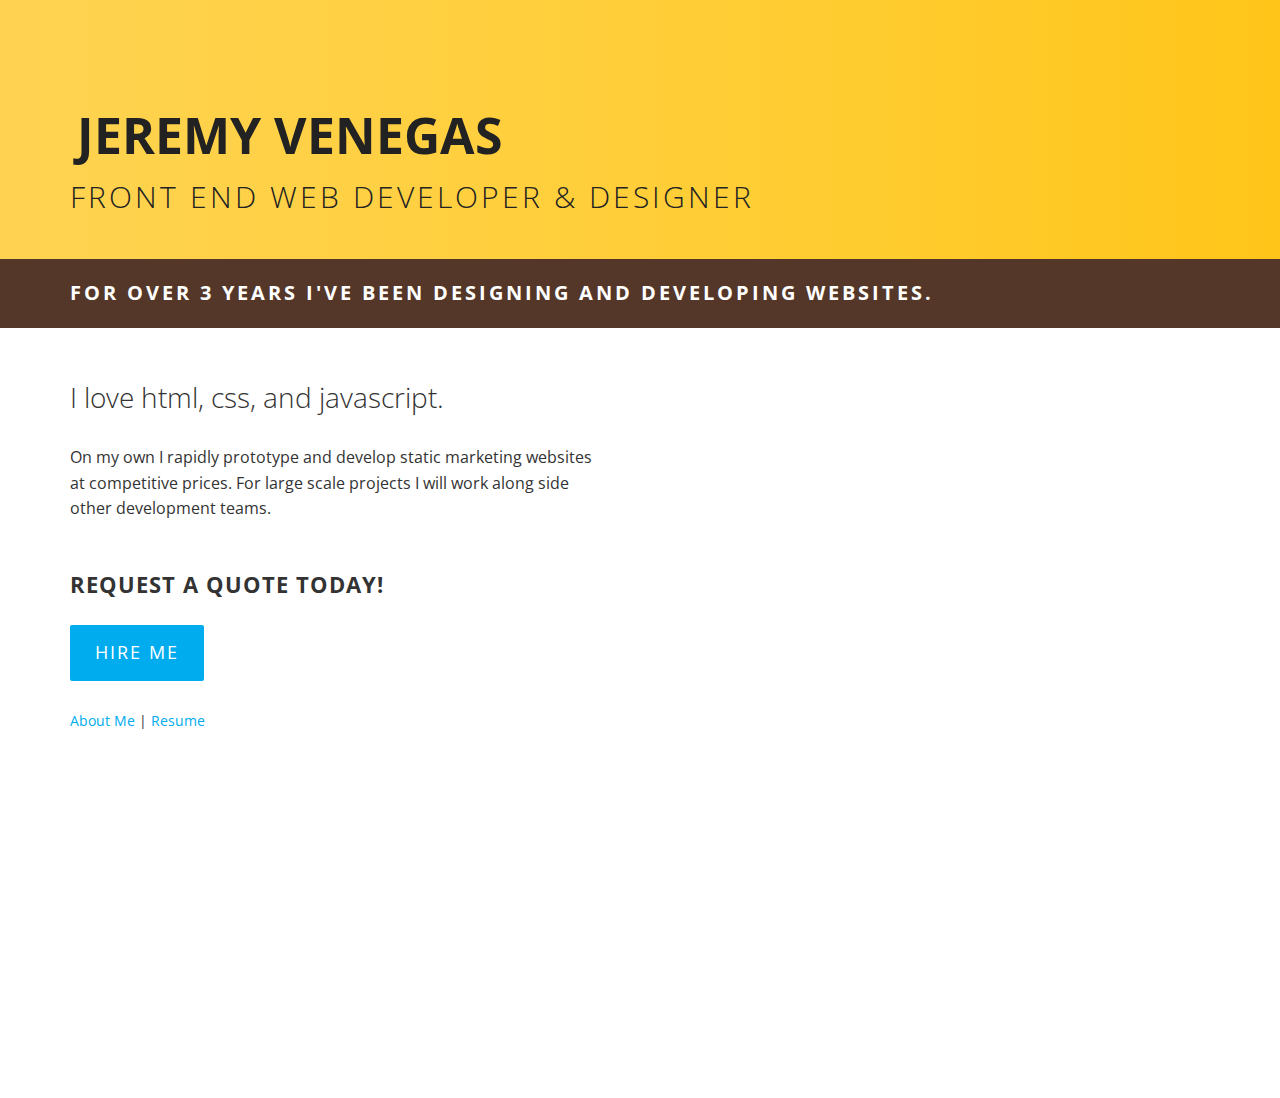
==== commit 77db5234: "Site updated to dfd7467" ====
--- a/index.html
+++ b/index.html
@@ -11,8 +11,8 @@
     <!-- Use title if it's in the page YAML frontmatter -->
     <title>Freelance front end web developer</title>
 
-    <link href="stylesheets/all.css" rel="stylesheet" type="text/css" />
-    <script src="javascripts/all.js" type="text/javascript"></script>
+    <link href="stylesheets/all.css" rel="stylesheet" />
+    <script src="javascripts/all.js"></script>
 
     <link rel="apple-touch-icon" sizes="57x57" href="/images/icon/apple-touch-icon-57x57.png">
     <link rel="apple-touch-icon" sizes="60x60" href="/images/icon/apple-touch-icon-60x60.png">
@@ -56,16 +56,14 @@
 
 <div class="container fade body">
 	<div id="pitch">
-		<p>
+		<p class="large">
 			I love html, css, and javascript.
 		</p>
 		<p>
-			I have years of professional experience working at development firms.
+			On my own I rapidly prototype and develop static marketing websites at competitive prices.
+			For large scale projects I will work along side other development teams.
 		</p>
-		<p>
-			As a solo unit however I can offer the most competiive pricing for a custom website.
-		</p>
-		<p>
+		<p class="quote">
 			Request a quote today!
 		</p>
 		<div id="cta">
--- a/stylesheets/all.css
+++ b/stylesheets/all.css
@@ -9,4 +9,4 @@
 * Bootstrap v3.3.5 (http://getbootstrap.com)
 * Copyright 2011-2015 Twitter, Inc.
 * Licensed under MIT (https://github.com/twbs/bootstrap/blob/master/LICENSE)
-*//*! normalize.css v3.0.3 | MIT License | github.com/necolas/normalize.css */html{font-family:sans-serif;-ms-text-size-adjust:100%;-webkit-text-size-adjust:100%}body{margin:0}article,aside,details,figcaption,figure,footer,header,hgroup,main,menu,nav,section,summary{display:block}audio,canvas,progress,video{display:inline-block;vertical-align:baseline}audio:not([controls]){display:none;height:0}[hidden],template{display:none}a{background-color:transparent}a:active,a:hover{outline:0}abbr[title]{border-bottom:1px dotted}b,strong{font-weight:bold}dfn{font-style:italic}h1{font-size:2em;margin:0.67em 0}mark{background:#ff0;color:#000}small{font-size:80%}sub,sup{font-size:75%;line-height:0;position:relative;vertical-align:baseline}sup{top:-0.5em}sub{bottom:-0.25em}img{border:0}svg:not(:root){overflow:hidden}figure{margin:1em 40px}hr{-webkit-box-sizing:content-box;-moz-box-sizing:content-box;box-sizing:content-box;height:0}pre{overflow:auto}code,kbd,pre,samp{font-family:monospace, monospace;font-size:1em}button,input,optgroup,select,textarea{color:inherit;font:inherit;margin:0}button{overflow:visible}button,select{text-transform:none}button,html input[type="button"],input[type="reset"],input[type="submit"]{-webkit-appearance:button;cursor:pointer}button[disabled],html input[disabled]{cursor:default}button::-moz-focus-inner,input::-moz-focus-inner{border:0;padding:0}input{line-height:normal}input[type="checkbox"],input[type="radio"]{-webkit-box-sizing:border-box;-moz-box-sizing:border-box;box-sizing:border-box;padding:0}input[type="number"]::-webkit-inner-spin-button,input[type="number"]::-webkit-outer-spin-button{height:auto}input[type="search"]{-webkit-appearance:textfield;-webkit-box-sizing:content-box;-moz-box-sizing:content-box;box-sizing:content-box}input[type="search"]::-webkit-search-cancel-button,input[type="search"]::-webkit-search-decoration{-webkit-appearance:none}fieldset{border:1px solid #c0c0c0;margin:0 2px;padding:0.35em 0.625em 0.75em}legend{border:0;padding:0}textarea{overflow:auto}optgroup{font-weight:bold}table{border-collapse:collapse;border-spacing:0}td,th{padding:0}*{-webkit-box-sizing:border-box;-moz-box-sizing:border-box;box-sizing:border-box}*:before,*:after{-webkit-box-sizing:border-box;-moz-box-sizing:border-box;box-sizing:border-box}html{font-size:10px;-webkit-tap-highlight-color:transparent}body{font-family:"Helvetica Neue",Helvetica,Arial,sans-serif;font-size:14px;line-height:1.42857143;color:#333;background-color:#fff}input,button,select,textarea{font-family:inherit;font-size:inherit;line-height:inherit}a{color:#337ab7;text-decoration:none}a:hover,a:focus{color:#23527c;text-decoration:underline}a:focus{outline:thin dotted;outline:5px auto -webkit-focus-ring-color;outline-offset:-2px}figure{margin:0}img{vertical-align:middle}.img-responsive{display:block;max-width:100%;height:auto}.img-rounded{border-radius:6px}.img-thumbnail{padding:4px;line-height:1.42857143;background-color:#fff;border:1px solid #ddd;border-radius:4px;-webkit-transition:all .2s ease-in-out;-o-transition:all .2s ease-in-out;transition:all .2s ease-in-out;display:inline-block;max-width:100%;height:auto}.img-circle{border-radius:50%}hr{margin-top:20px;margin-bottom:20px;border:0;border-top:1px solid #eee}.sr-only{position:absolute;width:1px;height:1px;margin:-1px;padding:0;overflow:hidden;clip:rect(0, 0, 0, 0);border:0}.sr-only-focusable:active,.sr-only-focusable:focus{position:static;width:auto;height:auto;margin:0;overflow:visible;clip:auto}[role="button"]{cursor:pointer}.container{margin-right:auto;margin-left:auto;padding-left:15px;padding-right:15px}@media (min-width: 768px){.container{width:750px}}@media (min-width: 992px){.container{width:970px}}@media (min-width: 1200px){.container{width:1170px}}.container-fluid{margin-right:auto;margin-left:auto;padding-left:15px;padding-right:15px}.row{margin-left:-15px;margin-right:-15px}.col-xs-1,.col-sm-1,.col-md-1,.col-lg-1,.col-xs-2,.col-sm-2,.col-md-2,.col-lg-2,.col-xs-3,.col-sm-3,.col-md-3,.col-lg-3,.col-xs-4,.col-sm-4,.col-md-4,.col-lg-4,.col-xs-5,.col-sm-5,.col-md-5,.col-lg-5,.col-xs-6,.col-sm-6,.col-md-6,.col-lg-6,.col-xs-7,.col-sm-7,.col-md-7,.col-lg-7,.col-xs-8,.col-sm-8,.col-md-8,.col-lg-8,.col-xs-9,.col-sm-9,.col-md-9,.col-lg-9,.col-xs-10,.col-sm-10,.col-md-10,.col-lg-10,.col-xs-11,.col-sm-11,.col-md-11,.col-lg-11,.col-xs-12,.col-sm-12,.col-md-12,.col-lg-12{position:relative;min-height:1px;padding-left:15px;padding-right:15px}.col-xs-1,.col-xs-2,.col-xs-3,.col-xs-4,.col-xs-5,.col-xs-6,.col-xs-7,.col-xs-8,.col-xs-9,.col-xs-10,.col-xs-11,.col-xs-12{float:left}.col-xs-12{width:100%}.col-xs-11{width:91.66666667%}.col-xs-10{width:83.33333333%}.col-xs-9{width:75%}.col-xs-8{width:66.66666667%}.col-xs-7{width:58.33333333%}.col-xs-6{width:50%}.col-xs-5{width:41.66666667%}.col-xs-4{width:33.33333333%}.col-xs-3{width:25%}.col-xs-2{width:16.66666667%}.col-xs-1{width:8.33333333%}.col-xs-pull-12{right:100%}.col-xs-pull-11{right:91.66666667%}.col-xs-pull-10{right:83.33333333%}.col-xs-pull-9{right:75%}.col-xs-pull-8{right:66.66666667%}.col-xs-pull-7{right:58.33333333%}.col-xs-pull-6{right:50%}.col-xs-pull-5{right:41.66666667%}.col-xs-pull-4{right:33.33333333%}.col-xs-pull-3{right:25%}.col-xs-pull-2{right:16.66666667%}.col-xs-pull-1{right:8.33333333%}.col-xs-pull-0{right:auto}.col-xs-push-12{left:100%}.col-xs-push-11{left:91.66666667%}.col-xs-push-10{left:83.33333333%}.col-xs-push-9{left:75%}.col-xs-push-8{left:66.66666667%}.col-xs-push-7{left:58.33333333%}.col-xs-push-6{left:50%}.col-xs-push-5{left:41.66666667%}.col-xs-push-4{left:33.33333333%}.col-xs-push-3{left:25%}.col-xs-push-2{left:16.66666667%}.col-xs-push-1{left:8.33333333%}.col-xs-push-0{left:auto}.col-xs-offset-12{margin-left:100%}.col-xs-offset-11{margin-left:91.66666667%}.col-xs-offset-10{margin-left:83.33333333%}.col-xs-offset-9{margin-left:75%}.col-xs-offset-8{margin-left:66.66666667%}.col-xs-offset-7{margin-left:58.33333333%}.col-xs-offset-6{margin-left:50%}.col-xs-offset-5{margin-left:41.66666667%}.col-xs-offset-4{margin-left:33.33333333%}.col-xs-offset-3{margin-left:25%}.col-xs-offset-2{margin-left:16.66666667%}.col-xs-offset-1{margin-left:8.33333333%}.col-xs-offset-0{margin-left:0}@media (min-width: 768px){.col-sm-1,.col-sm-2,.col-sm-3,.col-sm-4,.col-sm-5,.col-sm-6,.col-sm-7,.col-sm-8,.col-sm-9,.col-sm-10,.col-sm-11,.col-sm-12{float:left}.col-sm-12{width:100%}.col-sm-11{width:91.66666667%}.col-sm-10{width:83.33333333%}.col-sm-9{width:75%}.col-sm-8{width:66.66666667%}.col-sm-7{width:58.33333333%}.col-sm-6{width:50%}.col-sm-5{width:41.66666667%}.col-sm-4{width:33.33333333%}.col-sm-3{width:25%}.col-sm-2{width:16.66666667%}.col-sm-1{width:8.33333333%}.col-sm-pull-12{right:100%}.col-sm-pull-11{right:91.66666667%}.col-sm-pull-10{right:83.33333333%}.col-sm-pull-9{right:75%}.col-sm-pull-8{right:66.66666667%}.col-sm-pull-7{right:58.33333333%}.col-sm-pull-6{right:50%}.col-sm-pull-5{right:41.66666667%}.col-sm-pull-4{right:33.33333333%}.col-sm-pull-3{right:25%}.col-sm-pull-2{right:16.66666667%}.col-sm-pull-1{right:8.33333333%}.col-sm-pull-0{right:auto}.col-sm-push-12{left:100%}.col-sm-push-11{left:91.66666667%}.col-sm-push-10{left:83.33333333%}.col-sm-push-9{left:75%}.col-sm-push-8{left:66.66666667%}.col-sm-push-7{left:58.33333333%}.col-sm-push-6{left:50%}.col-sm-push-5{left:41.66666667%}.col-sm-push-4{left:33.33333333%}.col-sm-push-3{left:25%}.col-sm-push-2{left:16.66666667%}.col-sm-push-1{left:8.33333333%}.col-sm-push-0{left:auto}.col-sm-offset-12{margin-left:100%}.col-sm-offset-11{margin-left:91.66666667%}.col-sm-offset-10{margin-left:83.33333333%}.col-sm-offset-9{margin-left:75%}.col-sm-offset-8{margin-left:66.66666667%}.col-sm-offset-7{margin-left:58.33333333%}.col-sm-offset-6{margin-left:50%}.col-sm-offset-5{margin-left:41.66666667%}.col-sm-offset-4{margin-left:33.33333333%}.col-sm-offset-3{margin-left:25%}.col-sm-offset-2{margin-left:16.66666667%}.col-sm-offset-1{margin-left:8.33333333%}.col-sm-offset-0{margin-left:0}}@media (min-width: 992px){.col-md-1,.col-md-2,.col-md-3,.col-md-4,.col-md-5,.col-md-6,.col-md-7,.col-md-8,.col-md-9,.col-md-10,.col-md-11,.col-md-12{float:left}.col-md-12{width:100%}.col-md-11{width:91.66666667%}.col-md-10{width:83.33333333%}.col-md-9{width:75%}.col-md-8{width:66.66666667%}.col-md-7{width:58.33333333%}.col-md-6{width:50%}.col-md-5{width:41.66666667%}.col-md-4{width:33.33333333%}.col-md-3{width:25%}.col-md-2{width:16.66666667%}.col-md-1{width:8.33333333%}.col-md-pull-12{right:100%}.col-md-pull-11{right:91.66666667%}.col-md-pull-10{right:83.33333333%}.col-md-pull-9{right:75%}.col-md-pull-8{right:66.66666667%}.col-md-pull-7{right:58.33333333%}.col-md-pull-6{right:50%}.col-md-pull-5{right:41.66666667%}.col-md-pull-4{right:33.33333333%}.col-md-pull-3{right:25%}.col-md-pull-2{right:16.66666667%}.col-md-pull-1{right:8.33333333%}.col-md-pull-0{right:auto}.col-md-push-12{left:100%}.col-md-push-11{left:91.66666667%}.col-md-push-10{left:83.33333333%}.col-md-push-9{left:75%}.col-md-push-8{left:66.66666667%}.col-md-push-7{left:58.33333333%}.col-md-push-6{left:50%}.col-md-push-5{left:41.66666667%}.col-md-push-4{left:33.33333333%}.col-md-push-3{left:25%}.col-md-push-2{left:16.66666667%}.col-md-push-1{left:8.33333333%}.col-md-push-0{left:auto}.col-md-offset-12{margin-left:100%}.col-md-offset-11{margin-left:91.66666667%}.col-md-offset-10{margin-left:83.33333333%}.col-md-offset-9{margin-left:75%}.col-md-offset-8{margin-left:66.66666667%}.col-md-offset-7{margin-left:58.33333333%}.col-md-offset-6{margin-left:50%}.col-md-offset-5{margin-left:41.66666667%}.col-md-offset-4{margin-left:33.33333333%}.col-md-offset-3{margin-left:25%}.col-md-offset-2{margin-left:16.66666667%}.col-md-offset-1{margin-left:8.33333333%}.col-md-offset-0{margin-left:0}}@media (min-width: 1200px){.col-lg-1,.col-lg-2,.col-lg-3,.col-lg-4,.col-lg-5,.col-lg-6,.col-lg-7,.col-lg-8,.col-lg-9,.col-lg-10,.col-lg-11,.col-lg-12{float:left}.col-lg-12{width:100%}.col-lg-11{width:91.66666667%}.col-lg-10{width:83.33333333%}.col-lg-9{width:75%}.col-lg-8{width:66.66666667%}.col-lg-7{width:58.33333333%}.col-lg-6{width:50%}.col-lg-5{width:41.66666667%}.col-lg-4{width:33.33333333%}.col-lg-3{width:25%}.col-lg-2{width:16.66666667%}.col-lg-1{width:8.33333333%}.col-lg-pull-12{right:100%}.col-lg-pull-11{right:91.66666667%}.col-lg-pull-10{right:83.33333333%}.col-lg-pull-9{right:75%}.col-lg-pull-8{right:66.66666667%}.col-lg-pull-7{right:58.33333333%}.col-lg-pull-6{right:50%}.col-lg-pull-5{right:41.66666667%}.col-lg-pull-4{right:33.33333333%}.col-lg-pull-3{right:25%}.col-lg-pull-2{right:16.66666667%}.col-lg-pull-1{right:8.33333333%}.col-lg-pull-0{right:auto}.col-lg-push-12{left:100%}.col-lg-push-11{left:91.66666667%}.col-lg-push-10{left:83.33333333%}.col-lg-push-9{left:75%}.col-lg-push-8{left:66.66666667%}.col-lg-push-7{left:58.33333333%}.col-lg-push-6{left:50%}.col-lg-push-5{left:41.66666667%}.col-lg-push-4{left:33.33333333%}.col-lg-push-3{left:25%}.col-lg-push-2{left:16.66666667%}.col-lg-push-1{left:8.33333333%}.col-lg-push-0{left:auto}.col-lg-offset-12{margin-left:100%}.col-lg-offset-11{margin-left:91.66666667%}.col-lg-offset-10{margin-left:83.33333333%}.col-lg-offset-9{margin-left:75%}.col-lg-offset-8{margin-left:66.66666667%}.col-lg-offset-7{margin-left:58.33333333%}.col-lg-offset-6{margin-left:50%}.col-lg-offset-5{margin-left:41.66666667%}.col-lg-offset-4{margin-left:33.33333333%}.col-lg-offset-3{margin-left:25%}.col-lg-offset-2{margin-left:16.66666667%}.col-lg-offset-1{margin-left:8.33333333%}.col-lg-offset-0{margin-left:0}}fieldset{padding:0;margin:0;border:0;min-width:0}legend{display:block;width:100%;padding:0;margin-bottom:20px;font-size:21px;line-height:inherit;color:#333;border:0;border-bottom:1px solid #e5e5e5}label{display:inline-block;max-width:100%;margin-bottom:5px;font-weight:bold}input[type="search"]{-webkit-box-sizing:border-box;-moz-box-sizing:border-box;box-sizing:border-box}input[type="radio"],input[type="checkbox"]{margin:4px 0 0;margin-top:1px \9;line-height:normal}input[type="file"]{display:block}input[type="range"]{display:block;width:100%}select[multiple],select[size]{height:auto}input[type="file"]:focus,input[type="radio"]:focus,input[type="checkbox"]:focus{outline:thin dotted;outline:5px auto -webkit-focus-ring-color;outline-offset:-2px}output{display:block;padding-top:7px;font-size:14px;line-height:1.42857143;color:#555}.form-control{display:block;width:100%;height:34px;padding:6px 12px;font-size:14px;line-height:1.42857143;color:#555;background-color:#fff;background-image:none;border:1px solid #ccc;border-radius:4px;-webkit-box-shadow:inset 0 1px 1px rgba(0,0,0,0.075);box-shadow:inset 0 1px 1px rgba(0,0,0,0.075);-webkit-transition:border-color ease-in-out .15s, -webkit-box-shadow ease-in-out .15s;-o-transition:border-color ease-in-out .15s, box-shadow ease-in-out .15s;transition:border-color ease-in-out .15s, box-shadow ease-in-out .15s}.form-control:focus{border-color:#66afe9;outline:0;-webkit-box-shadow:inset 0 1px 1px rgba(0,0,0,0.075),0 0 8px rgba(102,175,233,0.6);box-shadow:inset 0 1px 1px rgba(0,0,0,0.075),0 0 8px rgba(102,175,233,0.6)}.form-control::-moz-placeholder{color:#999;opacity:1}.form-control:-ms-input-placeholder{color:#999}.form-control::-webkit-input-placeholder{color:#999}.form-control[disabled],.form-control[readonly],fieldset[disabled] .form-control{background-color:#eee;opacity:1}.form-control[disabled],fieldset[disabled] .form-control{cursor:not-allowed}textarea.form-control{height:auto}input[type="search"]{-webkit-appearance:none}@media screen and (-webkit-min-device-pixel-ratio: 0){input[type="date"].form-control,input[type="time"].form-control,input[type="datetime-local"].form-control,input[type="month"].form-control{line-height:34px}input[type="date"].input-sm,input[type="time"].input-sm,input[type="datetime-local"].input-sm,input[type="month"].input-sm,.input-group-sm input[type="date"],.input-group-sm input[type="time"],.input-group-sm input[type="datetime-local"],.input-group-sm input[type="month"]{line-height:30px}input[type="date"].input-lg,input[type="time"].input-lg,input[type="datetime-local"].input-lg,input[type="month"].input-lg,.input-group-lg input[type="date"],.input-group-lg input[type="time"],.input-group-lg input[type="datetime-local"],.input-group-lg input[type="month"]{line-height:46px}}.form-group{margin-bottom:15px}.radio,.checkbox{position:relative;display:block;margin-top:10px;margin-bottom:10px}.radio label,.checkbox label{min-height:20px;padding-left:20px;margin-bottom:0;font-weight:normal;cursor:pointer}.radio input[type="radio"],.radio-inline input[type="radio"],.checkbox input[type="checkbox"],.checkbox-inline input[type="checkbox"]{position:absolute;margin-left:-20px;margin-top:4px \9}.radio+.radio,.checkbox+.checkbox{margin-top:-5px}.radio-inline,.checkbox-inline{position:relative;display:inline-block;padding-left:20px;margin-bottom:0;vertical-align:middle;font-weight:normal;cursor:pointer}.radio-inline+.radio-inline,.checkbox-inline+.checkbox-inline{margin-top:0;margin-left:10px}input[type="radio"][disabled],input[type="checkbox"][disabled],input[type="radio"].disabled,input[type="checkbox"].disabled,fieldset[disabled] input[type="radio"],fieldset[disabled] input[type="checkbox"]{cursor:not-allowed}.radio-inline.disabled,.checkbox-inline.disabled,fieldset[disabled] .radio-inline,fieldset[disabled] .checkbox-inline{cursor:not-allowed}.radio.disabled label,.checkbox.disabled label,fieldset[disabled] .radio label,fieldset[disabled] .checkbox label{cursor:not-allowed}.form-control-static{padding-top:7px;padding-bottom:7px;margin-bottom:0;min-height:34px}.form-control-static.input-lg,.form-control-static.input-sm{padding-left:0;padding-right:0}.input-sm{height:30px;padding:5px 10px;font-size:12px;line-height:1.5;border-radius:3px}select.input-sm{height:30px;line-height:30px}textarea.input-sm,select[multiple].input-sm{height:auto}.form-group-sm .form-control{height:30px;padding:5px 10px;font-size:12px;line-height:1.5;border-radius:3px}.form-group-sm select.form-control{height:30px;line-height:30px}.form-group-sm textarea.form-control,.form-group-sm select[multiple].form-control{height:auto}.form-group-sm .form-control-static{height:30px;min-height:32px;padding:6px 10px;font-size:12px;line-height:1.5}.input-lg{height:46px;padding:10px 16px;font-size:18px;line-height:1.3333333;border-radius:6px}select.input-lg{height:46px;line-height:46px}textarea.input-lg,select[multiple].input-lg{height:auto}.form-group-lg .form-control{height:46px;padding:10px 16px;font-size:18px;line-height:1.3333333;border-radius:6px}.form-group-lg select.form-control{height:46px;line-height:46px}.form-group-lg textarea.form-control,.form-group-lg select[multiple].form-control{height:auto}.form-group-lg .form-control-static{height:46px;min-height:38px;padding:11px 16px;font-size:18px;line-height:1.3333333}.has-feedback{position:relative}.has-feedback .form-control{padding-right:42.5px}.form-control-feedback{position:absolute;top:0;right:0;z-index:2;display:block;width:34px;height:34px;line-height:34px;text-align:center;pointer-events:none}.input-lg+.form-control-feedback,.input-group-lg+.form-control-feedback,.form-group-lg .form-control+.form-control-feedback{width:46px;height:46px;line-height:46px}.input-sm+.form-control-feedback,.input-group-sm+.form-control-feedback,.form-group-sm .form-control+.form-control-feedback{width:30px;height:30px;line-height:30px}.has-success .help-block,.has-success .control-label,.has-success .radio,.has-success .checkbox,.has-success .radio-inline,.has-success .checkbox-inline,.has-success.radio label,.has-success.checkbox label,.has-success.radio-inline label,.has-success.checkbox-inline label{color:#3c763d}.has-success .form-control{border-color:#3c763d;-webkit-box-shadow:inset 0 1px 1px rgba(0,0,0,0.075);box-shadow:inset 0 1px 1px rgba(0,0,0,0.075)}.has-success .form-control:focus{border-color:#2b542c;-webkit-box-shadow:inset 0 1px 1px rgba(0,0,0,0.075),0 0 6px #67b168;box-shadow:inset 0 1px 1px rgba(0,0,0,0.075),0 0 6px #67b168}.has-success .input-group-addon{color:#3c763d;border-color:#3c763d;background-color:#dff0d8}.has-success .form-control-feedback{color:#3c763d}.has-warning .help-block,.has-warning .control-label,.has-warning .radio,.has-warning .checkbox,.has-warning .radio-inline,.has-warning .checkbox-inline,.has-warning.radio label,.has-warning.checkbox label,.has-warning.radio-inline label,.has-warning.checkbox-inline label{color:#8a6d3b}.has-warning .form-control{border-color:#8a6d3b;-webkit-box-shadow:inset 0 1px 1px rgba(0,0,0,0.075);box-shadow:inset 0 1px 1px rgba(0,0,0,0.075)}.has-warning .form-control:focus{border-color:#66512c;-webkit-box-shadow:inset 0 1px 1px rgba(0,0,0,0.075),0 0 6px #c0a16b;box-shadow:inset 0 1px 1px rgba(0,0,0,0.075),0 0 6px #c0a16b}.has-warning .input-group-addon{color:#8a6d3b;border-color:#8a6d3b;background-color:#fcf8e3}.has-warning .form-control-feedback{color:#8a6d3b}.has-error .help-block,.has-error .control-label,.has-error .radio,.has-error .checkbox,.has-error .radio-inline,.has-error .checkbox-inline,.has-error.radio label,.has-error.checkbox label,.has-error.radio-inline label,.has-error.checkbox-inline label{color:#a94442}.has-error .form-control{border-color:#a94442;-webkit-box-shadow:inset 0 1px 1px rgba(0,0,0,0.075);box-shadow:inset 0 1px 1px rgba(0,0,0,0.075)}.has-error .form-control:focus{border-color:#843534;-webkit-box-shadow:inset 0 1px 1px rgba(0,0,0,0.075),0 0 6px #ce8483;box-shadow:inset 0 1px 1px rgba(0,0,0,0.075),0 0 6px #ce8483}.has-error .input-group-addon{color:#a94442;border-color:#a94442;background-color:#f2dede}.has-error .form-control-feedback{color:#a94442}.has-feedback label ~ .form-control-feedback{top:25px}.has-feedback label.sr-only ~ .form-control-feedback{top:0}.help-block{display:block;margin-top:5px;margin-bottom:10px;color:#737373}@media (min-width: 768px){.form-inline .form-group{display:inline-block;margin-bottom:0;vertical-align:middle}.form-inline .form-control{display:inline-block;width:auto;vertical-align:middle}.form-inline .form-control-static{display:inline-block}.form-inline .input-group{display:inline-table;vertical-align:middle}.form-inline .input-group .input-group-addon,.form-inline .input-group .input-group-btn,.form-inline .input-group .form-control{width:auto}.form-inline .input-group>.form-control{width:100%}.form-inline .control-label{margin-bottom:0;vertical-align:middle}.form-inline .radio,.form-inline .checkbox{display:inline-block;margin-top:0;margin-bottom:0;vertical-align:middle}.form-inline .radio label,.form-inline .checkbox label{padding-left:0}.form-inline .radio input[type="radio"],.form-inline .checkbox input[type="checkbox"]{position:relative;margin-left:0}.form-inline .has-feedback .form-control-feedback{top:0}}.form-horizontal .radio,.form-horizontal .checkbox,.form-horizontal .radio-inline,.form-horizontal .checkbox-inline{margin-top:0;margin-bottom:0;padding-top:7px}.form-horizontal .radio,.form-horizontal .checkbox{min-height:27px}.form-horizontal .form-group{margin-left:-15px;margin-right:-15px}@media (min-width: 768px){.form-horizontal .control-label{text-align:right;margin-bottom:0;padding-top:7px}}.form-horizontal .has-feedback .form-control-feedback{right:15px}@media (min-width: 768px){.form-horizontal .form-group-lg .control-label{padding-top:14.333333px;font-size:18px}}@media (min-width: 768px){.form-horizontal .form-group-sm .control-label{padding-top:6px;font-size:12px}}.clearfix:before,.clearfix:after,.container:before,.container:after,.container-fluid:before,.container-fluid:after,.row:before,.row:after,.form-horizontal .form-group:before,.form-horizontal .form-group:after{content:" ";display:table}.clearfix:after,.container:after,.container-fluid:after,.row:after,.form-horizontal .form-group:after{clear:both}.center-block{display:block;margin-left:auto;margin-right:auto}.pull-right{float:right !important}.pull-left{float:left !important}.hide{display:none !important}.show{display:block !important}.invisible{visibility:hidden}.text-hide{font:0/0 a;color:transparent;text-shadow:none;background-color:transparent;border:0}.hidden{display:none !important}.affix{position:fixed}@-ms-viewport{width:device-width}.visible-xs,.visible-sm,.visible-md,.visible-lg{display:none !important}.visible-xs-block,.visible-xs-inline,.visible-xs-inline-block,.visible-sm-block,.visible-sm-inline,.visible-sm-inline-block,.visible-md-block,.visible-md-inline,.visible-md-inline-block,.visible-lg-block,.visible-lg-inline,.visible-lg-inline-block{display:none !important}@media (max-width: 767px){.visible-xs{display:block !important}table.visible-xs{display:table !important}tr.visible-xs{display:table-row !important}th.visible-xs,td.visible-xs{display:table-cell !important}}@media (max-width: 767px){.visible-xs-block{display:block !important}}@media (max-width: 767px){.visible-xs-inline{display:inline !important}}@media (max-width: 767px){.visible-xs-inline-block{display:inline-block !important}}@media (min-width: 768px) and (max-width: 991px){.visible-sm{display:block !important}table.visible-sm{display:table !important}tr.visible-sm{display:table-row !important}th.visible-sm,td.visible-sm{display:table-cell !important}}@media (min-width: 768px) and (max-width: 991px){.visible-sm-block{display:block !important}}@media (min-width: 768px) and (max-width: 991px){.visible-sm-inline{display:inline !important}}@media (min-width: 768px) and (max-width: 991px){.visible-sm-inline-block{display:inline-block !important}}@media (min-width: 992px) and (max-width: 1199px){.visible-md{display:block !important}table.visible-md{display:table !important}tr.visible-md{display:table-row !important}th.visible-md,td.visible-md{display:table-cell !important}}@media (min-width: 992px) and (max-width: 1199px){.visible-md-block{display:block !important}}@media (min-width: 992px) and (max-width: 1199px){.visible-md-inline{display:inline !important}}@media (min-width: 992px) and (max-width: 1199px){.visible-md-inline-block{display:inline-block !important}}@media (min-width: 1200px){.visible-lg{display:block !important}table.visible-lg{display:table !important}tr.visible-lg{display:table-row !important}th.visible-lg,td.visible-lg{display:table-cell !important}}@media (min-width: 1200px){.visible-lg-block{display:block !important}}@media (min-width: 1200px){.visible-lg-inline{display:inline !important}}@media (min-width: 1200px){.visible-lg-inline-block{display:inline-block !important}}@media (max-width: 767px){.hidden-xs{display:none !important}}@media (min-width: 768px) and (max-width: 991px){.hidden-sm{display:none !important}}@media (min-width: 992px) and (max-width: 1199px){.hidden-md{display:none !important}}@media (min-width: 1200px){.hidden-lg{display:none !important}}.visible-print{display:none !important}@media print{.visible-print{display:block !important}table.visible-print{display:table !important}tr.visible-print{display:table-row !important}th.visible-print,td.visible-print{display:table-cell !important}}.visible-print-block{display:none !important}@media print{.visible-print-block{display:block !important}}.visible-print-inline{display:none !important}@media print{.visible-print-inline{display:inline !important}}.visible-print-inline-block{display:none !important}@media print{.visible-print-inline-block{display:inline-block !important}}@media print{.hidden-print{display:none !important}}html{font-size:62.5%}body{font-family:'Open Sans', arial, sans-serif}p{margin-top:0}img{max-width:100%}.muted{font-size:1rem;color:#777}a{color:#00ACEE}a:hover{text-decoration:none;color:#1dc0ff}a:active,a:focus{text-decoration:none}a.u-btn{font-size:14px;text-transform:uppercase;letter-spacing:1px;color:#fff;background-color:#00ACEE;display:inline-block;padding:15px 25px;cursor:pointer;border-radius:2px;transition:all 0.3s;margin:10px auto}a.u-btn:hover{background-color:#09bbff;text-decoration:none;color:#fff}.fade{opacity:0}.hero{padding:40px 0;background:#ffd351;background:-moz-linear-gradient(left, #ffd351 2%, #ffcc2f 68%, #ffc519 100%);background:-webkit-gradient(linear, left top, right top, color-stop(2%, #ffd351), color-stop(68%, #ffcc2f), color-stop(100%, #ffc519));background:-webkit-linear-gradient(left, #ffd351 2%, #ffcc2f 68%, #ffc519 100%);background:-o-linear-gradient(left, #ffd351 2%, #ffcc2f 68%, #ffc519 100%);background:-ms-linear-gradient(left, #ffd351 2%, #ffcc2f 68%, #ffc519 100%);background:linear-gradient(to right, #ffd351 2%, #ffcc2f 68%, #ffc519 100%);filter:progid:DXImageTransform.Microsoft.gradient( startColorstr='#ffd351', endColorstr='#ffc519',GradientType=1 )}.hero .container{opacity:0}.hero a,.hero a:hover{color:#222;text-decoration:none}@media (min-height: 720px){.hero{padding:180px 0 80px 0}}.hero h1{font-weight:300;text-transform:uppercase;margin:0;letter-spacing:3px;font-size:1.4rem}.hero h2{font-size:3rem;font-weight:bold;text-transform:uppercase;margin:0 0 5px 7px}@media (min-width: 720px){.hero{padding:100px 0 40px 0}.hero h1{font-size:3rem}.hero h2{font-size:5rem}}.tagline{margin:0;font-weight:bold;text-transform:uppercase;letter-spacing:3px;font-size:2rem;display:block;background-color:#543729;color:#fff;text-align:center}@media (min-width: 720px){.tagline{text-align:left}}.tagline h1{font-size:2.4rem}#pitch{padding:45px 0;max-width:840px;text-align:center}@media (min-height: 720px){#pitch{padding:50px 0 160px 0}}@media (min-width: 720px){#pitch{text-align:left}}#pitch p{font-size:2.8rem;font-weight:300;line-height:1.4}#pitch p:nth-of-type(2),#pitch p:nth-of-type(3),#pitch p:nth-of-type(4){font-size:1.6rem;line-height:1}#pitch p:nth-of-type(4){font-weight:bold;letter-spacing:1px;text-transform:uppercase;font-size:1.6em;margin-top:45px}#cta>span{font-size:18px;text-transform:uppercase;letter-spacing:2px;color:#fff;background-color:#00ACEE;display:inline-block;padding:15px 25px;cursor:pointer;border-radius:2px;transition:all 0.3s;text-align:left;margin-bottom:10px}#cta>span:hover{background-color:#009ad5}#cta>span:hover+h5{opacity:1}#cta>span:active+h5{color:#543729}#cta h5{opacity:0;transition:opacity 0.3s;display:inline-block;margin:0 0 0 15px;font-size:1.8rem;text-transform:uppercase;letter-spacing:2px;color:#777;line-height:24px}@media (min-width: 720px){#cta h5{line-height:55px}}footer{background-color:#eee;border-top:1px solid #ddd;color:#fff;padding:45px 0;text-align:left}footer ul{list-style-type:none;margin:0;padding:0}footer ul li{display:inline-block;margin-right:10px}footer a{color:rgba(0,0,0,0.3);font-size:3.6rem;transition:color 0.3s}footer a:hover{color:#00ACEE}footer p{color:rgba(0,0,0,0.6);font-size:1.2rem}footer h5{color:rgba(0,0,0,0.8);margin:0 0 10px 0;font-size:1.8rem;letter-spacing:2px;text-transform:uppercase}.js-fade-element-hide{opacity:0}.js-fade-element-show{transition:all 0.4s ease-in-out;opacity:1 !important}.js-fade-element-show.body{transition:all 0.8s ease-in-out}@media (max-width: 720px){footer{text-align:center}footer h5{font-size:1.2rem}footer h5 span{display:none}#cta{text-align:center}#cta span{display:none}#cta h5{opacity:1;font-size:12px}}[class|="margin"]{margin-top:20px;margin-bottom:20px}.margin-none{margin-top:0;margin-bottom:0}.margin-xs{margin-top:5px;margin-bottom:5px}.margin-sm{margin-top:20px;margin-bottom:20px}.margin-md{margin-top:40px;margin-bottom:40px}.margin-lg{margin-top:60px;margin-bottom:60px}.margin-xl{margin-top:80px;margin-bottom:80px}[class|="padding"]{padding-top:20px;padding-bottom:20px}.padding-none{padding-top:0;padding-bottom:0}.padding-xs{padding-top:5px;padding-bottom:5px}.padding-sm{padding-top:20px;padding-bottom:20px}.padding-md{padding-top:40px;padding-bottom:40px}.padding-lg{padding-top:60px;padding-bottom:60px}.padding-xl{padding-top:80px;padding-bottom:80px}+*//*! normalize.css v3.0.3 | MIT License | github.com/necolas/normalize.css */html{font-family:sans-serif;-ms-text-size-adjust:100%;-webkit-text-size-adjust:100%}body{margin:0}article,aside,details,figcaption,figure,footer,header,hgroup,main,menu,nav,section,summary{display:block}audio,canvas,progress,video{display:inline-block;vertical-align:baseline}audio:not([controls]){display:none;height:0}[hidden],template{display:none}a{background-color:transparent}a:active,a:hover{outline:0}abbr[title]{border-bottom:1px dotted}b,strong{font-weight:bold}dfn{font-style:italic}h1{font-size:2em;margin:0.67em 0}mark{background:#ff0;color:#000}small{font-size:80%}sub,sup{font-size:75%;line-height:0;position:relative;vertical-align:baseline}sup{top:-0.5em}sub{bottom:-0.25em}img{border:0}svg:not(:root){overflow:hidden}figure{margin:1em 40px}hr{-webkit-box-sizing:content-box;-moz-box-sizing:content-box;box-sizing:content-box;height:0}pre{overflow:auto}code,kbd,pre,samp{font-family:monospace, monospace;font-size:1em}button,input,optgroup,select,textarea{color:inherit;font:inherit;margin:0}button{overflow:visible}button,select{text-transform:none}button,html input[type="button"],input[type="reset"],input[type="submit"]{-webkit-appearance:button;cursor:pointer}button[disabled],html input[disabled]{cursor:default}button::-moz-focus-inner,input::-moz-focus-inner{border:0;padding:0}input{line-height:normal}input[type="checkbox"],input[type="radio"]{-webkit-box-sizing:border-box;-moz-box-sizing:border-box;box-sizing:border-box;padding:0}input[type="number"]::-webkit-inner-spin-button,input[type="number"]::-webkit-outer-spin-button{height:auto}input[type="search"]{-webkit-appearance:textfield;-webkit-box-sizing:content-box;-moz-box-sizing:content-box;box-sizing:content-box}input[type="search"]::-webkit-search-cancel-button,input[type="search"]::-webkit-search-decoration{-webkit-appearance:none}fieldset{border:1px solid #c0c0c0;margin:0 2px;padding:0.35em 0.625em 0.75em}legend{border:0;padding:0}textarea{overflow:auto}optgroup{font-weight:bold}table{border-collapse:collapse;border-spacing:0}td,th{padding:0}*{-webkit-box-sizing:border-box;-moz-box-sizing:border-box;box-sizing:border-box}*:before,*:after{-webkit-box-sizing:border-box;-moz-box-sizing:border-box;box-sizing:border-box}html{font-size:10px;-webkit-tap-highlight-color:transparent}body{font-family:"Helvetica Neue",Helvetica,Arial,sans-serif;font-size:14px;line-height:1.42857143;color:#333;background-color:#fff}input,button,select,textarea{font-family:inherit;font-size:inherit;line-height:inherit}a{color:#337ab7;text-decoration:none}a:hover,a:focus{color:#23527c;text-decoration:underline}a:focus{outline:thin dotted;outline:5px auto -webkit-focus-ring-color;outline-offset:-2px}figure{margin:0}img{vertical-align:middle}.img-responsive{display:block;max-width:100%;height:auto}.img-rounded{border-radius:6px}.img-thumbnail{padding:4px;line-height:1.42857143;background-color:#fff;border:1px solid #ddd;border-radius:4px;-webkit-transition:all .2s ease-in-out;-o-transition:all .2s ease-in-out;transition:all .2s ease-in-out;display:inline-block;max-width:100%;height:auto}.img-circle{border-radius:50%}hr{margin-top:20px;margin-bottom:20px;border:0;border-top:1px solid #eee}.sr-only{position:absolute;width:1px;height:1px;margin:-1px;padding:0;overflow:hidden;clip:rect(0, 0, 0, 0);border:0}.sr-only-focusable:active,.sr-only-focusable:focus{position:static;width:auto;height:auto;margin:0;overflow:visible;clip:auto}[role="button"]{cursor:pointer}.container{margin-right:auto;margin-left:auto;padding-left:15px;padding-right:15px}@media (min-width: 768px){.container{width:750px}}@media (min-width: 992px){.container{width:970px}}@media (min-width: 1200px){.container{width:1170px}}.container-fluid{margin-right:auto;margin-left:auto;padding-left:15px;padding-right:15px}.row{margin-left:-15px;margin-right:-15px}.col-xs-1,.col-sm-1,.col-md-1,.col-lg-1,.col-xs-2,.col-sm-2,.col-md-2,.col-lg-2,.col-xs-3,.col-sm-3,.col-md-3,.col-lg-3,.col-xs-4,.col-sm-4,.col-md-4,.col-lg-4,.col-xs-5,.col-sm-5,.col-md-5,.col-lg-5,.col-xs-6,.col-sm-6,.col-md-6,.col-lg-6,.col-xs-7,.col-sm-7,.col-md-7,.col-lg-7,.col-xs-8,.col-sm-8,.col-md-8,.col-lg-8,.col-xs-9,.col-sm-9,.col-md-9,.col-lg-9,.col-xs-10,.col-sm-10,.col-md-10,.col-lg-10,.col-xs-11,.col-sm-11,.col-md-11,.col-lg-11,.col-xs-12,.col-sm-12,.col-md-12,.col-lg-12{position:relative;min-height:1px;padding-left:15px;padding-right:15px}.col-xs-1,.col-xs-2,.col-xs-3,.col-xs-4,.col-xs-5,.col-xs-6,.col-xs-7,.col-xs-8,.col-xs-9,.col-xs-10,.col-xs-11,.col-xs-12{float:left}.col-xs-12{width:100%}.col-xs-11{width:91.66666667%}.col-xs-10{width:83.33333333%}.col-xs-9{width:75%}.col-xs-8{width:66.66666667%}.col-xs-7{width:58.33333333%}.col-xs-6{width:50%}.col-xs-5{width:41.66666667%}.col-xs-4{width:33.33333333%}.col-xs-3{width:25%}.col-xs-2{width:16.66666667%}.col-xs-1{width:8.33333333%}.col-xs-pull-12{right:100%}.col-xs-pull-11{right:91.66666667%}.col-xs-pull-10{right:83.33333333%}.col-xs-pull-9{right:75%}.col-xs-pull-8{right:66.66666667%}.col-xs-pull-7{right:58.33333333%}.col-xs-pull-6{right:50%}.col-xs-pull-5{right:41.66666667%}.col-xs-pull-4{right:33.33333333%}.col-xs-pull-3{right:25%}.col-xs-pull-2{right:16.66666667%}.col-xs-pull-1{right:8.33333333%}.col-xs-pull-0{right:auto}.col-xs-push-12{left:100%}.col-xs-push-11{left:91.66666667%}.col-xs-push-10{left:83.33333333%}.col-xs-push-9{left:75%}.col-xs-push-8{left:66.66666667%}.col-xs-push-7{left:58.33333333%}.col-xs-push-6{left:50%}.col-xs-push-5{left:41.66666667%}.col-xs-push-4{left:33.33333333%}.col-xs-push-3{left:25%}.col-xs-push-2{left:16.66666667%}.col-xs-push-1{left:8.33333333%}.col-xs-push-0{left:auto}.col-xs-offset-12{margin-left:100%}.col-xs-offset-11{margin-left:91.66666667%}.col-xs-offset-10{margin-left:83.33333333%}.col-xs-offset-9{margin-left:75%}.col-xs-offset-8{margin-left:66.66666667%}.col-xs-offset-7{margin-left:58.33333333%}.col-xs-offset-6{margin-left:50%}.col-xs-offset-5{margin-left:41.66666667%}.col-xs-offset-4{margin-left:33.33333333%}.col-xs-offset-3{margin-left:25%}.col-xs-offset-2{margin-left:16.66666667%}.col-xs-offset-1{margin-left:8.33333333%}.col-xs-offset-0{margin-left:0}@media (min-width: 768px){.col-sm-1,.col-sm-2,.col-sm-3,.col-sm-4,.col-sm-5,.col-sm-6,.col-sm-7,.col-sm-8,.col-sm-9,.col-sm-10,.col-sm-11,.col-sm-12{float:left}.col-sm-12{width:100%}.col-sm-11{width:91.66666667%}.col-sm-10{width:83.33333333%}.col-sm-9{width:75%}.col-sm-8{width:66.66666667%}.col-sm-7{width:58.33333333%}.col-sm-6{width:50%}.col-sm-5{width:41.66666667%}.col-sm-4{width:33.33333333%}.col-sm-3{width:25%}.col-sm-2{width:16.66666667%}.col-sm-1{width:8.33333333%}.col-sm-pull-12{right:100%}.col-sm-pull-11{right:91.66666667%}.col-sm-pull-10{right:83.33333333%}.col-sm-pull-9{right:75%}.col-sm-pull-8{right:66.66666667%}.col-sm-pull-7{right:58.33333333%}.col-sm-pull-6{right:50%}.col-sm-pull-5{right:41.66666667%}.col-sm-pull-4{right:33.33333333%}.col-sm-pull-3{right:25%}.col-sm-pull-2{right:16.66666667%}.col-sm-pull-1{right:8.33333333%}.col-sm-pull-0{right:auto}.col-sm-push-12{left:100%}.col-sm-push-11{left:91.66666667%}.col-sm-push-10{left:83.33333333%}.col-sm-push-9{left:75%}.col-sm-push-8{left:66.66666667%}.col-sm-push-7{left:58.33333333%}.col-sm-push-6{left:50%}.col-sm-push-5{left:41.66666667%}.col-sm-push-4{left:33.33333333%}.col-sm-push-3{left:25%}.col-sm-push-2{left:16.66666667%}.col-sm-push-1{left:8.33333333%}.col-sm-push-0{left:auto}.col-sm-offset-12{margin-left:100%}.col-sm-offset-11{margin-left:91.66666667%}.col-sm-offset-10{margin-left:83.33333333%}.col-sm-offset-9{margin-left:75%}.col-sm-offset-8{margin-left:66.66666667%}.col-sm-offset-7{margin-left:58.33333333%}.col-sm-offset-6{margin-left:50%}.col-sm-offset-5{margin-left:41.66666667%}.col-sm-offset-4{margin-left:33.33333333%}.col-sm-offset-3{margin-left:25%}.col-sm-offset-2{margin-left:16.66666667%}.col-sm-offset-1{margin-left:8.33333333%}.col-sm-offset-0{margin-left:0}}@media (min-width: 992px){.col-md-1,.col-md-2,.col-md-3,.col-md-4,.col-md-5,.col-md-6,.col-md-7,.col-md-8,.col-md-9,.col-md-10,.col-md-11,.col-md-12{float:left}.col-md-12{width:100%}.col-md-11{width:91.66666667%}.col-md-10{width:83.33333333%}.col-md-9{width:75%}.col-md-8{width:66.66666667%}.col-md-7{width:58.33333333%}.col-md-6{width:50%}.col-md-5{width:41.66666667%}.col-md-4{width:33.33333333%}.col-md-3{width:25%}.col-md-2{width:16.66666667%}.col-md-1{width:8.33333333%}.col-md-pull-12{right:100%}.col-md-pull-11{right:91.66666667%}.col-md-pull-10{right:83.33333333%}.col-md-pull-9{right:75%}.col-md-pull-8{right:66.66666667%}.col-md-pull-7{right:58.33333333%}.col-md-pull-6{right:50%}.col-md-pull-5{right:41.66666667%}.col-md-pull-4{right:33.33333333%}.col-md-pull-3{right:25%}.col-md-pull-2{right:16.66666667%}.col-md-pull-1{right:8.33333333%}.col-md-pull-0{right:auto}.col-md-push-12{left:100%}.col-md-push-11{left:91.66666667%}.col-md-push-10{left:83.33333333%}.col-md-push-9{left:75%}.col-md-push-8{left:66.66666667%}.col-md-push-7{left:58.33333333%}.col-md-push-6{left:50%}.col-md-push-5{left:41.66666667%}.col-md-push-4{left:33.33333333%}.col-md-push-3{left:25%}.col-md-push-2{left:16.66666667%}.col-md-push-1{left:8.33333333%}.col-md-push-0{left:auto}.col-md-offset-12{margin-left:100%}.col-md-offset-11{margin-left:91.66666667%}.col-md-offset-10{margin-left:83.33333333%}.col-md-offset-9{margin-left:75%}.col-md-offset-8{margin-left:66.66666667%}.col-md-offset-7{margin-left:58.33333333%}.col-md-offset-6{margin-left:50%}.col-md-offset-5{margin-left:41.66666667%}.col-md-offset-4{margin-left:33.33333333%}.col-md-offset-3{margin-left:25%}.col-md-offset-2{margin-left:16.66666667%}.col-md-offset-1{margin-left:8.33333333%}.col-md-offset-0{margin-left:0}}@media (min-width: 1200px){.col-lg-1,.col-lg-2,.col-lg-3,.col-lg-4,.col-lg-5,.col-lg-6,.col-lg-7,.col-lg-8,.col-lg-9,.col-lg-10,.col-lg-11,.col-lg-12{float:left}.col-lg-12{width:100%}.col-lg-11{width:91.66666667%}.col-lg-10{width:83.33333333%}.col-lg-9{width:75%}.col-lg-8{width:66.66666667%}.col-lg-7{width:58.33333333%}.col-lg-6{width:50%}.col-lg-5{width:41.66666667%}.col-lg-4{width:33.33333333%}.col-lg-3{width:25%}.col-lg-2{width:16.66666667%}.col-lg-1{width:8.33333333%}.col-lg-pull-12{right:100%}.col-lg-pull-11{right:91.66666667%}.col-lg-pull-10{right:83.33333333%}.col-lg-pull-9{right:75%}.col-lg-pull-8{right:66.66666667%}.col-lg-pull-7{right:58.33333333%}.col-lg-pull-6{right:50%}.col-lg-pull-5{right:41.66666667%}.col-lg-pull-4{right:33.33333333%}.col-lg-pull-3{right:25%}.col-lg-pull-2{right:16.66666667%}.col-lg-pull-1{right:8.33333333%}.col-lg-pull-0{right:auto}.col-lg-push-12{left:100%}.col-lg-push-11{left:91.66666667%}.col-lg-push-10{left:83.33333333%}.col-lg-push-9{left:75%}.col-lg-push-8{left:66.66666667%}.col-lg-push-7{left:58.33333333%}.col-lg-push-6{left:50%}.col-lg-push-5{left:41.66666667%}.col-lg-push-4{left:33.33333333%}.col-lg-push-3{left:25%}.col-lg-push-2{left:16.66666667%}.col-lg-push-1{left:8.33333333%}.col-lg-push-0{left:auto}.col-lg-offset-12{margin-left:100%}.col-lg-offset-11{margin-left:91.66666667%}.col-lg-offset-10{margin-left:83.33333333%}.col-lg-offset-9{margin-left:75%}.col-lg-offset-8{margin-left:66.66666667%}.col-lg-offset-7{margin-left:58.33333333%}.col-lg-offset-6{margin-left:50%}.col-lg-offset-5{margin-left:41.66666667%}.col-lg-offset-4{margin-left:33.33333333%}.col-lg-offset-3{margin-left:25%}.col-lg-offset-2{margin-left:16.66666667%}.col-lg-offset-1{margin-left:8.33333333%}.col-lg-offset-0{margin-left:0}}fieldset{padding:0;margin:0;border:0;min-width:0}legend{display:block;width:100%;padding:0;margin-bottom:20px;font-size:21px;line-height:inherit;color:#333;border:0;border-bottom:1px solid #e5e5e5}label{display:inline-block;max-width:100%;margin-bottom:5px;font-weight:bold}input[type="search"]{-webkit-box-sizing:border-box;-moz-box-sizing:border-box;box-sizing:border-box}input[type="radio"],input[type="checkbox"]{margin:4px 0 0;margin-top:1px \9;line-height:normal}input[type="file"]{display:block}input[type="range"]{display:block;width:100%}select[multiple],select[size]{height:auto}input[type="file"]:focus,input[type="radio"]:focus,input[type="checkbox"]:focus{outline:thin dotted;outline:5px auto -webkit-focus-ring-color;outline-offset:-2px}output{display:block;padding-top:7px;font-size:14px;line-height:1.42857143;color:#555}.form-control{display:block;width:100%;height:34px;padding:6px 12px;font-size:14px;line-height:1.42857143;color:#555;background-color:#fff;background-image:none;border:1px solid #ccc;border-radius:4px;-webkit-box-shadow:inset 0 1px 1px rgba(0,0,0,0.075);box-shadow:inset 0 1px 1px rgba(0,0,0,0.075);-webkit-transition:border-color ease-in-out .15s, -webkit-box-shadow ease-in-out .15s;-o-transition:border-color ease-in-out .15s, box-shadow ease-in-out .15s;transition:border-color ease-in-out .15s, box-shadow ease-in-out .15s}.form-control:focus{border-color:#66afe9;outline:0;-webkit-box-shadow:inset 0 1px 1px rgba(0,0,0,0.075),0 0 8px rgba(102,175,233,0.6);box-shadow:inset 0 1px 1px rgba(0,0,0,0.075),0 0 8px rgba(102,175,233,0.6)}.form-control::-moz-placeholder{color:#999;opacity:1}.form-control:-ms-input-placeholder{color:#999}.form-control::-webkit-input-placeholder{color:#999}.form-control[disabled],.form-control[readonly],fieldset[disabled] .form-control{background-color:#eee;opacity:1}.form-control[disabled],fieldset[disabled] .form-control{cursor:not-allowed}textarea.form-control{height:auto}input[type="search"]{-webkit-appearance:none}@media screen and (-webkit-min-device-pixel-ratio: 0){input[type="date"].form-control,input[type="time"].form-control,input[type="datetime-local"].form-control,input[type="month"].form-control{line-height:34px}input[type="date"].input-sm,input[type="time"].input-sm,input[type="datetime-local"].input-sm,input[type="month"].input-sm,.input-group-sm input[type="date"],.input-group-sm input[type="time"],.input-group-sm input[type="datetime-local"],.input-group-sm input[type="month"]{line-height:30px}input[type="date"].input-lg,input[type="time"].input-lg,input[type="datetime-local"].input-lg,input[type="month"].input-lg,.input-group-lg input[type="date"],.input-group-lg input[type="time"],.input-group-lg input[type="datetime-local"],.input-group-lg input[type="month"]{line-height:46px}}.form-group{margin-bottom:15px}.radio,.checkbox{position:relative;display:block;margin-top:10px;margin-bottom:10px}.radio label,.checkbox label{min-height:20px;padding-left:20px;margin-bottom:0;font-weight:normal;cursor:pointer}.radio input[type="radio"],.radio-inline input[type="radio"],.checkbox input[type="checkbox"],.checkbox-inline input[type="checkbox"]{position:absolute;margin-left:-20px;margin-top:4px \9}.radio+.radio,.checkbox+.checkbox{margin-top:-5px}.radio-inline,.checkbox-inline{position:relative;display:inline-block;padding-left:20px;margin-bottom:0;vertical-align:middle;font-weight:normal;cursor:pointer}.radio-inline+.radio-inline,.checkbox-inline+.checkbox-inline{margin-top:0;margin-left:10px}input[type="radio"][disabled],input[type="checkbox"][disabled],input[type="radio"].disabled,input[type="checkbox"].disabled,fieldset[disabled] input[type="radio"],fieldset[disabled] input[type="checkbox"]{cursor:not-allowed}.radio-inline.disabled,.checkbox-inline.disabled,fieldset[disabled] .radio-inline,fieldset[disabled] .checkbox-inline{cursor:not-allowed}.radio.disabled label,.checkbox.disabled label,fieldset[disabled] .radio label,fieldset[disabled] .checkbox label{cursor:not-allowed}.form-control-static{padding-top:7px;padding-bottom:7px;margin-bottom:0;min-height:34px}.form-control-static.input-lg,.form-control-static.input-sm{padding-left:0;padding-right:0}.input-sm{height:30px;padding:5px 10px;font-size:12px;line-height:1.5;border-radius:3px}select.input-sm{height:30px;line-height:30px}textarea.input-sm,select[multiple].input-sm{height:auto}.form-group-sm .form-control{height:30px;padding:5px 10px;font-size:12px;line-height:1.5;border-radius:3px}.form-group-sm select.form-control{height:30px;line-height:30px}.form-group-sm textarea.form-control,.form-group-sm select[multiple].form-control{height:auto}.form-group-sm .form-control-static{height:30px;min-height:32px;padding:6px 10px;font-size:12px;line-height:1.5}.input-lg{height:46px;padding:10px 16px;font-size:18px;line-height:1.3333333;border-radius:6px}select.input-lg{height:46px;line-height:46px}textarea.input-lg,select[multiple].input-lg{height:auto}.form-group-lg .form-control{height:46px;padding:10px 16px;font-size:18px;line-height:1.3333333;border-radius:6px}.form-group-lg select.form-control{height:46px;line-height:46px}.form-group-lg textarea.form-control,.form-group-lg select[multiple].form-control{height:auto}.form-group-lg .form-control-static{height:46px;min-height:38px;padding:11px 16px;font-size:18px;line-height:1.3333333}.has-feedback{position:relative}.has-feedback .form-control{padding-right:42.5px}.form-control-feedback{position:absolute;top:0;right:0;z-index:2;display:block;width:34px;height:34px;line-height:34px;text-align:center;pointer-events:none}.input-lg+.form-control-feedback,.input-group-lg+.form-control-feedback,.form-group-lg .form-control+.form-control-feedback{width:46px;height:46px;line-height:46px}.input-sm+.form-control-feedback,.input-group-sm+.form-control-feedback,.form-group-sm .form-control+.form-control-feedback{width:30px;height:30px;line-height:30px}.has-success .help-block,.has-success .control-label,.has-success .radio,.has-success .checkbox,.has-success .radio-inline,.has-success .checkbox-inline,.has-success.radio label,.has-success.checkbox label,.has-success.radio-inline label,.has-success.checkbox-inline label{color:#3c763d}.has-success .form-control{border-color:#3c763d;-webkit-box-shadow:inset 0 1px 1px rgba(0,0,0,0.075);box-shadow:inset 0 1px 1px rgba(0,0,0,0.075)}.has-success .form-control:focus{border-color:#2b542c;-webkit-box-shadow:inset 0 1px 1px rgba(0,0,0,0.075),0 0 6px #67b168;box-shadow:inset 0 1px 1px rgba(0,0,0,0.075),0 0 6px #67b168}.has-success .input-group-addon{color:#3c763d;border-color:#3c763d;background-color:#dff0d8}.has-success .form-control-feedback{color:#3c763d}.has-warning .help-block,.has-warning .control-label,.has-warning .radio,.has-warning .checkbox,.has-warning .radio-inline,.has-warning .checkbox-inline,.has-warning.radio label,.has-warning.checkbox label,.has-warning.radio-inline label,.has-warning.checkbox-inline label{color:#8a6d3b}.has-warning .form-control{border-color:#8a6d3b;-webkit-box-shadow:inset 0 1px 1px rgba(0,0,0,0.075);box-shadow:inset 0 1px 1px rgba(0,0,0,0.075)}.has-warning .form-control:focus{border-color:#66512c;-webkit-box-shadow:inset 0 1px 1px rgba(0,0,0,0.075),0 0 6px #c0a16b;box-shadow:inset 0 1px 1px rgba(0,0,0,0.075),0 0 6px #c0a16b}.has-warning .input-group-addon{color:#8a6d3b;border-color:#8a6d3b;background-color:#fcf8e3}.has-warning .form-control-feedback{color:#8a6d3b}.has-error .help-block,.has-error .control-label,.has-error .radio,.has-error .checkbox,.has-error .radio-inline,.has-error .checkbox-inline,.has-error.radio label,.has-error.checkbox label,.has-error.radio-inline label,.has-error.checkbox-inline label{color:#a94442}.has-error .form-control{border-color:#a94442;-webkit-box-shadow:inset 0 1px 1px rgba(0,0,0,0.075);box-shadow:inset 0 1px 1px rgba(0,0,0,0.075)}.has-error .form-control:focus{border-color:#843534;-webkit-box-shadow:inset 0 1px 1px rgba(0,0,0,0.075),0 0 6px #ce8483;box-shadow:inset 0 1px 1px rgba(0,0,0,0.075),0 0 6px #ce8483}.has-error .input-group-addon{color:#a94442;border-color:#a94442;background-color:#f2dede}.has-error .form-control-feedback{color:#a94442}.has-feedback label ~ .form-control-feedback{top:25px}.has-feedback label.sr-only ~ .form-control-feedback{top:0}.help-block{display:block;margin-top:5px;margin-bottom:10px;color:#737373}@media (min-width: 768px){.form-inline .form-group{display:inline-block;margin-bottom:0;vertical-align:middle}.form-inline .form-control{display:inline-block;width:auto;vertical-align:middle}.form-inline .form-control-static{display:inline-block}.form-inline .input-group{display:inline-table;vertical-align:middle}.form-inline .input-group .input-group-addon,.form-inline .input-group .input-group-btn,.form-inline .input-group .form-control{width:auto}.form-inline .input-group>.form-control{width:100%}.form-inline .control-label{margin-bottom:0;vertical-align:middle}.form-inline .radio,.form-inline .checkbox{display:inline-block;margin-top:0;margin-bottom:0;vertical-align:middle}.form-inline .radio label,.form-inline .checkbox label{padding-left:0}.form-inline .radio input[type="radio"],.form-inline .checkbox input[type="checkbox"]{position:relative;margin-left:0}.form-inline .has-feedback .form-control-feedback{top:0}}.form-horizontal .radio,.form-horizontal .checkbox,.form-horizontal .radio-inline,.form-horizontal .checkbox-inline{margin-top:0;margin-bottom:0;padding-top:7px}.form-horizontal .radio,.form-horizontal .checkbox{min-height:27px}.form-horizontal .form-group{margin-left:-15px;margin-right:-15px}@media (min-width: 768px){.form-horizontal .control-label{text-align:right;margin-bottom:0;padding-top:7px}}.form-horizontal .has-feedback .form-control-feedback{right:15px}@media (min-width: 768px){.form-horizontal .form-group-lg .control-label{padding-top:14.333333px;font-size:18px}}@media (min-width: 768px){.form-horizontal .form-group-sm .control-label{padding-top:6px;font-size:12px}}.clearfix:before,.clearfix:after,.container:before,.container:after,.container-fluid:before,.container-fluid:after,.row:before,.row:after,.form-horizontal .form-group:before,.form-horizontal .form-group:after{content:" ";display:table}.clearfix:after,.container:after,.container-fluid:after,.row:after,.form-horizontal .form-group:after{clear:both}.center-block{display:block;margin-left:auto;margin-right:auto}.pull-right{float:right !important}.pull-left{float:left !important}.hide{display:none !important}.show{display:block !important}.invisible{visibility:hidden}.text-hide{font:0/0 a;color:transparent;text-shadow:none;background-color:transparent;border:0}.hidden{display:none !important}.affix{position:fixed}@-ms-viewport{width:device-width}.visible-xs,.visible-sm,.visible-md,.visible-lg{display:none !important}.visible-xs-block,.visible-xs-inline,.visible-xs-inline-block,.visible-sm-block,.visible-sm-inline,.visible-sm-inline-block,.visible-md-block,.visible-md-inline,.visible-md-inline-block,.visible-lg-block,.visible-lg-inline,.visible-lg-inline-block{display:none !important}@media (max-width: 767px){.visible-xs{display:block !important}table.visible-xs{display:table !important}tr.visible-xs{display:table-row !important}th.visible-xs,td.visible-xs{display:table-cell !important}}@media (max-width: 767px){.visible-xs-block{display:block !important}}@media (max-width: 767px){.visible-xs-inline{display:inline !important}}@media (max-width: 767px){.visible-xs-inline-block{display:inline-block !important}}@media (min-width: 768px) and (max-width: 991px){.visible-sm{display:block !important}table.visible-sm{display:table !important}tr.visible-sm{display:table-row !important}th.visible-sm,td.visible-sm{display:table-cell !important}}@media (min-width: 768px) and (max-width: 991px){.visible-sm-block{display:block !important}}@media (min-width: 768px) and (max-width: 991px){.visible-sm-inline{display:inline !important}}@media (min-width: 768px) and (max-width: 991px){.visible-sm-inline-block{display:inline-block !important}}@media (min-width: 992px) and (max-width: 1199px){.visible-md{display:block !important}table.visible-md{display:table !important}tr.visible-md{display:table-row !important}th.visible-md,td.visible-md{display:table-cell !important}}@media (min-width: 992px) and (max-width: 1199px){.visible-md-block{display:block !important}}@media (min-width: 992px) and (max-width: 1199px){.visible-md-inline{display:inline !important}}@media (min-width: 992px) and (max-width: 1199px){.visible-md-inline-block{display:inline-block !important}}@media (min-width: 1200px){.visible-lg{display:block !important}table.visible-lg{display:table !important}tr.visible-lg{display:table-row !important}th.visible-lg,td.visible-lg{display:table-cell !important}}@media (min-width: 1200px){.visible-lg-block{display:block !important}}@media (min-width: 1200px){.visible-lg-inline{display:inline !important}}@media (min-width: 1200px){.visible-lg-inline-block{display:inline-block !important}}@media (max-width: 767px){.hidden-xs{display:none !important}}@media (min-width: 768px) and (max-width: 991px){.hidden-sm{display:none !important}}@media (min-width: 992px) and (max-width: 1199px){.hidden-md{display:none !important}}@media (min-width: 1200px){.hidden-lg{display:none !important}}.visible-print{display:none !important}@media print{.visible-print{display:block !important}table.visible-print{display:table !important}tr.visible-print{display:table-row !important}th.visible-print,td.visible-print{display:table-cell !important}}.visible-print-block{display:none !important}@media print{.visible-print-block{display:block !important}}.visible-print-inline{display:none !important}@media print{.visible-print-inline{display:inline !important}}.visible-print-inline-block{display:none !important}@media print{.visible-print-inline-block{display:inline-block !important}}@media print{.hidden-print{display:none !important}}html{font-size:62.5%}body{font-family:'Open Sans', arial, sans-serif}p{margin-top:0}img{max-width:100%}.muted{font-size:1rem;color:#777}a{color:#00ACEE}a:hover{text-decoration:none;color:#1dc0ff}a:active,a:focus{text-decoration:none}a.u-btn{font-size:14px;text-transform:uppercase;letter-spacing:1px;color:#fff;background-color:#00ACEE;display:inline-block;padding:15px 25px;cursor:pointer;border-radius:2px;transition:all 0.3s;margin:10px auto}a.u-btn:hover{background-color:#09bbff;text-decoration:none;color:#fff}.fade{opacity:0}.hero{padding:40px 0;background:#ffd351;background:-moz-linear-gradient(left, #ffd351 2%, #ffcc2f 68%, #ffc519 100%);background:-webkit-gradient(linear, left top, right top, color-stop(2%, #ffd351), color-stop(68%, #ffcc2f), color-stop(100%, #ffc519));background:-webkit-linear-gradient(left, #ffd351 2%, #ffcc2f 68%, #ffc519 100%);background:-o-linear-gradient(left, #ffd351 2%, #ffcc2f 68%, #ffc519 100%);background:-ms-linear-gradient(left, #ffd351 2%, #ffcc2f 68%, #ffc519 100%);background:linear-gradient(to right, #ffd351 2%, #ffcc2f 68%, #ffc519 100%);filter:progid:DXImageTransform.Microsoft.gradient( startColorstr='#ffd351', endColorstr='#ffc519',GradientType=1 )}.hero .container{opacity:0}.hero a,.hero a:hover{color:#222;text-decoration:none}@media (min-height: 720px){.hero{padding:180px 0 80px 0}}.hero h1{font-weight:300;text-transform:uppercase;margin:0;letter-spacing:3px;font-size:1.4rem}.hero h2{font-size:3rem;font-weight:bold;text-transform:uppercase;margin:0 0 5px 7px}@media (min-width: 720px){.hero{padding:100px 0 40px 0}.hero h1{font-size:3rem}.hero h2{font-size:5rem}}.tagline{margin:0;font-weight:bold;text-transform:uppercase;letter-spacing:3px;font-size:2rem;display:block;background-color:#543729;color:#fff;text-align:center}@media (min-width: 720px){.tagline{text-align:left}}.tagline h1{font-size:2.4rem}#pitch{padding:45px 0;max-width:840px;text-align:center}@media (min-height: 720px){#pitch{padding:50px 0 160px 0}}@media (min-width: 720px){#pitch{text-align:left}}#pitch p{font-size:1.6rem;line-height:1.6;max-width:540px}#pitch p.large{font-size:2.8rem;font-weight:300;line-height:1.4}#pitch p.quote{font-weight:bold;letter-spacing:1px;text-transform:uppercase;font-size:1.6em;margin-top:45px}#cta>span{font-size:18px;text-transform:uppercase;letter-spacing:2px;color:#fff;background-color:#00ACEE;display:inline-block;padding:15px 25px;cursor:pointer;border-radius:2px;transition:all 0.3s;text-align:left;margin-bottom:10px}#cta>span:hover{background-color:#009ad5}#cta>span:hover+h5{opacity:1}#cta>span:active+h5{color:#543729}#cta h5{opacity:0;transition:opacity 0.3s;display:inline-block;margin:0 0 0 15px;font-size:1.8rem;text-transform:uppercase;letter-spacing:2px;color:#777;line-height:24px}@media (min-width: 720px){#cta h5{line-height:55px}}footer{background-color:#eee;border-top:1px solid #ddd;color:#fff;padding:45px 0;text-align:left}footer ul{list-style-type:none;margin:0;padding:0}footer ul li{display:inline-block;margin-right:10px}footer a{color:rgba(0,0,0,0.3);font-size:3.6rem;transition:color 0.3s}footer a:hover{color:#00ACEE}footer p{color:rgba(0,0,0,0.6);font-size:1.2rem}footer h5{color:rgba(0,0,0,0.8);margin:0 0 10px 0;font-size:1.8rem;letter-spacing:2px;text-transform:uppercase}.js-fade-element-hide{opacity:0}.js-fade-element-show{transition:all 0.4s ease-in-out;opacity:1 !important}.js-fade-element-show.body{transition:all 0.8s ease-in-out}@media (max-width: 720px){footer{text-align:center}footer h5{font-size:1.2rem}footer h5 span{display:none}#cta{text-align:center}#cta span{display:none}#cta h5{opacity:1;font-size:12px}}[class|="margin"]{margin-top:20px;margin-bottom:20px}.margin-none{margin-top:0;margin-bottom:0}.margin-xs{margin-top:5px;margin-bottom:5px}.margin-sm{margin-top:20px;margin-bottom:20px}.margin-md{margin-top:40px;margin-bottom:40px}.margin-lg{margin-top:60px;margin-bottom:60px}.margin-xl{margin-top:80px;margin-bottom:80px}[class|="padding"]{padding-top:20px;padding-bottom:20px}.padding-none{padding-top:0;padding-bottom:0}.padding-xs{padding-top:5px;padding-bottom:5px}.padding-sm{padding-top:20px;padding-bottom:20px}.padding-md{padding-top:40px;padding-bottom:40px}.padding-lg{padding-top:60px;padding-bottom:60px}.padding-xl{padding-top:80px;padding-bottom:80px}